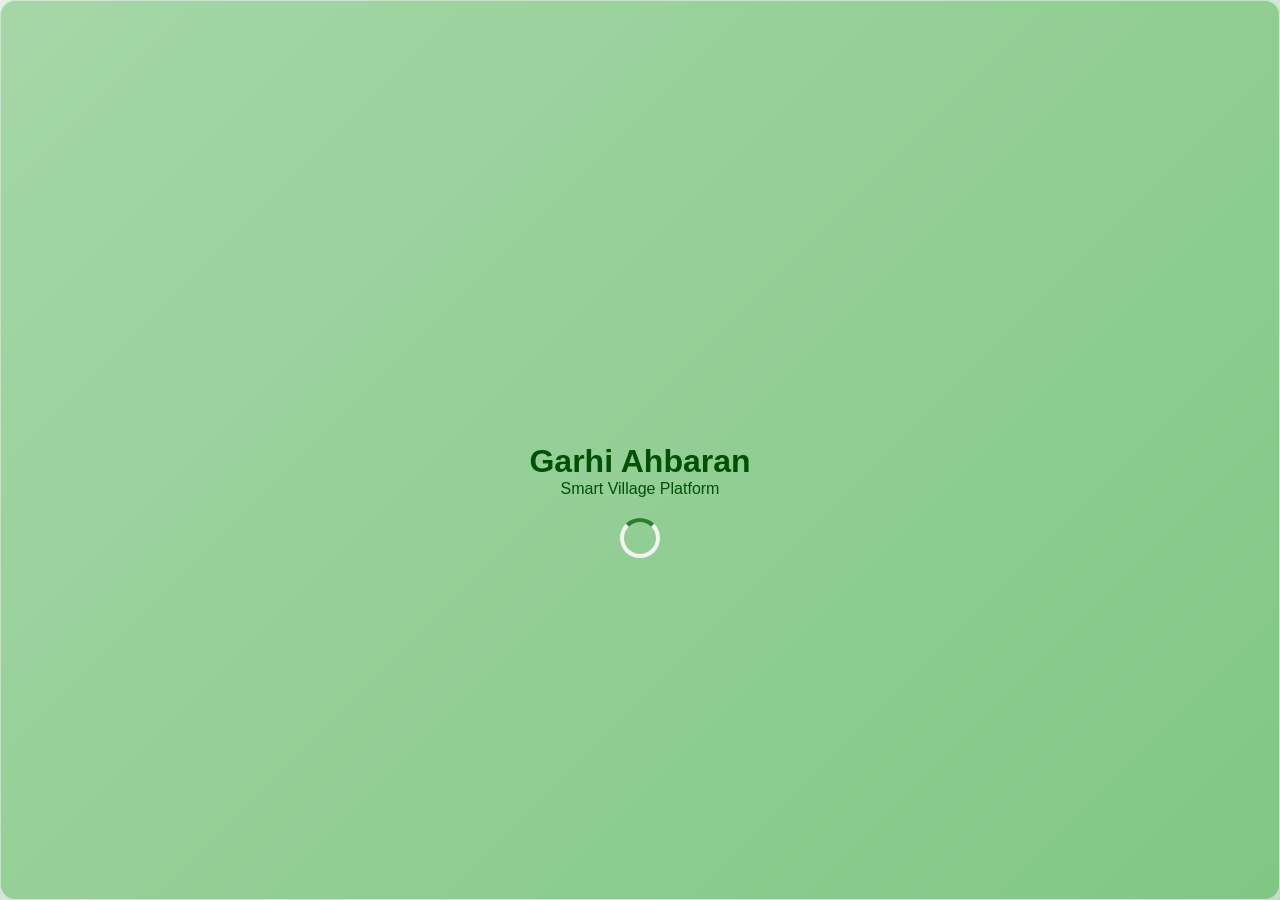
==== index.html @ 99e415b8 "Add files via upload" ====
<!DOCTYPE html>
<html lang="en">
<head>
    <meta charset="UTF-8">
    <meta name="viewport" content="width=device-width, initial-scale=1.0">
    <title>Garhi Ahbaran Smart Village</title>
    <link rel="manifest" href="manifest.json">
    <meta name="theme-color" content="#2e7d32">
    <link href="https://fonts.googleapis.com/icon?family=Material+Icons" rel="stylesheet">
    <link rel="stylesheet" href="style.css">
</head>
<body>
    <div id="splash-screen" class="glass-panel">
        <span class="material-icons splash-icon">grass</span>
        <h1>Garhi Ahbaran</h1>
        <p>Smart Village Platform</p>
        <div class="loader"></div>
    </div>

    <div id="login-section" class="hidden">
        <div class="glass-panel login-card">
            <span class="material-icons login-icon">account_circle</span>
            <h2>Welcome to Garhi Ahbaran</h2>
            <p>Please login to continue</p>
            <button id="btn-google-login" class="btn btn-primary">
                <img src="https://upload.wikimedia.org/wikipedia/commons/5/53/Google_%22G%22_Logo.svg" alt="G" class="google-logo">
                Login with Google
            </button>
            <button id="btn-guest-login" class="btn btn-secondary">Continue as Guest</button>
        </div>
    </div>

    <div id="app-container" class="hidden">
        <nav class="sidebar glass-panel">
            <div class="user-profile">
                <img id="user-avatar" src="https://via.placeholder.com/50" alt="Profile">
                <div>
                    <h3 id="user-name">Guest User</h3>
                    <p id="user-email" class="text-sm">guest@garhi.village</p>
                </div>
            </div>
            <ul class="nav-links">
                <li data-target="dashboard" class="active"><span class="material-icons">home</span> Dashboard</li>
                <li data-target="news"><span class="material-icons">article</span> Village News</li>
                <li data-target="chat"><span class="material-icons">forum</span> Live Chat</li>
                <li data-target="directory"><span class="material-icons">contacts</span> Directory</li>
                <li data-target="complaints"><span class="material-icons">report_problem</span> Complaints</li>
                <li data-target="schemes"><span class="material-icons">account_balance</span> Gov Schemes</li>
                <li data-target="wifi"><span class="material-icons">wifi</span> Free WiFi</li>
                <li data-target="water"><span class="material-icons">water_drop</span> RO Water Plant</li>
                <li data-target="transport"><span class="material-icons">directions_bus</span> Transport</li>
                <li data-target="help"><span class="material-icons">help_center</span> Help Center</li>
                <li data-target="admin" id="nav-admin" class="hidden"><span class="material-icons">admin_panel_settings</span> Admin Panel</li>
            </ul>
            <button id="btn-logout" class="btn btn-danger"><span class="material-icons">logout</span> Logout</button>
        </nav>

        <main class="content-area">
            <header class="mobile-header glass-panel">
                <span class="material-icons" id="menu-toggle">menu</span>
                <h2>Garhi Ahbaran</h2>
                <a href="https://wa.me/910000000000" target="_blank" class="whatsapp-btn"><span class="material-icons">chat</span></a>
            </header>

            <section id="dashboard" class="page active">
                <div class="banner glass-panel">
                    <h1>Garhi Ahbaran Smart Village</h1>
                    <p>Connecting our community digitally for a better tomorrow.</p>
                </div>
                <div class="grid-cards">
                    <div class="card glass-panel" onclick="document.querySelector('[data-target=\'news\']').click()">
                        <span class="material-icons">article</span>
                        <h3>Latest News</h3>
                    </div>
                    <div class="card glass-panel" onclick="document.querySelector('[data-target=\'chat\']').click()">
                        <span class="material-icons">forum</span>
                        <h3>Live Chat</h3>
                    </div>
                    <div class="card glass-panel" onclick="document.querySelector('[data-target=\'directory\']').click()">
                        <span class="material-icons">contacts</span>
                        <h3>Directory</h3>
                    </div>
                    <div class="card glass-panel" onclick="document.querySelector('[data-target=\'schemes\']').click()">
                        <span class="material-icons">account_balance</span>
                        <h3>Gov Schemes</h3>
                    </div>
                </div>
            </section>

            <section id="news" class="page hidden">
                <h2>Village News</h2>
                <div id="news-container" class="list-container"></div>
            </section>

            <section id="chat" class="page hidden chat-layout">
                <h2>Village Live Chat</h2>
                <div id="chat-box" class="glass-panel"></div>
                <form id="chat-form" class="glass-panel">
                    <input type="text" id="chat-input" placeholder="Type a message... 😄" required autocomplete="off">
                    <button type="submit" class="btn btn-primary"><span class="material-icons">send</span></button>
                </form>
            </section>

            <section id="directory" class="page hidden">
                <h2>Village Directory</h2>
                <div class="glass-panel search-box">
                    <input type="text" id="dir-search" placeholder="Search family or mobile...">
                </div>
                <form id="dir-form" class="glass-panel form-layout">
                    <h3>Add Directory Entry</h3>
                    <input type="text" id="dir-name" placeholder="Family Head Name" required>
                    <input type="tel" id="dir-mobile" placeholder="Mobile Number" required>
                    <input type="number" id="dir-members" placeholder="Number of Members" required>
                    <input type="text" id="dir-address" placeholder="Address/House No." required>
                    <button type="submit" class="btn btn-primary">Add Entry</button>
                </form>
                <div id="dir-container" class="list-container"></div>
            </section>

            <section id="complaints" class="page hidden">
                <h2>Submit a Complaint</h2>
                <form id="complaint-form" class="glass-panel form-layout">
                    <select id="comp-type" required>
                        <option value="">Select Category</option>
                        <option value="Water">Water Supply</option>
                        <option value="Electricity">Electricity</option>
                        <option value="Roads">Roads & Cleanliness</option>
                        <option value="Other">Other</option>
                    </select>
                    <textarea id="comp-desc" placeholder="Describe your issue..." required></textarea>
                    <button type="submit" class="btn btn-primary">Submit</button>
                </form>
                <div id="user-complaints-container" class="list-container"></div>
            </section>

            <section id="schemes" class="page hidden">
                <h2>Government Schemes</h2>
                <div class="grid-cards">
                    <div class="card glass-panel">
                        <h3>PM Awas Yojana</h3>
                        <p>Housing for all. Check eligibility and apply.</p>
                    </div>
                    <div class="card glass-panel">
                        <h3>Village Pension</h3>
                        <p>Old age, widow, and disability pension details.</p>
                    </div>
                    <div class="card glass-panel">
                        <h3>Ayushman Bharat</h3>
                        <p>Health insurance coverage up to ₹5 Lakhs.</p>
                    </div>
                    <div class="card glass-panel">
                        <h3>Ration Card</h3>
                        <p>Updates on free ration distribution dates.</p>
                    </div>
                </div>
            </section>

            <section id="wifi" class="page hidden">
                <h2>Free Public WiFi</h2>
                <div class="glass-panel info-card">
                    <span class="material-icons large-icon">wifi</span>
                    <h3>Gram Panchayat WiFi</h3>
                    <p><strong>SSID:</strong> Garhi_Ahbaran_Free</p>
                    <p><strong>Password:</strong> SmartVillage2026</p>
                    <p><em>Available near Panchayat Bhawan and Main Square.</em></p>
                </div>
            </section>

            <section id="water" class="page hidden">
                <h2>RO Water Plant</h2>
                <div class="glass-panel info-card">
                    <span class="material-icons large-icon">water_drop</span>
                    <h3>Panchayat RO Plant</h3>
                    <p><strong>Timings:</strong> 6:00 AM - 10:00 AM | 4:00 PM - 8:00 PM</p>
                    <p><strong>Cost:</strong> ₹5 per 20 Liters</p>
                    <p><em>Please bring your own clean containers.</em></p>
                </div>
            </section>

            <section id="transport" class="page hidden">
                <h2>Public Transport</h2>
                <div class="glass-panel info-card">
                    <span class="material-icons large-icon">directions_bus</span>
                    <h3>Village to City Market</h3>
                    <ul class="text-left">
                        <li>Departure (Village): 8:00 AM, 11:00 AM, 3:00 PM</li>
                        <li>Return (City): 10:00 AM, 2:00 PM, 6:00 PM</li>
                    </ul>
                    <p><strong>Driver Contact:</strong> +91 98765 43210 (Ramu Driver)</p>
                </div>
            </section>

            <section id="help" class="page hidden">
                <h2>Digital Help Center</h2>
                <div class="glass-panel info-card">
                    <span class="material-icons large-icon">support_agent</span>
                    <h3>Need help using the app?</h3>
                    <p>Visit the CSC Center near the primary school for assistance with form filling, app usage, and government portals.</p>
                    <a href="https://wa.me/910000000000" target="_blank" class="btn btn-primary" style="display:inline-block; margin-top:10px;">Chat on WhatsApp</a>
                </div>
            </section>

            <section id="admin" class="page hidden">
                <h2>Admin Panel</h2>
                <div class="admin-tabs">
                    <button class="btn btn-secondary active" onclick="showAdminTab('admin-news')">News</button>
                    <button class="btn btn-secondary" onclick="showAdminTab('admin-complaints')">Complaints</button>
                </div>
                
                <div id="admin-news" class="admin-tab active">
                    <form id="add-news-form" class="glass-panel form-layout">
                        <h3>Add Village News</h3>
                        <input type="text" id="news-title" placeholder="News Title" required>
                        <textarea id="news-content" placeholder="News Content" required></textarea>
                        <button type="submit" class="btn btn-primary">Publish</button>
                    </form>
                    <div id="admin-news-list" class="list-container"></div>
                </div>

                <div id="admin-complaints" class="admin-tab hidden">
                    <div id="admin-complaints-list" class="list-container"></div>
                </div>
            </section>
        </main>
    </div>

    <script type="module" src="firebase.js"></script>
    <script type="module" src="app.js"></script>
    <script type="module" src="chat.js"></script>
    <script type="module" src="admin.js"></script>
    <script>
        if ('serviceWorker' in navigator) {
            navigator.serviceWorker.register('/service-worker.js');
        }
        function showAdminTab(tabId) {
            document.querySelectorAll('.admin-tab').forEach(t => t.classList.add('hidden'));
            document.getElementById(tabId).classList.remove('hidden');
        }
    </script>
</body>
</html>
---- style.css ----
:root {
    --primary: #2e7d32;
    --primary-light: #60ad5e;
    --primary-dark: #005005;
    --bg-color: #e8f5e9;
    --text-main: #1b5e20;
    --text-light: #4caf50;
    --glass-bg: rgba(255, 255, 255, 0.4);
    --glass-border: rgba(255, 255, 255, 0.5);
    --danger: #d32f2f;
}

* {
    box-sizing: border-box;
    margin: 0;
    padding: 0;
    font-family: 'Segoe UI', Tahoma, Geneva, Verdana, sans-serif;
}

body {
    background: linear-gradient(135deg, var(--bg-color), #c8e6c9);
    color: #333;
    min-height: 100vh;
    overflow-x: hidden;
}

.hidden { display: none !important; }

.glass-panel {
    background: var(--glass-bg);
    backdrop-filter: blur(10px);
    -webkit-backdrop-filter: blur(10px);
    border: 1px solid var(--glass-border);
    border-radius: 15px;
    box-shadow: 0 8px 32px 0 rgba(31, 38, 135, 0.1);
}

.btn {
    padding: 10px 20px;
    border: none;
    border-radius: 8px;
    cursor: pointer;
    font-weight: bold;
    display: flex;
    align-items: center;
    justify-content: center;
    gap: 8px;
    transition: all 0.3s ease;
}

.btn-primary { background: var(--primary); color: white; }
.btn-primary:hover { background: var(--primary-dark); }
.btn-secondary { background: white; color: var(--primary); border: 1px solid var(--primary); }
.btn-danger { background: var(--danger); color: white; }

#splash-screen {
    position: fixed;
    top: 0; left: 0; width: 100%; height: 100%;
    display: flex;
    flex-direction: column;
    align-items: center;
    justify-content: center;
    z-index: 9999;
    background: linear-gradient(135deg, #a5d6a7, #81c784);
    color: var(--primary-dark);
}

.splash-icon { font-size: 80px; margin-bottom: 20px; color: var(--primary-dark); }

.loader {
    border: 4px solid #f3f3f3;
    border-top: 4px solid var(--primary);
    border-radius: 50%;
    width: 40px; height: 40px;
    animation: spin 1s linear infinite;
    margin-top: 20px;
}
@keyframes spin { 0% { transform: rotate(0deg); } 100% { transform: rotate(360deg); } }

#login-section {
    display: flex; justify-content: center; align-items: center; min-height: 100vh;
}
.login-card {
    padding: 40px; text-align: center; width: 90%; max-width: 400px;
}
.login-icon { font-size: 60px; color: var(--primary); margin-bottom: 20px; }
.login-card h2 { margin-bottom: 10px; color: var(--primary-dark); }
.login-card p { margin-bottom: 30px; color: #555; }
.login-card .btn { width: 100%; margin-bottom: 15px; }
.google-logo { width: 20px; }

#app-container {
    display: flex; height: 100vh;
}

.sidebar {
    width: 250px; padding: 20px; display: flex; flex-direction: column;
    border-right: 1px solid var(--glass-border);
    border-radius: 0; height: 100%; overflow-y: auto;
    transition: transform 0.3s ease;
}

.user-profile {
    display: flex; align-items: center; gap: 15px; margin-bottom: 30px;
    padding-bottom: 20px; border-bottom: 1px solid var(--glass-border);
}
.user-profile img { width: 50px; height: 50px; border-radius: 50%; border: 2px solid var(--primary); }
.user-profile h3 { font-size: 16px; color: var(--primary-dark); }
.text-sm { font-size: 12px; color: #666; word-break: break-all; }

.nav-links { list-style: none; flex-grow: 1; }
.nav-links li {
    padding: 12px 15px; margin-bottom: 10px; border-radius: 10px;
    cursor: pointer; display: flex; align-items: center; gap: 10px;
    font-weight: 500; color: #444; transition: background 0.2s;
}
.nav-links li:hover, .nav-links li.active {
    background: var(--primary); color: white;
}

.content-area {
    flex-grow: 1; padding: 20px; overflow-y: auto; position: relative;
}

.mobile-header {
    display: none; justify-content: space-between; align-items: center;
    padding: 15px; margin-bottom: 20px; border-radius: 10px;
}
.whatsapp-btn { color: #25D366; text-decoration: none; }

.page { animation: fadeIn 0.4s ease; }
@keyframes fadeIn { from { opacity: 0; transform: translateY(10px); } to { opacity: 1; transform: translateY(0); } }

.page h2 { color: var(--primary-dark); margin-bottom: 20px; border-bottom: 2px solid var(--primary-light); padding-bottom: 10px; display: inline-block;}

.banner { padding: 40px 20px; text-align: center; margin-bottom: 30px; background: linear-gradient(135deg, var(--primary-light), var(--primary)); color: white; border: none; }
.banner h1 { margin-bottom: 10px; }

.grid-cards { display: grid; grid-template-columns: repeat(auto-fit, minmax(200px, 1fr)); gap: 20px; }
.card { padding: 20px; text-align: center; cursor: pointer; transition: transform 0.2s; }
.card:hover { transform: translateY(-5px); }
.card .material-icons { font-size: 40px; color: var(--primary); margin-bottom: 10px; }

.chat-layout { display: flex; flex-direction: column; height: 90vh; }
#chat-box { flex-grow: 1; overflow-y: auto; padding: 20px; margin-bottom: 15px; display: flex; flex-direction: column; gap: 15px; }
.chat-msg { display: flex; gap: 10px; max-width: 80%; }
.chat-msg.self { align-self: flex-end; flex-direction: row-reverse; }
.chat-msg img { width: 40px; height: 40px; border-radius: 50%; }
.msg-content { padding: 10px 15px; border-radius: 15px; background: white; box-shadow: 0 2px 5px rgba(0,0,0,0.05); }
.chat-msg.self .msg-content { background: #dcedc8; }
.msg-name { font-size: 11px; font-weight: bold; color: var(--primary); margin-bottom: 4px; }
.chat-msg.self .msg-name { text-align: right; }

#chat-form { display: flex; padding: 10px; gap: 10px; }
#chat-input { flex-grow: 1; padding: 10px; border: 1px solid #ccc; border-radius: 20px; outline: none; }

.form-layout { padding: 20px; display: flex; flex-direction: column; gap: 15px; margin-bottom: 20px; }
.form-layout input, .form-layout select, .form-layout textarea { padding: 12px; border: 1px solid #ccc; border-radius: 8px; outline: none; font-family: inherit;}
.form-layout textarea { resize: vertical; min-height: 100px; }

.list-container { display: flex; flex-direction: column; gap: 15px; }
.list-item { padding: 15px; background: white; border-radius: 10px; box-shadow: 0 2px 5px rgba(0,0,0,0.05); display: flex; justify-content: space-between; align-items:flex-start; }
.list-item-content h3 { color: var(--primary-dark); margin-bottom: 5px; }
.list-item-content p { color: #555; font-size: 14px; margin-bottom: 5px;}
.delete-btn { color: var(--danger); cursor: pointer; background: none; border: none; }

.info-card { padding: 30px; text-align: center; }
.large-icon { font-size: 60px; color: var(--primary); margin-bottom: 15px; }
.info-card h3 { margin-bottom: 15px; }
.info-card p { margin-bottom: 10px; line-height: 1.6; }
.text-left { text-align: left; display: inline-block; margin: 15px 0; }

.admin-tabs { display: flex; gap: 10px; margin-bottom: 20px; }

@media (max-width: 768px) {
    .sidebar { position: fixed; left: -250px; z-index: 1000; background: rgba(232, 245, 233, 0.95); }
    .sidebar.open { left: 0; }
    .mobile-header { display: flex; }
    .chat-layout { height: calc(100vh - 100px); }
}
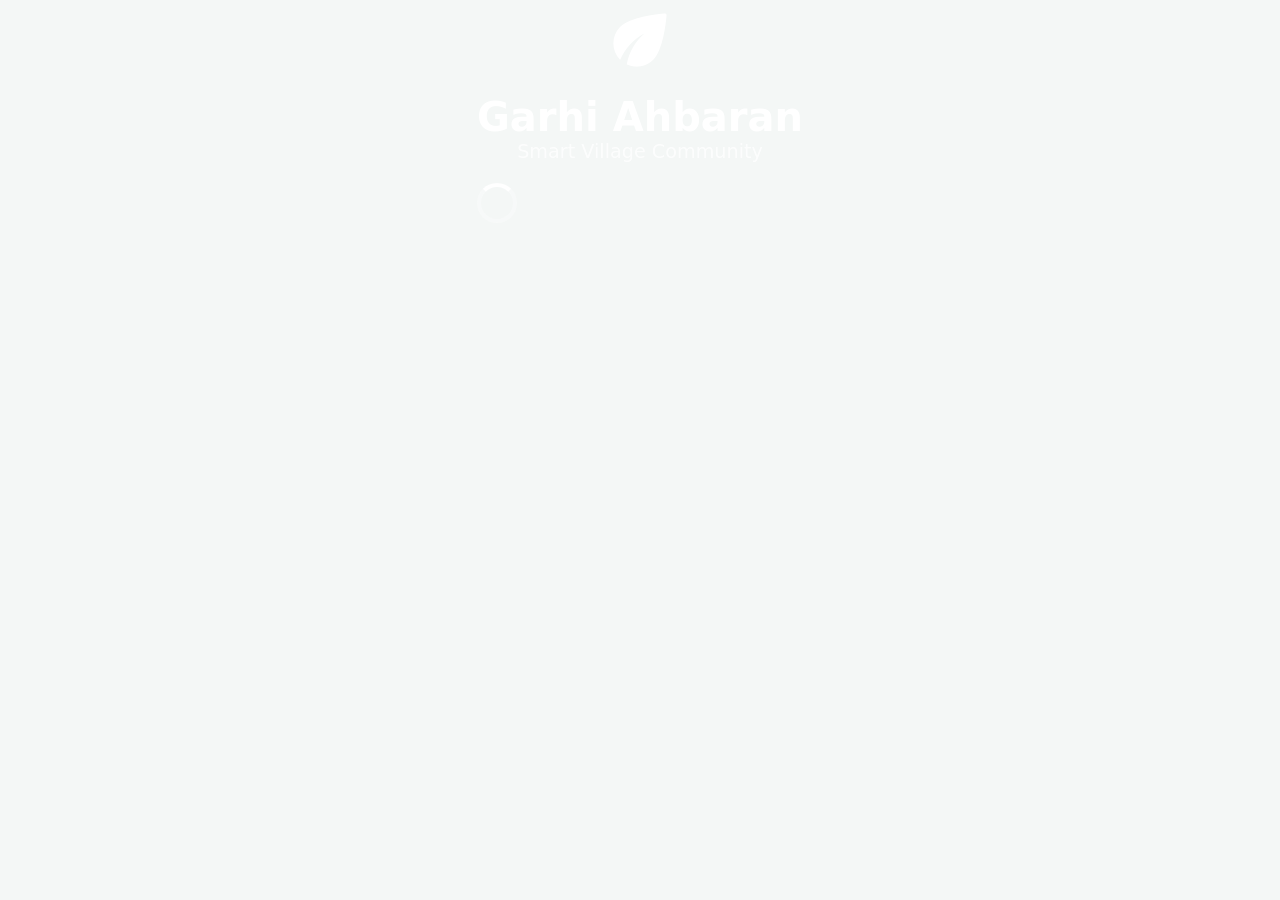
==== commit c6ba3e4e: "Add files via upload" ====
--- a/index.html
+++ b/index.html
@@ -3,238 +3,212 @@
 <head>
     <meta charset="UTF-8">
     <meta name="viewport" content="width=device-width, initial-scale=1.0">
-    <title>Garhi Ahbaran Smart Village</title>
-    <link rel="manifest" href="manifest.json">
+    <title>Garhi Ahbaran - Smart Village</title>
+    <link rel="manifest" href="./manifest.json">
     <meta name="theme-color" content="#2e7d32">
-    <link href="https://fonts.googleapis.com/icon?family=Material+Icons" rel="stylesheet">
-    <link rel="stylesheet" href="style.css">
+    <link href="https://fonts.googleapis.com/icon?family=Material+Icons+Round" rel="stylesheet">
+    <link rel="stylesheet" href="./style.css">
 </head>
 <body>
-    <div id="splash-screen" class="glass-panel">
-        <span class="material-icons splash-icon">grass</span>
-        <h1>Garhi Ahbaran</h1>
-        <p>Smart Village Platform</p>
-        <div class="loader"></div>
-    </div>
-
-    <div id="login-section" class="hidden">
-        <div class="glass-panel login-card">
-            <span class="material-icons login-icon">account_circle</span>
-            <h2>Welcome to Garhi Ahbaran</h2>
-            <p>Please login to continue</p>
-            <button id="btn-google-login" class="btn btn-primary">
-                <img src="https://upload.wikimedia.org/wikipedia/commons/5/53/Google_%22G%22_Logo.svg" alt="G" class="google-logo">
-                Login with Google
-            </button>
-            <button id="btn-guest-login" class="btn btn-secondary">Continue as Guest</button>
+    <div id="splash-screen" class="gradient-bg flex-center">
+        <div class="text-center text-white">
+            <span class="material-icons-round" style="font-size: 80px;">eco</span>
+            <h1 style="font-size: 2.5rem; margin-top: 10px;">Garhi Ahbaran</h1>
+            <p style="opacity: 0.8; font-size: 1.2rem;">Smart Village Community</p>
+            <div class="loader mt-20"></div>
         </div>
     </div>
 
+    <div id="login-section" class="hidden flex-center bg-light">
+        <div class="card login-card text-center">
+            <span class="material-icons-round text-primary" style="font-size: 60px;">diversity_3</span>
+            <h2 class="mt-10">Welcome Home</h2>
+            <p class="text-muted mb-20">Join the digital village community</p>
+            <button id="btn-google-login" class="btn btn-social btn-google mb-10">
+                <img src="https://upload.wikimedia.org/wikipedia/commons/5/53/Google_%22G%22_Logo.svg" alt="G"> Continue with Google
+            </button>
+            <div class="divider">OR</div>
+            <button id="btn-guest-login" class="btn btn-outline-primary w-100">Explore as Guest</button>
+        </div>
+    </div>
+
     <div id="app-container" class="hidden">
-        <nav class="sidebar glass-panel">
-            <div class="user-profile">
-                <img id="user-avatar" src="https://via.placeholder.com/50" alt="Profile">
-                <div>
-                    <h3 id="user-name">Guest User</h3>
-                    <p id="user-email" class="text-sm">guest@garhi.village</p>
-                </div>
+        <nav class="sidebar card">
+            <div class="sidebar-header">
+                <h2>Garhi Ahbaran</h2>
             </div>
-            <ul class="nav-links">
-                <li data-target="dashboard" class="active"><span class="material-icons">home</span> Dashboard</li>
-                <li data-target="news"><span class="material-icons">article</span> Village News</li>
-                <li data-target="chat"><span class="material-icons">forum</span> Live Chat</li>
-                <li data-target="directory"><span class="material-icons">contacts</span> Directory</li>
-                <li data-target="complaints"><span class="material-icons">report_problem</span> Complaints</li>
-                <li data-target="schemes"><span class="material-icons">account_balance</span> Gov Schemes</li>
-                <li data-target="wifi"><span class="material-icons">wifi</span> Free WiFi</li>
-                <li data-target="water"><span class="material-icons">water_drop</span> RO Water Plant</li>
-                <li data-target="transport"><span class="material-icons">directions_bus</span> Transport</li>
-                <li data-target="help"><span class="material-icons">help_center</span> Help Center</li>
-                <li data-target="admin" id="nav-admin" class="hidden"><span class="material-icons">admin_panel_settings</span> Admin Panel</li>
+            <ul class="nav-links mt-20">
+                <li data-target="dashboard" class="active"><span class="material-icons-round">home</span> Home</li>
+                <li data-target="community"><span class="material-icons-round">dynamic_feed</span> Social Feed</li>
+                <li data-target="gallery"><span class="material-icons-round">collections</span> Gallery</li>
+                <li data-target="chat"><span class="material-icons-round">forum</span> Public Chat</li>
+                <li data-target="private-chat" id="nav-private-chat" class="hidden"><span class="material-icons-round">chat_bubble</span> Private Chat</li>
+                <li data-target="directory"><span class="material-icons-round">contacts</span> Directory</li>
+                <li data-target="profile" id="nav-profile"><span class="material-icons-round">account_circle</span> My Profile</li>
+                <li data-target="admin" id="nav-admin" class="hidden text-danger"><span class="material-icons-round">admin_panel_settings</span> Admin Panel</li>
             </ul>
-            <button id="btn-logout" class="btn btn-danger"><span class="material-icons">logout</span> Logout</button>
+            <div class="sidebar-footer">
+                <button id="btn-logout" class="btn btn-danger w-100"><span class="material-icons-round">logout</span> Logout</button>
+            </div>
         </nav>
 
         <main class="content-area">
-            <header class="mobile-header glass-panel">
-                <span class="material-icons" id="menu-toggle">menu</span>
-                <h2>Garhi Ahbaran</h2>
-                <a href="https://wa.me/910000000000" target="_blank" class="whatsapp-btn"><span class="material-icons">chat</span></a>
+            <header class="mobile-header card">
+                <span class="material-icons-round" id="menu-toggle">menu</span>
+                <h3 class="text-primary">Garhi Ahbaran</h3>
+                <img id="mobile-avatar" src="https://cdn-icons-png.flaticon.com/512/149/149071.png" class="avatar-sm" alt="Profile">
             </header>
 
             <section id="dashboard" class="page active">
-                <div class="banner glass-panel">
-                    <h1>Garhi Ahbaran Smart Village</h1>
-                    <p>Connecting our community digitally for a better tomorrow.</p>
-                </div>
-                <div class="grid-cards">
-                    <div class="card glass-panel" onclick="document.querySelector('[data-target=\'news\']').click()">
-                        <span class="material-icons">article</span>
-                        <h3>Latest News</h3>
-                    </div>
-                    <div class="card glass-panel" onclick="document.querySelector('[data-target=\'chat\']').click()">
-                        <span class="material-icons">forum</span>
-                        <h3>Live Chat</h3>
-                    </div>
-                    <div class="card glass-panel" onclick="document.querySelector('[data-target=\'directory\']').click()">
-                        <span class="material-icons">contacts</span>
-                        <h3>Directory</h3>
-                    </div>
-                    <div class="card glass-panel" onclick="document.querySelector('[data-target=\'schemes\']').click()">
-                        <span class="material-icons">account_balance</span>
-                        <h3>Gov Schemes</h3>
-                    </div>
-                </div>
-            </section>
-
-            <section id="news" class="page hidden">
-                <h2>Village News</h2>
-                <div id="news-container" class="list-container"></div>
+                <div class="hero-slider card" id="hero-slider">
+                    <div class="slide active">
+                        <img src="https://images.unsplash.com/photo-1596443686812-2f45229eebc3?auto=format&fit=crop&w=1000&q=80" alt="Village">
+                        <div class="slide-caption">Welcome to Garhi Ahbaran Smart Village</div>
+                    </div>
+                </div>
+
+                <div class="section-title mt-20">
+                    <h3><span class="material-icons-round">campaign</span> Official News</h3>
+                </div>
+                <div id="news-container" class="grid-news"></div>
+            </section>
+
+            <section id="community" class="page hidden">
+                <div class="create-post card mb-20">
+                    <div class="create-post-header">
+                        <img id="post-avatar" src="https://cdn-icons-png.flaticon.com/512/149/149071.png" class="avatar-sm">
+                        <textarea id="post-text" placeholder="What's happening in the village?" rows="2"></textarea>
+                    </div>
+                    <div id="image-preview-container" class="hidden mt-10">
+                        <img id="post-image-preview" src="" alt="Preview" style="max-height: 200px; border-radius: 8px;">
+                    </div>
+                    <div class="create-post-actions mt-10">
+                        <label for="post-image" class="action-btn text-primary cursor-pointer">
+                            <span class="material-icons-round">image</span> Photo
+                            <input type="file" id="post-image" accept="image/*" class="hidden">
+                        </label>
+                        <button id="btn-submit-post" class="btn btn-primary">Post</button>
+                    </div>
+                    <div id="post-upload-loader" class="text-sm text-primary hidden mt-10">Uploading your post for admin approval...</div>
+                </div>
+                <div id="posts-container" class="feed-container"></div>
+            </section>
+
+            <section id="gallery" class="page hidden">
+                <div class="section-title">
+                    <h3><span class="material-icons-round">photo_library</span> Village Gallery</h3>
+                </div>
+                <div id="gallery-grid" class="gallery-grid"></div>
+            </section>
+
+            <section id="profile" class="page hidden">
+                <div class="card profile-header text-center">
+                    <img id="profile-avatar-large" src="https://cdn-icons-png.flaticon.com/512/149/149071.png" class="avatar-lg mb-10">
+                    <h2 id="profile-name">User Name</h2>
+                    <p id="profile-email" class="text-muted">email@example.com</p>
+                    <div class="badge mt-10" id="profile-role">Verified Villager</div>
+                </div>
+                <h3 class="mt-20 mb-10">My Pending/Approved Posts</h3>
+                <div id="my-posts-container" class="feed-container"></div>
+            </section>
+
+            <section id="directory" class="page hidden">
+                <div class="section-title">
+                    <h3><span class="material-icons-round">contacts</span> Village Directory</h3>
+                </div>
+                <div class="card mb-20 p-10">
+                    <input type="text" id="dir-search" placeholder="Search by name or mobile..." class="form-control">
+                </div>
+                <div id="dir-container" class="grid-directory"></div>
             </section>
 
             <section id="chat" class="page hidden chat-layout">
-                <h2>Village Live Chat</h2>
-                <div id="chat-box" class="glass-panel"></div>
-                <form id="chat-form" class="glass-panel">
-                    <input type="text" id="chat-input" placeholder="Type a message... 😄" required autocomplete="off">
-                    <button type="submit" class="btn btn-primary"><span class="material-icons">send</span></button>
-                </form>
-            </section>
-
-            <section id="directory" class="page hidden">
-                <h2>Village Directory</h2>
-                <div class="glass-panel search-box">
-                    <input type="text" id="dir-search" placeholder="Search family or mobile...">
-                </div>
-                <form id="dir-form" class="glass-panel form-layout">
-                    <h3>Add Directory Entry</h3>
-                    <input type="text" id="dir-name" placeholder="Family Head Name" required>
-                    <input type="tel" id="dir-mobile" placeholder="Mobile Number" required>
-                    <input type="number" id="dir-members" placeholder="Number of Members" required>
-                    <input type="text" id="dir-address" placeholder="Address/House No." required>
-                    <button type="submit" class="btn btn-primary">Add Entry</button>
-                </form>
-                <div id="dir-container" class="list-container"></div>
-            </section>
-
-            <section id="complaints" class="page hidden">
-                <h2>Submit a Complaint</h2>
-                <form id="complaint-form" class="glass-panel form-layout">
-                    <select id="comp-type" required>
-                        <option value="">Select Category</option>
-                        <option value="Water">Water Supply</option>
-                        <option value="Electricity">Electricity</option>
-                        <option value="Roads">Roads & Cleanliness</option>
-                        <option value="Other">Other</option>
-                    </select>
-                    <textarea id="comp-desc" placeholder="Describe your issue..." required></textarea>
-                    <button type="submit" class="btn btn-primary">Submit</button>
-                </form>
-                <div id="user-complaints-container" class="list-container"></div>
-            </section>
-
-            <section id="schemes" class="page hidden">
-                <h2>Government Schemes</h2>
-                <div class="grid-cards">
-                    <div class="card glass-panel">
-                        <h3>PM Awas Yojana</h3>
-                        <p>Housing for all. Check eligibility and apply.</p>
-                    </div>
-                    <div class="card glass-panel">
-                        <h3>Village Pension</h3>
-                        <p>Old age, widow, and disability pension details.</p>
-                    </div>
-                    <div class="card glass-panel">
-                        <h3>Ayushman Bharat</h3>
-                        <p>Health insurance coverage up to ₹5 Lakhs.</p>
-                    </div>
-                    <div class="card glass-panel">
-                        <h3>Ration Card</h3>
-                        <p>Updates on free ration distribution dates.</p>
-                    </div>
-                </div>
-            </section>
-
-            <section id="wifi" class="page hidden">
-                <h2>Free Public WiFi</h2>
-                <div class="glass-panel info-card">
-                    <span class="material-icons large-icon">wifi</span>
-                    <h3>Gram Panchayat WiFi</h3>
-                    <p><strong>SSID:</strong> Garhi_Ahbaran_Free</p>
-                    <p><strong>Password:</strong> SmartVillage2026</p>
-                    <p><em>Available near Panchayat Bhawan and Main Square.</em></p>
-                </div>
-            </section>
-
-            <section id="water" class="page hidden">
-                <h2>RO Water Plant</h2>
-                <div class="glass-panel info-card">
-                    <span class="material-icons large-icon">water_drop</span>
-                    <h3>Panchayat RO Plant</h3>
-                    <p><strong>Timings:</strong> 6:00 AM - 10:00 AM | 4:00 PM - 8:00 PM</p>
-                    <p><strong>Cost:</strong> ₹5 per 20 Liters</p>
-                    <p><em>Please bring your own clean containers.</em></p>
-                </div>
-            </section>
-
-            <section id="transport" class="page hidden">
-                <h2>Public Transport</h2>
-                <div class="glass-panel info-card">
-                    <span class="material-icons large-icon">directions_bus</span>
-                    <h3>Village to City Market</h3>
-                    <ul class="text-left">
-                        <li>Departure (Village): 8:00 AM, 11:00 AM, 3:00 PM</li>
-                        <li>Return (City): 10:00 AM, 2:00 PM, 6:00 PM</li>
-                    </ul>
-                    <p><strong>Driver Contact:</strong> +91 98765 43210 (Ramu Driver)</p>
-                </div>
-            </section>
-
-            <section id="help" class="page hidden">
-                <h2>Digital Help Center</h2>
-                <div class="glass-panel info-card">
-                    <span class="material-icons large-icon">support_agent</span>
-                    <h3>Need help using the app?</h3>
-                    <p>Visit the CSC Center near the primary school for assistance with form filling, app usage, and government portals.</p>
-                    <a href="https://wa.me/910000000000" target="_blank" class="btn btn-primary" style="display:inline-block; margin-top:10px;">Chat on WhatsApp</a>
+                <div class="card chat-container">
+                    <div class="chat-header">
+                        <h3><span class="material-icons-round">forum</span> Village Chaupal (Public Chat)</h3>
+                    </div>
+                    <div id="chat-box" class="chat-messages"></div>
+                    <form id="chat-form" class="chat-input-area">
+                        <input type="text" id="chat-input" placeholder="Type a message..." required autocomplete="off" class="form-control">
+                        <button type="submit" class="btn btn-primary btn-icon"><span class="material-icons-round">send</span></button>
+                    </form>
+                </div>
+            </section>
+
+            <section id="private-chat" class="page hidden chat-layout">
+                <div class="card private-chat-container">
+                    <div class="users-sidebar" id="pc-users-list">
+                        </div>
+                    <div class="chat-area hidden" id="pc-dm-area">
+                        <div class="chat-header" id="pc-dm-header">Chatting with...</div>
+                        <div id="pc-chat-box" class="chat-messages"></div>
+                        <form id="pc-chat-form" class="chat-input-area">
+                            <input type="text" id="pc-chat-input" placeholder="Private message..." required autocomplete="off" class="form-control">
+                            <button type="submit" class="btn btn-primary btn-icon"><span class="material-icons-round">send</span></button>
+                        </form>
+                    </div>
                 </div>
             </section>
 
             <section id="admin" class="page hidden">
-                <h2>Admin Panel</h2>
-                <div class="admin-tabs">
-                    <button class="btn btn-secondary active" onclick="showAdminTab('admin-news')">News</button>
-                    <button class="btn btn-secondary" onclick="showAdminTab('admin-complaints')">Complaints</button>
+                <div class="section-title">
+                    <h3 class="text-danger"><span class="material-icons-round">admin_panel_settings</span> Admin Dashboard</h3>
+                </div>
+                <div class="admin-tabs mb-20">
+                    <button class="btn btn-primary active" onclick="showAdminTab('admin-pending')">Pending Posts</button>
+                    <button class="btn btn-outline-primary" onclick="showAdminTab('admin-news')">Add News</button>
+                    <button class="btn btn-outline-primary" onclick="showAdminTab('admin-dir')">Add Directory</button>
                 </div>
                 
-                <div id="admin-news" class="admin-tab active">
-                    <form id="add-news-form" class="glass-panel form-layout">
-                        <h3>Add Village News</h3>
-                        <input type="text" id="news-title" placeholder="News Title" required>
-                        <textarea id="news-content" placeholder="News Content" required></textarea>
-                        <button type="submit" class="btn btn-primary">Publish</button>
+                <div id="admin-pending" class="admin-tab active">
+                    <div id="admin-pending-list" class="feed-container"></div>
+                </div>
+
+                <div id="admin-news" class="admin-tab hidden card p-20">
+                    <h3>Publish News / Slider Image</h3>
+                    <form id="add-news-form" class="mt-10">
+                        <input type="text" id="news-title" placeholder="Headline" class="form-control mb-10" required>
+                        <textarea id="news-content" placeholder="Full Details" class="form-control mb-10" rows="3" required></textarea>
+                        <input type="file" id="news-image" accept="image/*" class="form-control mb-10">
+                        <label class="flex-align-center mb-10"><input type="checkbox" id="news-is-slide" class="mr-10"> Show image in Home Slider?</label>
+                        <button type="submit" class="btn btn-primary" id="btn-submit-news">Publish News</button>
+                        <div id="news-upload-loader" class="text-sm hidden mt-10">Uploading...</div>
                     </form>
-                    <div id="admin-news-list" class="list-container"></div>
-                </div>
-
-                <div id="admin-complaints" class="admin-tab hidden">
-                    <div id="admin-complaints-list" class="list-container"></div>
-                </div>
-            </section>
+                </div>
+
+                <div id="admin-dir" class="admin-tab hidden card p-20">
+                    <h3>Add Family to Directory</h3>
+                    <form id="dir-form" class="mt-10 grid-form">
+                        <input type="text" id="dir-name" placeholder="Head of Family Name" class="form-control" required>
+                        <input type="tel" id="dir-mobile" placeholder="Mobile Number" class="form-control" required>
+                        <input type="number" id="dir-members" placeholder="Total Members" class="form-control" required>
+                        <input type="text" id="dir-address" placeholder="House No. / Ward" class="form-control" required>
+                        <button type="submit" class="btn btn-primary mt-10" style="grid-column: 1 / -1;">Save Entry</button>
+                    </form>
+                </div>
+            </section>
+
+            <button id="floating-admin-btn" class="floating-btn"><span class="material-icons-round">lock</span></button>
         </main>
     </div>
 
-    <script type="module" src="firebase.js"></script>
-    <script type="module" src="app.js"></script>
-    <script type="module" src="chat.js"></script>
-    <script type="module" src="admin.js"></script>
+    <script type="module" src="./firebase.js"></script>
+    <script type="module" src="./app.js"></script>
+    <script type="module" src="./chat.js"></script>
+    <script type="module" src="./admin.js"></script>
     <script>
         if ('serviceWorker' in navigator) {
-            navigator.serviceWorker.register('/service-worker.js');
+            window.addEventListener('load', () => {
+                navigator.serviceWorker.register('./service-worker.js').catch(err => console.log('SW Setup Failed', err));
+            });
         }
         function showAdminTab(tabId) {
             document.querySelectorAll('.admin-tab').forEach(t => t.classList.add('hidden'));
             document.getElementById(tabId).classList.remove('hidden');
+            const btns = document.querySelectorAll('.admin-tabs .btn');
+            btns.forEach(btn => { btn.classList.remove('btn-primary'); btn.classList.add('btn-outline-primary'); });
+            event.target.classList.remove('btn-outline-primary');
+            event.target.classList.add('btn-primary');
         }
     </script>
 </body>
--- a/style.css
+++ b/style.css
@@ -1,180 +1,134 @@
 :root {
-    --primary: #2e7d32;
-    --primary-light: #60ad5e;
-    --primary-dark: #005005;
-    --bg-color: #e8f5e9;
-    --text-main: #1b5e20;
-    --text-light: #4caf50;
-    --glass-bg: rgba(255, 255, 255, 0.4);
-    --glass-border: rgba(255, 255, 255, 0.5);
-    --danger: #d32f2f;
+    --primary: #1a5f7a; /* Professional Blue-Green */
+    --primary-light: #227c9d;
+    --primary-dark: #113f52;
+    --secondary: #17c3b2;
+    --bg-light: #f4f7f6;
+    --text-main: #333333;
+    --text-muted: #777777;
+    --danger: #ff6b6b;
+    --card-bg: #ffffff;
+    --border-color: #e1e8ed;
 }
 
-* {
-    box-sizing: border-box;
-    margin: 0;
-    padding: 0;
-    font-family: 'Segoe UI', Tahoma, Geneva, Verdana, sans-serif;
-}
+* { box-sizing: border-box; margin: 0; padding: 0; font-family: 'Segoe UI', system-ui, sans-serif; }
+body { background-color: var(--bg-light); color: var(--text-main); height: 100vh; overflow: hidden; }
 
-body {
-    background: linear-gradient(135deg, var(--bg-color), #c8e6c9);
-    color: #333;
-    min-height: 100vh;
-    overflow-x: hidden;
-}
+/* Utilities */
+.hidden { display: none !important; }
+.text-center { text-align: center; }
+.text-primary { color: var(--primary); }
+.text-danger { color: var(--danger); }
+.text-muted { color: var(--text-muted); }
+.text-white { color: white; }
+.text-sm { font-size: 0.85rem; }
+.mt-10 { margin-top: 10px; } .mb-10 { margin-bottom: 10px; }
+.mt-20 { margin-top: 20px; } .mb-20 { margin-bottom: 20px; }
+.p-10 { padding: 10px; } .p-20 { padding: 20px; }
+.w-100 { width: 100%; }
+.flex-center { display: flex; align-items: center; justify-content: center; flex-direction: column; }
+.flex-align-center { display: flex; align-items: center; gap: 8px; }
+.cursor-pointer { cursor: pointer; }
 
-.hidden { display: none !important; }
-
-.glass-panel {
-    background: var(--glass-bg);
-    backdrop-filter: blur(10px);
-    -webkit-backdrop-filter: blur(10px);
-    border: 1px solid var(--glass-border);
-    border-radius: 15px;
-    box-shadow: 0 8px 32px 0 rgba(31, 38, 135, 0.1);
-}
-
-.btn {
-    padding: 10px 20px;
-    border: none;
-    border-radius: 8px;
-    cursor: pointer;
-    font-weight: bold;
-    display: flex;
-    align-items: center;
-    justify-content: center;
-    gap: 8px;
-    transition: all 0.3s ease;
-}
-
+/* Components */
+.card { background: var(--card-bg); border-radius: 12px; box-shadow: 0 2px 10px rgba(0,0,0,0.05); border: 1px solid var(--border-color); }
+.btn { padding: 10px 20px; border-radius: 8px; font-weight: 600; cursor: pointer; border: none; transition: 0.2s; display: inline-flex; align-items: center; justify-content: center; gap: 8px; }
 .btn-primary { background: var(--primary); color: white; }
 .btn-primary:hover { background: var(--primary-dark); }
-.btn-secondary { background: white; color: var(--primary); border: 1px solid var(--primary); }
+.btn-outline-primary { background: transparent; border: 2px solid var(--primary); color: var(--primary); }
+.btn-outline-primary:hover { background: var(--primary); color: white; }
 .btn-danger { background: var(--danger); color: white; }
+.btn-social { background: white; border: 1px solid #ccc; color: #444; width: 100%; padding: 12px;}
+.btn-social img { width: 20px; }
+.form-control { width: 100%; padding: 12px; border: 1px solid var(--border-color); border-radius: 8px; outline: none; background: #f9f9f9; transition: 0.3s; }
+.form-control:focus { border-color: var(--primary); background: white; }
+.avatar-sm { width: 40px; height: 40px; border-radius: 50%; object-fit: cover; }
+.avatar-lg { width: 100px; height: 100px; border-radius: 50%; object-fit: cover; border: 3px solid var(--primary); }
 
-#splash-screen {
-    position: fixed;
-    top: 0; left: 0; width: 100%; height: 100%;
-    display: flex;
-    flex-direction: column;
-    align-items: center;
-    justify-content: center;
-    z-index: 9999;
-    background: linear-gradient(135deg, #a5d6a7, #81c784);
-    color: var(--primary-dark);
-}
+/* Layout */
+#app-container { display: flex; height: 100vh; }
+.sidebar { width: 260px; height: 100vh; border-radius: 0; border-right: 1px solid var(--border-color); display: flex; flex-direction: column; padding: 20px; background: white; z-index: 100; transition: 0.3s;}
+.sidebar-header h2 { color: var(--primary); font-size: 1.5rem; }
+.nav-links { list-style: none; flex-grow: 1; }
+.nav-links li { padding: 12px 15px; margin-bottom: 5px; border-radius: 8px; cursor: pointer; display: flex; align-items: center; gap: 12px; color: var(--text-main); font-weight: 500; transition: 0.2s; }
+.nav-links li:hover { background: var(--bg-light); }
+.nav-links li.active { background: var(--primary-light); color: white; }
+.content-area { flex-grow: 1; height: 100vh; overflow-y: auto; padding: 20px; max-width: 900px; margin: 0 auto; }
+.mobile-header { display: none; justify-content: space-between; align-items: center; padding: 10px 15px; margin-bottom: 20px; }
 
-.splash-icon { font-size: 80px; margin-bottom: 20px; color: var(--primary-dark); }
+/* Dashboard & Slider */
+.hero-slider { position: relative; width: 100%; height: 250px; overflow: hidden; }
+.slide { position: absolute; inset: 0; opacity: 0; transition: opacity 0.8s; }
+.slide.active { opacity: 1; }
+.slide img { width: 100%; height: 100%; object-fit: cover; }
+.slide-caption { position: absolute; bottom: 0; left: 0; right: 0; padding: 15px; background: linear-gradient(transparent, rgba(0,0,0,0.8)); color: white; font-weight: bold; font-size: 1.1rem; }
+.grid-news { display: grid; gap: 15px; }
+.news-card { display: flex; gap: 15px; padding: 15px; align-items: center; }
+.news-card img { width: 100px; height: 100px; object-fit: cover; border-radius: 8px; }
 
-.loader {
-    border: 4px solid #f3f3f3;
-    border-top: 4px solid var(--primary);
-    border-radius: 50%;
-    width: 40px; height: 40px;
-    animation: spin 1s linear infinite;
-    margin-top: 20px;
-}
+/* Social Feed */
+.create-post { padding: 15px; }
+.create-post-header { display: flex; gap: 10px; align-items: flex-start; }
+.create-post-header textarea { flex-grow: 1; border: none; outline: none; resize: none; font-size: 1.1rem; padding-top: 8px; background: transparent; }
+.create-post-actions { display: flex; justify-content: space-between; align-items: center; border-top: 1px solid var(--border-color); padding-top: 10px; }
+.feed-container { display: flex; flex-direction: column; gap: 20px; padding-bottom: 50px; }
+.post-card { padding: 15px; }
+.post-header { display: flex; justify-content: space-between; align-items: center; margin-bottom: 10px; }
+.post-user-info { display: flex; align-items: center; gap: 10px; }
+.post-user-info h4 { margin: 0; font-size: 1rem; }
+.post-date { font-size: 0.8rem; color: var(--text-muted); }
+.post-content { font-size: 1rem; margin-bottom: 10px; line-height: 1.4; }
+.post-image { width: 100%; max-height: 400px; object-fit: cover; border-radius: 8px; margin-top: 10px; cursor: pointer; }
+.post-status { font-size: 0.8rem; font-weight: bold; padding: 3px 8px; border-radius: 12px; }
+.status-pending { background: #fff3cd; color: #856404; }
+.status-approved { background: #d4edda; color: #155724; }
+
+/* Gallery & Directory */
+.gallery-grid { display: grid; grid-template-columns: repeat(auto-fill, minmax(140px, 1fr)); gap: 10px; }
+.gallery-item { aspect-ratio: 1; border-radius: 8px; overflow: hidden; cursor: pointer; }
+.gallery-item img { width: 100%; height: 100%; object-fit: cover; transition: 0.3s; }
+.gallery-item img:hover { transform: scale(1.05); }
+.grid-directory { display: grid; grid-template-columns: repeat(auto-fill, minmax(250px, 1fr)); gap: 15px; }
+.dir-card { padding: 15px; border-left: 4px solid var(--primary); }
+
+/* Chat UI */
+.chat-layout { height: 85vh; }
+.chat-container, .private-chat-container { display: flex; flex-direction: column; height: 100%; overflow: hidden; }
+.private-chat-container { flex-direction: row; }
+.chat-header { padding: 15px; border-bottom: 1px solid var(--border-color); background: var(--bg-light); font-weight: bold; }
+.chat-messages { flex-grow: 1; padding: 20px; overflow-y: auto; display: flex; flex-direction: column; gap: 15px; background: #efebe9; }
+.chat-input-area { display: flex; padding: 15px; gap: 10px; background: white; border-top: 1px solid var(--border-color); }
+.msg-bubble { max-width: 75%; display: flex; gap: 10px; align-items: flex-end; }
+.msg-bubble.self { align-self: flex-end; flex-direction: row-reverse; }
+.msg-text { padding: 10px 15px; background: white; border-radius: 15px 15px 15px 0; box-shadow: 0 1px 2px rgba(0,0,0,0.1); font-size: 0.95rem; position: relative;}
+.msg-bubble.self .msg-text { background: #dcf8c6; border-radius: 15px 15px 0 15px; }
+.msg-info { font-size: 0.75rem; color: var(--text-muted); margin-bottom: 4px; display: block;}
+.msg-bubble.self .msg-info { text-align: right; }
+.users-sidebar { width: 250px; border-right: 1px solid var(--border-color); overflow-y: auto; }
+.user-list-item { display: flex; align-items: center; gap: 10px; padding: 15px; cursor: pointer; border-bottom: 1px solid var(--border-color); transition: 0.2s;}
+.user-list-item:hover { background: var(--bg-light); }
+.chat-area { flex-grow: 1; display: flex; flex-direction: column; }
+
+/* Admin Floating Btn */
+.floating-btn { position: fixed; bottom: 20px; right: 20px; width: 50px; height: 50px; border-radius: 50%; background: var(--primary); color: white; border: none; cursor: pointer; box-shadow: 0 4px 10px rgba(0,0,0,0.3); display: flex; align-items: center; justify-content: center; z-index: 1000; transition: transform 0.2s;}
+.floating-btn:hover { transform: scale(1.1); }
+.grid-form { display: grid; grid-template-columns: 1fr 1fr; gap: 10px; }
+
+/* Animations */
+.page { animation: fadeIn 0.3s ease-in-out; }
+@keyframes fadeIn { from { opacity: 0; transform: translateY(10px); } to { opacity: 1; transform: translateY(0); } }
+.loader { border: 4px solid rgba(255,255,255,0.3); border-top: 4px solid white; border-radius: 50%; width: 40px; height: 40px; animation: spin 1s linear infinite; }
 @keyframes spin { 0% { transform: rotate(0deg); } 100% { transform: rotate(360deg); } }
 
-#login-section {
-    display: flex; justify-content: center; align-items: center; min-height: 100vh;
-}
-.login-card {
-    padding: 40px; text-align: center; width: 90%; max-width: 400px;
-}
-.login-icon { font-size: 60px; color: var(--primary); margin-bottom: 20px; }
-.login-card h2 { margin-bottom: 10px; color: var(--primary-dark); }
-.login-card p { margin-bottom: 30px; color: #555; }
-.login-card .btn { width: 100%; margin-bottom: 15px; }
-.google-logo { width: 20px; }
-
-#app-container {
-    display: flex; height: 100vh;
-}
-
-.sidebar {
-    width: 250px; padding: 20px; display: flex; flex-direction: column;
-    border-right: 1px solid var(--glass-border);
-    border-radius: 0; height: 100%; overflow-y: auto;
-    transition: transform 0.3s ease;
-}
-
-.user-profile {
-    display: flex; align-items: center; gap: 15px; margin-bottom: 30px;
-    padding-bottom: 20px; border-bottom: 1px solid var(--glass-border);
-}
-.user-profile img { width: 50px; height: 50px; border-radius: 50%; border: 2px solid var(--primary); }
-.user-profile h3 { font-size: 16px; color: var(--primary-dark); }
-.text-sm { font-size: 12px; color: #666; word-break: break-all; }
-
-.nav-links { list-style: none; flex-grow: 1; }
-.nav-links li {
-    padding: 12px 15px; margin-bottom: 10px; border-radius: 10px;
-    cursor: pointer; display: flex; align-items: center; gap: 10px;
-    font-weight: 500; color: #444; transition: background 0.2s;
-}
-.nav-links li:hover, .nav-links li.active {
-    background: var(--primary); color: white;
-}
-
-.content-area {
-    flex-grow: 1; padding: 20px; overflow-y: auto; position: relative;
-}
-
-.mobile-header {
-    display: none; justify-content: space-between; align-items: center;
-    padding: 15px; margin-bottom: 20px; border-radius: 10px;
-}
-.whatsapp-btn { color: #25D366; text-decoration: none; }
-
-.page { animation: fadeIn 0.4s ease; }
-@keyframes fadeIn { from { opacity: 0; transform: translateY(10px); } to { opacity: 1; transform: translateY(0); } }
-
-.page h2 { color: var(--primary-dark); margin-bottom: 20px; border-bottom: 2px solid var(--primary-light); padding-bottom: 10px; display: inline-block;}
-
-.banner { padding: 40px 20px; text-align: center; margin-bottom: 30px; background: linear-gradient(135deg, var(--primary-light), var(--primary)); color: white; border: none; }
-.banner h1 { margin-bottom: 10px; }
-
-.grid-cards { display: grid; grid-template-columns: repeat(auto-fit, minmax(200px, 1fr)); gap: 20px; }
-.card { padding: 20px; text-align: center; cursor: pointer; transition: transform 0.2s; }
-.card:hover { transform: translateY(-5px); }
-.card .material-icons { font-size: 40px; color: var(--primary); margin-bottom: 10px; }
-
-.chat-layout { display: flex; flex-direction: column; height: 90vh; }
-#chat-box { flex-grow: 1; overflow-y: auto; padding: 20px; margin-bottom: 15px; display: flex; flex-direction: column; gap: 15px; }
-.chat-msg { display: flex; gap: 10px; max-width: 80%; }
-.chat-msg.self { align-self: flex-end; flex-direction: row-reverse; }
-.chat-msg img { width: 40px; height: 40px; border-radius: 50%; }
-.msg-content { padding: 10px 15px; border-radius: 15px; background: white; box-shadow: 0 2px 5px rgba(0,0,0,0.05); }
-.chat-msg.self .msg-content { background: #dcedc8; }
-.msg-name { font-size: 11px; font-weight: bold; color: var(--primary); margin-bottom: 4px; }
-.chat-msg.self .msg-name { text-align: right; }
-
-#chat-form { display: flex; padding: 10px; gap: 10px; }
-#chat-input { flex-grow: 1; padding: 10px; border: 1px solid #ccc; border-radius: 20px; outline: none; }
-
-.form-layout { padding: 20px; display: flex; flex-direction: column; gap: 15px; margin-bottom: 20px; }
-.form-layout input, .form-layout select, .form-layout textarea { padding: 12px; border: 1px solid #ccc; border-radius: 8px; outline: none; font-family: inherit;}
-.form-layout textarea { resize: vertical; min-height: 100px; }
-
-.list-container { display: flex; flex-direction: column; gap: 15px; }
-.list-item { padding: 15px; background: white; border-radius: 10px; box-shadow: 0 2px 5px rgba(0,0,0,0.05); display: flex; justify-content: space-between; align-items:flex-start; }
-.list-item-content h3 { color: var(--primary-dark); margin-bottom: 5px; }
-.list-item-content p { color: #555; font-size: 14px; margin-bottom: 5px;}
-.delete-btn { color: var(--danger); cursor: pointer; background: none; border: none; }
-
-.info-card { padding: 30px; text-align: center; }
-.large-icon { font-size: 60px; color: var(--primary); margin-bottom: 15px; }
-.info-card h3 { margin-bottom: 15px; }
-.info-card p { margin-bottom: 10px; line-height: 1.6; }
-.text-left { text-align: left; display: inline-block; margin: 15px 0; }
-
-.admin-tabs { display: flex; gap: 10px; margin-bottom: 20px; }
-
+/* Mobile Responsive */
 @media (max-width: 768px) {
-    .sidebar { position: fixed; left: -250px; z-index: 1000; background: rgba(232, 245, 233, 0.95); }
+    .sidebar { position: fixed; left: -260px; box-shadow: 2px 0 10px rgba(0,0,0,0.1); }
     .sidebar.open { left: 0; }
+    .content-area { padding: 10px; }
     .mobile-header { display: flex; }
-    .chat-layout { height: calc(100vh - 100px); }
+    .grid-form { grid-template-columns: 1fr; }
+    .private-chat-container { flex-direction: column; }
+    .users-sidebar { width: 100%; height: 120px; border-right: none; border-bottom: 1px solid var(--border-color); display: flex; flex-direction: row; overflow-x: auto; }
+    .user-list-item { flex-direction: column; min-width: 80px; text-align: center; border-bottom: none; border-right: 1px solid var(--border-color); padding: 10px;}
+    .chat-layout { height: calc(100vh - 140px); }
 }
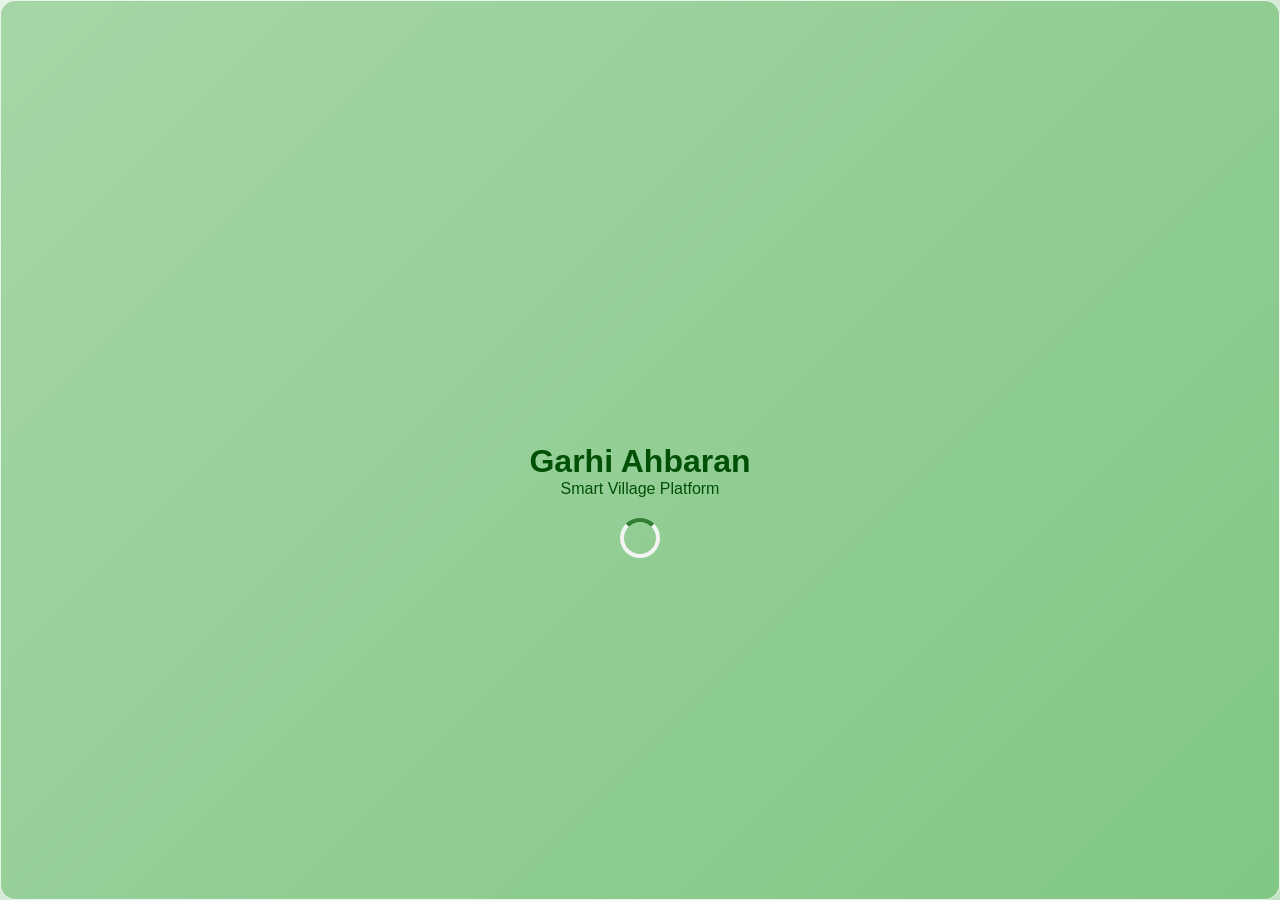
==== commit f33b84e2: "Add files via upload" ====
--- a/index.html
+++ b/index.html
@@ -3,192 +3,200 @@
 <head>
     <meta charset="UTF-8">
     <meta name="viewport" content="width=device-width, initial-scale=1.0">
-    <title>Garhi Ahbaran - Smart Village</title>
+    <title>Garhi Ahbaran Smart Village</title>
     <link rel="manifest" href="./manifest.json">
     <meta name="theme-color" content="#2e7d32">
-    <link href="https://fonts.googleapis.com/icon?family=Material+Icons+Round" rel="stylesheet">
+    <link href="https://fonts.googleapis.com/icon?family=Material+Icons" rel="stylesheet">
     <link rel="stylesheet" href="./style.css">
 </head>
 <body>
-    <div id="splash-screen" class="gradient-bg flex-center">
-        <div class="text-center text-white">
-            <span class="material-icons-round" style="font-size: 80px;">eco</span>
-            <h1 style="font-size: 2.5rem; margin-top: 10px;">Garhi Ahbaran</h1>
-            <p style="opacity: 0.8; font-size: 1.2rem;">Smart Village Community</p>
-            <div class="loader mt-20"></div>
+    <div id="splash-screen" class="glass-panel">
+        <span class="material-icons splash-icon">grass</span>
+        <h1>Garhi Ahbaran</h1>
+        <p>Smart Village Platform</p>
+        <div class="loader"></div>
+    </div>
+
+    <div id="login-section" class="hidden">
+        <div class="glass-panel login-card">
+            <span class="material-icons login-icon">account_circle</span>
+            <h2>Welcome to Garhi Ahbaran</h2>
+            <p>Please login to continue</p>
+            <button id="btn-google-login" class="btn btn-primary">
+                <img src="https://upload.wikimedia.org/wikipedia/commons/5/53/Google_%22G%22_Logo.svg" alt="G" class="google-logo">
+                Login with Google
+            </button>
+            <button id="btn-guest-login" class="btn btn-secondary">Continue as Guest</button>
         </div>
     </div>
 
-    <div id="login-section" class="hidden flex-center bg-light">
-        <div class="card login-card text-center">
-            <span class="material-icons-round text-primary" style="font-size: 60px;">diversity_3</span>
-            <h2 class="mt-10">Welcome Home</h2>
-            <p class="text-muted mb-20">Join the digital village community</p>
-            <button id="btn-google-login" class="btn btn-social btn-google mb-10">
-                <img src="https://upload.wikimedia.org/wikipedia/commons/5/53/Google_%22G%22_Logo.svg" alt="G"> Continue with Google
-            </button>
-            <div class="divider">OR</div>
-            <button id="btn-guest-login" class="btn btn-outline-primary w-100">Explore as Guest</button>
-        </div>
-    </div>
-
     <div id="app-container" class="hidden">
-        <nav class="sidebar card">
-            <div class="sidebar-header">
+        <nav class="sidebar glass-panel">
+            <div class="user-profile">
+                <img id="user-avatar" src="https://cdn-icons-png.flaticon.com/512/149/149071.png" alt="Profile">
+                <div>
+                    <h3 id="user-name">Guest User</h3>
+                    <p id="user-email" class="text-sm">guest@garhi.village</p>
+                </div>
+            </div>
+            <ul class="nav-links">
+                <li data-target="dashboard" class="active"><span class="material-icons">home</span> Dashboard</li>
+                <li data-target="community"><span class="material-icons">dynamic_feed</span> Community Posts</li>
+                <li data-target="gallery"><span class="material-icons">photo_library</span> Village Gallery</li>
+                <li data-target="news"><span class="material-icons">article</span> Official News</li>
+                <li data-target="chat"><span class="material-icons">forum</span> Public Chat</li>
+                <li data-target="private-chat" id="nav-private-chat" class="hidden"><span class="material-icons">chat</span> Private Chat</li>
+                <li data-target="directory"><span class="material-icons">contacts</span> Directory</li>
+                <li data-target="complaints"><span class="material-icons">report_problem</span> Complaints</li>
+                <li data-target="admin" id="nav-admin" class="hidden"><span class="material-icons">admin_panel_settings</span> Admin Panel</li>
+            </ul>
+            <button id="btn-logout" class="btn btn-danger"><span class="material-icons">logout</span> Logout</button>
+        </nav>
+
+        <main class="content-area">
+            <header class="mobile-header glass-panel">
+                <span class="material-icons" id="menu-toggle">menu</span>
                 <h2>Garhi Ahbaran</h2>
-            </div>
-            <ul class="nav-links mt-20">
-                <li data-target="dashboard" class="active"><span class="material-icons-round">home</span> Home</li>
-                <li data-target="community"><span class="material-icons-round">dynamic_feed</span> Social Feed</li>
-                <li data-target="gallery"><span class="material-icons-round">collections</span> Gallery</li>
-                <li data-target="chat"><span class="material-icons-round">forum</span> Public Chat</li>
-                <li data-target="private-chat" id="nav-private-chat" class="hidden"><span class="material-icons-round">chat_bubble</span> Private Chat</li>
-                <li data-target="directory"><span class="material-icons-round">contacts</span> Directory</li>
-                <li data-target="profile" id="nav-profile"><span class="material-icons-round">account_circle</span> My Profile</li>
-                <li data-target="admin" id="nav-admin" class="hidden text-danger"><span class="material-icons-round">admin_panel_settings</span> Admin Panel</li>
-            </ul>
-            <div class="sidebar-footer">
-                <button id="btn-logout" class="btn btn-danger w-100"><span class="material-icons-round">logout</span> Logout</button>
-            </div>
-        </nav>
-
-        <main class="content-area">
-            <header class="mobile-header card">
-                <span class="material-icons-round" id="menu-toggle">menu</span>
-                <h3 class="text-primary">Garhi Ahbaran</h3>
-                <img id="mobile-avatar" src="https://cdn-icons-png.flaticon.com/512/149/149071.png" class="avatar-sm" alt="Profile">
+                <a href="https://wa.me/910000000000" target="_blank" class="whatsapp-btn"><span class="material-icons">whatsapp</span></a>
             </header>
 
             <section id="dashboard" class="page active">
-                <div class="hero-slider card" id="hero-slider">
+                <div class="hero-slider glass-panel" id="hero-slider">
                     <div class="slide active">
                         <img src="https://images.unsplash.com/photo-1596443686812-2f45229eebc3?auto=format&fit=crop&w=1000&q=80" alt="Village">
                         <div class="slide-caption">Welcome to Garhi Ahbaran Smart Village</div>
                     </div>
                 </div>
 
-                <div class="section-title mt-20">
-                    <h3><span class="material-icons-round">campaign</span> Official News</h3>
-                </div>
-                <div id="news-container" class="grid-news"></div>
+                <div class="grid-cards">
+                    <div class="card glass-panel" onclick="document.querySelector('[data-target=\'community\']').click()">
+                        <span class="material-icons">dynamic_feed</span>
+                        <h3>Community</h3>
+                    </div>
+                    <div class="card glass-panel" onclick="document.querySelector('[data-target=\'gallery\']').click()">
+                        <span class="material-icons">photo_library</span>
+                        <h3>Gallery</h3>
+                    </div>
+                    <div class="card glass-panel" onclick="document.querySelector('[data-target=\'chat\']').click()">
+                        <span class="material-icons">forum</span>
+                        <h3>Live Chat</h3>
+                    </div>
+                    <div class="card glass-panel" onclick="document.querySelector('[data-target=\'directory\']').click()">
+                        <span class="material-icons">contacts</span>
+                        <h3>Directory</h3>
+                    </div>
+                </div>
             </section>
 
             <section id="community" class="page hidden">
-                <div class="create-post card mb-20">
-                    <div class="create-post-header">
-                        <img id="post-avatar" src="https://cdn-icons-png.flaticon.com/512/149/149071.png" class="avatar-sm">
-                        <textarea id="post-text" placeholder="What's happening in the village?" rows="2"></textarea>
-                    </div>
-                    <div id="image-preview-container" class="hidden mt-10">
-                        <img id="post-image-preview" src="" alt="Preview" style="max-height: 200px; border-radius: 8px;">
-                    </div>
-                    <div class="create-post-actions mt-10">
-                        <label for="post-image" class="action-btn text-primary cursor-pointer">
-                            <span class="material-icons-round">image</span> Photo
-                            <input type="file" id="post-image" accept="image/*" class="hidden">
-                        </label>
-                        <button id="btn-submit-post" class="btn btn-primary">Post</button>
-                    </div>
-                    <div id="post-upload-loader" class="text-sm text-primary hidden mt-10">Uploading your post for admin approval...</div>
-                </div>
-                <div id="posts-container" class="feed-container"></div>
+                <h2>Community Posts</h2>
+                <form id="post-form" class="glass-panel form-layout">
+                    <h3>Write a Post</h3>
+                    <textarea id="post-text" placeholder="What's happening in the village?" required></textarea>
+                    <input type="file" id="post-image" accept="image/*">
+                    <button type="submit" class="btn btn-primary" id="btn-submit-post">Submit for Approval</button>
+                    <div id="post-upload-loader" class="hidden text-sm" style="color:var(--primary)">Uploading... Please wait.</div>
+                </form>
+                <div id="posts-container" class="list-container"></div>
             </section>
 
             <section id="gallery" class="page hidden">
-                <div class="section-title">
-                    <h3><span class="material-icons-round">photo_library</span> Village Gallery</h3>
-                </div>
+                <h2>Village Gallery</h2>
                 <div id="gallery-grid" class="gallery-grid"></div>
             </section>
 
-            <section id="profile" class="page hidden">
-                <div class="card profile-header text-center">
-                    <img id="profile-avatar-large" src="https://cdn-icons-png.flaticon.com/512/149/149071.png" class="avatar-lg mb-10">
-                    <h2 id="profile-name">User Name</h2>
-                    <p id="profile-email" class="text-muted">email@example.com</p>
-                    <div class="badge mt-10" id="profile-role">Verified Villager</div>
-                </div>
-                <h3 class="mt-20 mb-10">My Pending/Approved Posts</h3>
-                <div id="my-posts-container" class="feed-container"></div>
+            <section id="news" class="page hidden">
+                <h2>Official News</h2>
+                <div id="news-container" class="list-container"></div>
+            </section>
+
+            <section id="chat" class="page hidden chat-layout">
+                <h2>Public Village Chat</h2>
+                <div id="chat-box" class="glass-panel chat-box-area"></div>
+                <form id="chat-form" class="glass-panel chat-input-area">
+                    <input type="text" id="chat-input" placeholder="Type a message... 😄" required autocomplete="off">
+                    <button type="submit" class="btn btn-primary"><span class="material-icons">send</span></button>
+                </form>
+            </section>
+
+            <section id="private-chat" class="page hidden chat-layout">
+                <h2>Private Chat</h2>
+                <div class="private-chat-wrapper glass-panel">
+                    <div class="users-list" id="pc-users-list">
+                        </div>
+                    <div class="dm-area hidden" id="pc-dm-area">
+                        <div class="dm-header" id="pc-dm-header">Chatting with...</div>
+                        <div id="pc-chat-box" class="chat-box-area" style="height: 300px;"></div>
+                        <form id="pc-chat-form" class="chat-input-area">
+                            <input type="text" id="pc-chat-input" placeholder="Private message..." required autocomplete="off">
+                            <button type="submit" class="btn btn-primary"><span class="material-icons">send</span></button>
+                        </form>
+                    </div>
+                </div>
             </section>
 
             <section id="directory" class="page hidden">
-                <div class="section-title">
-                    <h3><span class="material-icons-round">contacts</span> Village Directory</h3>
-                </div>
-                <div class="card mb-20 p-10">
-                    <input type="text" id="dir-search" placeholder="Search by name or mobile..." class="form-control">
-                </div>
-                <div id="dir-container" class="grid-directory"></div>
-            </section>
-
-            <section id="chat" class="page hidden chat-layout">
-                <div class="card chat-container">
-                    <div class="chat-header">
-                        <h3><span class="material-icons-round">forum</span> Village Chaupal (Public Chat)</h3>
-                    </div>
-                    <div id="chat-box" class="chat-messages"></div>
-                    <form id="chat-form" class="chat-input-area">
-                        <input type="text" id="chat-input" placeholder="Type a message..." required autocomplete="off" class="form-control">
-                        <button type="submit" class="btn btn-primary btn-icon"><span class="material-icons-round">send</span></button>
-                    </form>
-                </div>
-            </section>
-
-            <section id="private-chat" class="page hidden chat-layout">
-                <div class="card private-chat-container">
-                    <div class="users-sidebar" id="pc-users-list">
-                        </div>
-                    <div class="chat-area hidden" id="pc-dm-area">
-                        <div class="chat-header" id="pc-dm-header">Chatting with...</div>
-                        <div id="pc-chat-box" class="chat-messages"></div>
-                        <form id="pc-chat-form" class="chat-input-area">
-                            <input type="text" id="pc-chat-input" placeholder="Private message..." required autocomplete="off" class="form-control">
-                            <button type="submit" class="btn btn-primary btn-icon"><span class="material-icons-round">send</span></button>
-                        </form>
-                    </div>
-                </div>
+                <h2>Village Directory</h2>
+                <div class="glass-panel search-box" style="padding:15px; margin-bottom:15px;">
+                    <input type="text" id="dir-search" placeholder="Search family or mobile..." style="width:100%; padding:10px; border-radius:8px; border:1px solid #ccc;">
+                </div>
+                <div id="dir-container" class="list-container"></div>
+            </section>
+
+            <section id="complaints" class="page hidden">
+                <h2>Submit a Complaint</h2>
+                <form id="complaint-form" class="glass-panel form-layout">
+                    <select id="comp-type" required>
+                        <option value="">Select Category</option>
+                        <option value="Water">Water Supply</option>
+                        <option value="Electricity">Electricity</option>
+                        <option value="Roads">Roads & Cleanliness</option>
+                        <option value="Other">Other</option>
+                    </select>
+                    <textarea id="comp-desc" placeholder="Describe your issue..." required></textarea>
+                    <button type="submit" class="btn btn-primary">Submit</button>
+                </form>
+                <div id="user-complaints-container" class="list-container"></div>
             </section>
 
             <section id="admin" class="page hidden">
-                <div class="section-title">
-                    <h3 class="text-danger"><span class="material-icons-round">admin_panel_settings</span> Admin Dashboard</h3>
-                </div>
-                <div class="admin-tabs mb-20">
-                    <button class="btn btn-primary active" onclick="showAdminTab('admin-pending')">Pending Posts</button>
-                    <button class="btn btn-outline-primary" onclick="showAdminTab('admin-news')">Add News</button>
-                    <button class="btn btn-outline-primary" onclick="showAdminTab('admin-dir')">Add Directory</button>
+                <h2>Admin Panel</h2>
+                <div class="admin-tabs">
+                    <button class="btn btn-secondary active" onclick="showAdminTab('admin-pending')">Pending Posts</button>
+                    <button class="btn btn-secondary" onclick="showAdminTab('admin-news')">Add News/Slide</button>
+                    <button class="btn btn-secondary" onclick="showAdminTab('admin-dir')">Add Directory</button>
                 </div>
                 
                 <div id="admin-pending" class="admin-tab active">
-                    <div id="admin-pending-list" class="feed-container"></div>
-                </div>
-
-                <div id="admin-news" class="admin-tab hidden card p-20">
-                    <h3>Publish News / Slider Image</h3>
-                    <form id="add-news-form" class="mt-10">
-                        <input type="text" id="news-title" placeholder="Headline" class="form-control mb-10" required>
-                        <textarea id="news-content" placeholder="Full Details" class="form-control mb-10" rows="3" required></textarea>
-                        <input type="file" id="news-image" accept="image/*" class="form-control mb-10">
-                        <label class="flex-align-center mb-10"><input type="checkbox" id="news-is-slide" class="mr-10"> Show image in Home Slider?</label>
-                        <button type="submit" class="btn btn-primary" id="btn-submit-news">Publish News</button>
-                        <div id="news-upload-loader" class="text-sm hidden mt-10">Uploading...</div>
+                    <div id="admin-pending-list" class="list-container"></div>
+                </div>
+
+                <div id="admin-news" class="admin-tab hidden">
+                    <form id="add-news-form" class="glass-panel form-layout">
+                        <h3>Publish Official News</h3>
+                        <input type="text" id="news-title" placeholder="News Title" required>
+                        <textarea id="news-content" placeholder="News Content" required></textarea>
+                        <input type="file" id="news-image" accept="image/*">
+                        <label><input type="checkbox" id="news-is-slide"> Show in Hero Slider?</label>
+                        <button type="submit" class="btn btn-primary" id="btn-submit-news">Publish</button>
+                        <div id="news-upload-loader" class="hidden text-sm">Uploading...</div>
                     </form>
-                </div>
-
-                <div id="admin-dir" class="admin-tab hidden card p-20">
-                    <h3>Add Family to Directory</h3>
-                    <form id="dir-form" class="mt-10 grid-form">
-                        <input type="text" id="dir-name" placeholder="Head of Family Name" class="form-control" required>
-                        <input type="tel" id="dir-mobile" placeholder="Mobile Number" class="form-control" required>
-                        <input type="number" id="dir-members" placeholder="Total Members" class="form-control" required>
-                        <input type="text" id="dir-address" placeholder="House No. / Ward" class="form-control" required>
-                        <button type="submit" class="btn btn-primary mt-10" style="grid-column: 1 / -1;">Save Entry</button>
+                    <div id="admin-news-list" class="list-container" style="margin-top:20px;"></div>
+                </div>
+
+                <div id="admin-dir" class="admin-tab hidden">
+                    <form id="dir-form" class="glass-panel form-layout">
+                        <h3>Add Directory Entry</h3>
+                        <input type="text" id="dir-name" placeholder="Family Head Name" required>
+                        <input type="tel" id="dir-mobile" placeholder="Mobile Number" required>
+                        <input type="number" id="dir-members" placeholder="Number of Members" required>
+                        <input type="text" id="dir-address" placeholder="Address/House No." required>
+                        <button type="submit" class="btn btn-primary">Add Entry</button>
                     </form>
                 </div>
             </section>
 
-            <button id="floating-admin-btn" class="floating-btn"><span class="material-icons-round">lock</span></button>
+            <button id="floating-admin-btn" class="floating-admin"><span class="material-icons">lock</span></button>
         </main>
     </div>
 
@@ -199,16 +207,14 @@
     <script>
         if ('serviceWorker' in navigator) {
             window.addEventListener('load', () => {
-                navigator.serviceWorker.register('./service-worker.js').catch(err => console.log('SW Setup Failed', err));
+                navigator.serviceWorker.register('./service-worker.js').catch(err => console.log(err));
             });
         }
         function showAdminTab(tabId) {
             document.querySelectorAll('.admin-tab').forEach(t => t.classList.add('hidden'));
             document.getElementById(tabId).classList.remove('hidden');
-            const btns = document.querySelectorAll('.admin-tabs .btn');
-            btns.forEach(btn => { btn.classList.remove('btn-primary'); btn.classList.add('btn-outline-primary'); });
-            event.target.classList.remove('btn-outline-primary');
-            event.target.classList.add('btn-primary');
+            document.querySelectorAll('.admin-tabs .btn').forEach(btn => btn.classList.remove('active'));
+            event.target.classList.add('active');
         }
     </script>
 </body>
--- a/style.css
+++ b/style.css
@@ -1,134 +1,123 @@
 :root {
-    --primary: #1a5f7a; /* Professional Blue-Green */
-    --primary-light: #227c9d;
-    --primary-dark: #113f52;
-    --secondary: #17c3b2;
-    --bg-light: #f4f7f6;
-    --text-main: #333333;
-    --text-muted: #777777;
-    --danger: #ff6b6b;
-    --card-bg: #ffffff;
-    --border-color: #e1e8ed;
+    --primary: #2e7d32;
+    --primary-light: #60ad5e;
+    --primary-dark: #005005;
+    --bg-color: #e8f5e9;
+    --glass-bg: rgba(255, 255, 255, 0.6);
+    --glass-border: rgba(255, 255, 255, 0.8);
+    --danger: #d32f2f;
 }
 
-* { box-sizing: border-box; margin: 0; padding: 0; font-family: 'Segoe UI', system-ui, sans-serif; }
-body { background-color: var(--bg-light); color: var(--text-main); height: 100vh; overflow: hidden; }
+* { box-sizing: border-box; margin: 0; padding: 0; font-family: 'Segoe UI', Tahoma, sans-serif; }
+body { background: linear-gradient(135deg, var(--bg-color), #c8e6c9); color: #333; min-height: 100vh; overflow-x: hidden; }
+.hidden { display: none !important; }
 
-/* Utilities */
-.hidden { display: none !important; }
-.text-center { text-align: center; }
-.text-primary { color: var(--primary); }
-.text-danger { color: var(--danger); }
-.text-muted { color: var(--text-muted); }
-.text-white { color: white; }
-.text-sm { font-size: 0.85rem; }
-.mt-10 { margin-top: 10px; } .mb-10 { margin-bottom: 10px; }
-.mt-20 { margin-top: 20px; } .mb-20 { margin-bottom: 20px; }
-.p-10 { padding: 10px; } .p-20 { padding: 20px; }
-.w-100 { width: 100%; }
-.flex-center { display: flex; align-items: center; justify-content: center; flex-direction: column; }
-.flex-align-center { display: flex; align-items: center; gap: 8px; }
-.cursor-pointer { cursor: pointer; }
+.glass-panel {
+    background: var(--glass-bg); backdrop-filter: blur(12px); -webkit-backdrop-filter: blur(12px);
+    border: 1px solid var(--glass-border); border-radius: 15px; box-shadow: 0 8px 32px rgba(0,0,0,0.05);
+}
 
-/* Components */
-.card { background: var(--card-bg); border-radius: 12px; box-shadow: 0 2px 10px rgba(0,0,0,0.05); border: 1px solid var(--border-color); }
-.btn { padding: 10px 20px; border-radius: 8px; font-weight: 600; cursor: pointer; border: none; transition: 0.2s; display: inline-flex; align-items: center; justify-content: center; gap: 8px; }
+.btn { padding: 10px 20px; border: none; border-radius: 8px; cursor: pointer; font-weight: bold; display: flex; align-items: center; justify-content: center; gap: 8px; transition: 0.3s; }
 .btn-primary { background: var(--primary); color: white; }
 .btn-primary:hover { background: var(--primary-dark); }
-.btn-outline-primary { background: transparent; border: 2px solid var(--primary); color: var(--primary); }
-.btn-outline-primary:hover { background: var(--primary); color: white; }
+.btn-secondary { background: white; color: var(--primary); border: 1px solid var(--primary); }
 .btn-danger { background: var(--danger); color: white; }
-.btn-social { background: white; border: 1px solid #ccc; color: #444; width: 100%; padding: 12px;}
-.btn-social img { width: 20px; }
-.form-control { width: 100%; padding: 12px; border: 1px solid var(--border-color); border-radius: 8px; outline: none; background: #f9f9f9; transition: 0.3s; }
-.form-control:focus { border-color: var(--primary); background: white; }
-.avatar-sm { width: 40px; height: 40px; border-radius: 50%; object-fit: cover; }
-.avatar-lg { width: 100px; height: 100px; border-radius: 50%; object-fit: cover; border: 3px solid var(--primary); }
 
-/* Layout */
+#splash-screen { position: fixed; top: 0; left: 0; width: 100%; height: 100%; display: flex; flex-direction: column; align-items: center; justify-content: center; z-index: 9999; background: linear-gradient(135deg, #a5d6a7, #81c784); color: var(--primary-dark); }
+.splash-icon { font-size: 80px; margin-bottom: 20px; }
+.loader { border: 4px solid #f3f3f3; border-top: 4px solid var(--primary); border-radius: 50%; width: 40px; height: 40px; animation: spin 1s linear infinite; margin-top: 20px; }
+@keyframes spin { 0% { transform: rotate(0deg); } 100% { transform: rotate(360deg); } }
+
+#login-section { display: flex; justify-content: center; align-items: center; min-height: 100vh; }
+.login-card { padding: 40px; text-align: center; width: 90%; max-width: 400px; }
+.login-icon { font-size: 60px; color: var(--primary); margin-bottom: 20px; }
+.login-card h2 { margin-bottom: 10px; color: var(--primary-dark); }
+.login-card p { margin-bottom: 30px; color: #555; }
+.login-card .btn { width: 100%; margin-bottom: 15px; }
+.google-logo { width: 20px; }
+
 #app-container { display: flex; height: 100vh; }
-.sidebar { width: 260px; height: 100vh; border-radius: 0; border-right: 1px solid var(--border-color); display: flex; flex-direction: column; padding: 20px; background: white; z-index: 100; transition: 0.3s;}
-.sidebar-header h2 { color: var(--primary); font-size: 1.5rem; }
+.sidebar { width: 250px; padding: 20px; display: flex; flex-direction: column; border-right: 1px solid var(--glass-border); border-radius: 0; height: 100%; overflow-y: auto; transition: transform 0.3s; z-index: 100; }
+.user-profile { display: flex; align-items: center; gap: 15px; margin-bottom: 30px; padding-bottom: 20px; border-bottom: 1px solid rgba(0,0,0,0.1); }
+.user-profile img { width: 50px; height: 50px; border-radius: 50%; border: 2px solid var(--primary); object-fit: cover;}
+.user-profile h3 { font-size: 16px; color: var(--primary-dark); }
+.text-sm { font-size: 12px; color: #666; word-break: break-all; }
+
 .nav-links { list-style: none; flex-grow: 1; }
-.nav-links li { padding: 12px 15px; margin-bottom: 5px; border-radius: 8px; cursor: pointer; display: flex; align-items: center; gap: 12px; color: var(--text-main); font-weight: 500; transition: 0.2s; }
-.nav-links li:hover { background: var(--bg-light); }
-.nav-links li.active { background: var(--primary-light); color: white; }
-.content-area { flex-grow: 1; height: 100vh; overflow-y: auto; padding: 20px; max-width: 900px; margin: 0 auto; }
-.mobile-header { display: none; justify-content: space-between; align-items: center; padding: 10px 15px; margin-bottom: 20px; }
+.nav-links li { padding: 12px 15px; margin-bottom: 8px; border-radius: 10px; cursor: pointer; display: flex; align-items: center; gap: 10px; font-weight: 500; color: #444; transition: 0.2s; }
+.nav-links li:hover, .nav-links li.active { background: var(--primary); color: white; }
 
-/* Dashboard & Slider */
-.hero-slider { position: relative; width: 100%; height: 250px; overflow: hidden; }
-.slide { position: absolute; inset: 0; opacity: 0; transition: opacity 0.8s; }
+.content-area { flex-grow: 1; padding: 20px; overflow-y: auto; position: relative; }
+.mobile-header { display: none; justify-content: space-between; align-items: center; padding: 15px; margin-bottom: 20px; border-radius: 10px; }
+.whatsapp-btn { color: #25D366; text-decoration: none; }
+
+.page { animation: fadeIn 0.4s ease; padding-bottom: 50px;}
+@keyframes fadeIn { from { opacity: 0; transform: translateY(10px); } to { opacity: 1; transform: translateY(0); } }
+.page h2 { color: var(--primary-dark); margin-bottom: 20px; border-bottom: 2px solid var(--primary-light); padding-bottom: 10px; display: inline-block;}
+
+/* Hero Slider */
+.hero-slider { position: relative; width: 100%; height: 250px; border-radius: 15px; overflow: hidden; margin-bottom: 25px; }
+.slide { position: absolute; top: 0; left: 0; width: 100%; height: 100%; opacity: 0; transition: opacity 1s ease-in-out; }
 .slide.active { opacity: 1; }
 .slide img { width: 100%; height: 100%; object-fit: cover; }
-.slide-caption { position: absolute; bottom: 0; left: 0; right: 0; padding: 15px; background: linear-gradient(transparent, rgba(0,0,0,0.8)); color: white; font-weight: bold; font-size: 1.1rem; }
-.grid-news { display: grid; gap: 15px; }
-.news-card { display: flex; gap: 15px; padding: 15px; align-items: center; }
-.news-card img { width: 100px; height: 100px; object-fit: cover; border-radius: 8px; }
+.slide-caption { position: absolute; bottom: 0; left: 0; width: 100%; padding: 20px; background: linear-gradient(transparent, rgba(0,0,0,0.8)); color: white; font-size: 18px; font-weight: bold; }
 
-/* Social Feed */
-.create-post { padding: 15px; }
-.create-post-header { display: flex; gap: 10px; align-items: flex-start; }
-.create-post-header textarea { flex-grow: 1; border: none; outline: none; resize: none; font-size: 1.1rem; padding-top: 8px; background: transparent; }
-.create-post-actions { display: flex; justify-content: space-between; align-items: center; border-top: 1px solid var(--border-color); padding-top: 10px; }
-.feed-container { display: flex; flex-direction: column; gap: 20px; padding-bottom: 50px; }
-.post-card { padding: 15px; }
-.post-header { display: flex; justify-content: space-between; align-items: center; margin-bottom: 10px; }
-.post-user-info { display: flex; align-items: center; gap: 10px; }
-.post-user-info h4 { margin: 0; font-size: 1rem; }
-.post-date { font-size: 0.8rem; color: var(--text-muted); }
-.post-content { font-size: 1rem; margin-bottom: 10px; line-height: 1.4; }
-.post-image { width: 100%; max-height: 400px; object-fit: cover; border-radius: 8px; margin-top: 10px; cursor: pointer; }
-.post-status { font-size: 0.8rem; font-weight: bold; padding: 3px 8px; border-radius: 12px; }
-.status-pending { background: #fff3cd; color: #856404; }
-.status-approved { background: #d4edda; color: #155724; }
+.grid-cards { display: grid; grid-template-columns: repeat(auto-fit, minmax(150px, 1fr)); gap: 20px; }
+.card { padding: 20px; text-align: center; cursor: pointer; transition: 0.2s; }
+.card:hover { transform: translateY(-5px); background: white; }
+.card .material-icons { font-size: 40px; color: var(--primary); margin-bottom: 10px; }
 
-/* Gallery & Directory */
-.gallery-grid { display: grid; grid-template-columns: repeat(auto-fill, minmax(140px, 1fr)); gap: 10px; }
-.gallery-item { aspect-ratio: 1; border-radius: 8px; overflow: hidden; cursor: pointer; }
+/* Gallery */
+.gallery-grid { display: grid; grid-template-columns: repeat(auto-fill, minmax(150px, 1fr)); gap: 15px; }
+.gallery-item { border-radius: 10px; overflow: hidden; height: 150px; cursor: pointer; box-shadow: 0 2px 5px rgba(0,0,0,0.1); }
 .gallery-item img { width: 100%; height: 100%; object-fit: cover; transition: 0.3s; }
 .gallery-item img:hover { transform: scale(1.05); }
-.grid-directory { display: grid; grid-template-columns: repeat(auto-fill, minmax(250px, 1fr)); gap: 15px; }
-.dir-card { padding: 15px; border-left: 4px solid var(--primary); }
 
-/* Chat UI */
-.chat-layout { height: 85vh; }
-.chat-container, .private-chat-container { display: flex; flex-direction: column; height: 100%; overflow: hidden; }
-.private-chat-container { flex-direction: row; }
-.chat-header { padding: 15px; border-bottom: 1px solid var(--border-color); background: var(--bg-light); font-weight: bold; }
-.chat-messages { flex-grow: 1; padding: 20px; overflow-y: auto; display: flex; flex-direction: column; gap: 15px; background: #efebe9; }
-.chat-input-area { display: flex; padding: 15px; gap: 10px; background: white; border-top: 1px solid var(--border-color); }
-.msg-bubble { max-width: 75%; display: flex; gap: 10px; align-items: flex-end; }
-.msg-bubble.self { align-self: flex-end; flex-direction: row-reverse; }
-.msg-text { padding: 10px 15px; background: white; border-radius: 15px 15px 15px 0; box-shadow: 0 1px 2px rgba(0,0,0,0.1); font-size: 0.95rem; position: relative;}
-.msg-bubble.self .msg-text { background: #dcf8c6; border-radius: 15px 15px 0 15px; }
-.msg-info { font-size: 0.75rem; color: var(--text-muted); margin-bottom: 4px; display: block;}
-.msg-bubble.self .msg-info { text-align: right; }
-.users-sidebar { width: 250px; border-right: 1px solid var(--border-color); overflow-y: auto; }
-.user-list-item { display: flex; align-items: center; gap: 10px; padding: 15px; cursor: pointer; border-bottom: 1px solid var(--border-color); transition: 0.2s;}
-.user-list-item:hover { background: var(--bg-light); }
-.chat-area { flex-grow: 1; display: flex; flex-direction: column; }
+/* Posts & Forms */
+.form-layout { padding: 20px; display: flex; flex-direction: column; gap: 15px; margin-bottom: 20px; }
+.form-layout input, .form-layout select, .form-layout textarea { padding: 12px; border: 1px solid #ccc; border-radius: 8px; outline: none; font-family: inherit;}
+.form-layout textarea { resize: vertical; min-height: 100px; }
+.list-container { display: flex; flex-direction: column; gap: 15px; }
+.list-item { padding: 15px; background: white; border-radius: 10px; box-shadow: 0 2px 5px rgba(0,0,0,0.05); display: flex; flex-direction: column; gap: 10px; }
+.list-item-header { display: flex; justify-content: space-between; align-items: center; border-bottom: 1px solid #eee; padding-bottom: 10px;}
+.list-item-header h3 { color: var(--primary-dark); font-size: 16px; }
+.list-item-img { width: 100%; max-height: 300px; object-fit: cover; border-radius: 8px; margin-top: 10px; }
+.action-buttons { display: flex; gap: 10px; margin-top: 10px; }
 
-/* Admin Floating Btn */
-.floating-btn { position: fixed; bottom: 20px; right: 20px; width: 50px; height: 50px; border-radius: 50%; background: var(--primary); color: white; border: none; cursor: pointer; box-shadow: 0 4px 10px rgba(0,0,0,0.3); display: flex; align-items: center; justify-content: center; z-index: 1000; transition: transform 0.2s;}
-.floating-btn:hover { transform: scale(1.1); }
-.grid-form { display: grid; grid-template-columns: 1fr 1fr; gap: 10px; }
+/* Chat */
+.chat-layout { display: flex; flex-direction: column; height: 85vh; }
+.chat-box-area { flex-grow: 1; overflow-y: auto; padding: 20px; margin-bottom: 15px; display: flex; flex-direction: column; gap: 15px; }
+.chat-msg { display: flex; gap: 10px; max-width: 85%; }
+.chat-msg.self { align-self: flex-end; flex-direction: row-reverse; }
+.chat-msg img { width: 35px; height: 35px; border-radius: 50%; object-fit: cover; }
+.msg-content { padding: 10px 15px; border-radius: 15px; background: white; box-shadow: 0 2px 5px rgba(0,0,0,0.05); font-size: 14px;}
+.chat-msg.self .msg-content { background: #dcedc8; }
+.msg-name { font-size: 11px; font-weight: bold; color: var(--primary); margin-bottom: 4px; }
+.chat-msg.self .msg-name { text-align: right; }
+.chat-input-area { display: flex; padding: 10px; gap: 10px; align-items: center;}
+.chat-input-area input { flex-grow: 1; padding: 12px; border: 1px solid #ccc; border-radius: 20px; outline: none; }
 
-/* Animations */
-.page { animation: fadeIn 0.3s ease-in-out; }
-@keyframes fadeIn { from { opacity: 0; transform: translateY(10px); } to { opacity: 1; transform: translateY(0); } }
-.loader { border: 4px solid rgba(255,255,255,0.3); border-top: 4px solid white; border-radius: 50%; width: 40px; height: 40px; animation: spin 1s linear infinite; }
-@keyframes spin { 0% { transform: rotate(0deg); } 100% { transform: rotate(360deg); } }
+/* Private Chat */
+.private-chat-wrapper { display: flex; height: 100%; border-radius: 15px; overflow: hidden; }
+.users-list { width: 200px; background: rgba(255,255,255,0.5); border-right: 1px solid rgba(0,0,0,0.1); overflow-y: auto; }
+.user-item { padding: 15px; border-bottom: 1px solid rgba(0,0,0,0.05); cursor: pointer; display: flex; align-items: center; gap: 10px; transition: 0.2s;}
+.user-item:hover, .user-item.active { background: white; }
+.user-item img { width: 30px; height: 30px; border-radius: 50%; }
+.user-item span { font-size: 14px; font-weight: 500; }
+.dm-area { flex-grow: 1; display: flex; flex-direction: column; }
+.dm-header { padding: 15px; background: white; border-bottom: 1px solid rgba(0,0,0,0.1); font-weight: bold; color: var(--primary-dark); }
 
-/* Mobile Responsive */
+/* Floating Admin Btn */
+.floating-admin { position: fixed; bottom: 15px; right: 15px; width: 40px; height: 40px; border-radius: 50%; background: rgba(0,0,0,0.2); color: white; border: none; cursor: pointer; display: flex; align-items: center; justify-content: center; z-index: 1000; transition: 0.3s;}
+.floating-admin:hover { background: var(--primary); }
+.admin-tabs { display: flex; gap: 10px; margin-bottom: 20px; flex-wrap: wrap; }
+
 @media (max-width: 768px) {
-    .sidebar { position: fixed; left: -260px; box-shadow: 2px 0 10px rgba(0,0,0,0.1); }
+    .sidebar { position: fixed; left: -250px; background: rgba(232, 245, 233, 0.98); }
     .sidebar.open { left: 0; }
-    .content-area { padding: 10px; }
     .mobile-header { display: flex; }
-    .grid-form { grid-template-columns: 1fr; }
-    .private-chat-container { flex-direction: column; }
-    .users-sidebar { width: 100%; height: 120px; border-right: none; border-bottom: 1px solid var(--border-color); display: flex; flex-direction: row; overflow-x: auto; }
-    .user-list-item { flex-direction: column; min-width: 80px; text-align: center; border-bottom: none; border-right: 1px solid var(--border-color); padding: 10px;}
-    .chat-layout { height: calc(100vh - 140px); }
+    .private-chat-wrapper { flex-direction: column; }
+    .users-list { width: 100%; height: 120px; border-right: none; border-bottom: 1px solid rgba(0,0,0,0.1); display: flex; overflow-x: auto; flex-direction: row; }
+    .user-item { flex-direction: column; min-width: 80px; text-align: center; border-bottom: none; border-right: 1px solid rgba(0,0,0,0.05);}
+    .chat-layout { height: calc(100vh - 120px); }
 }
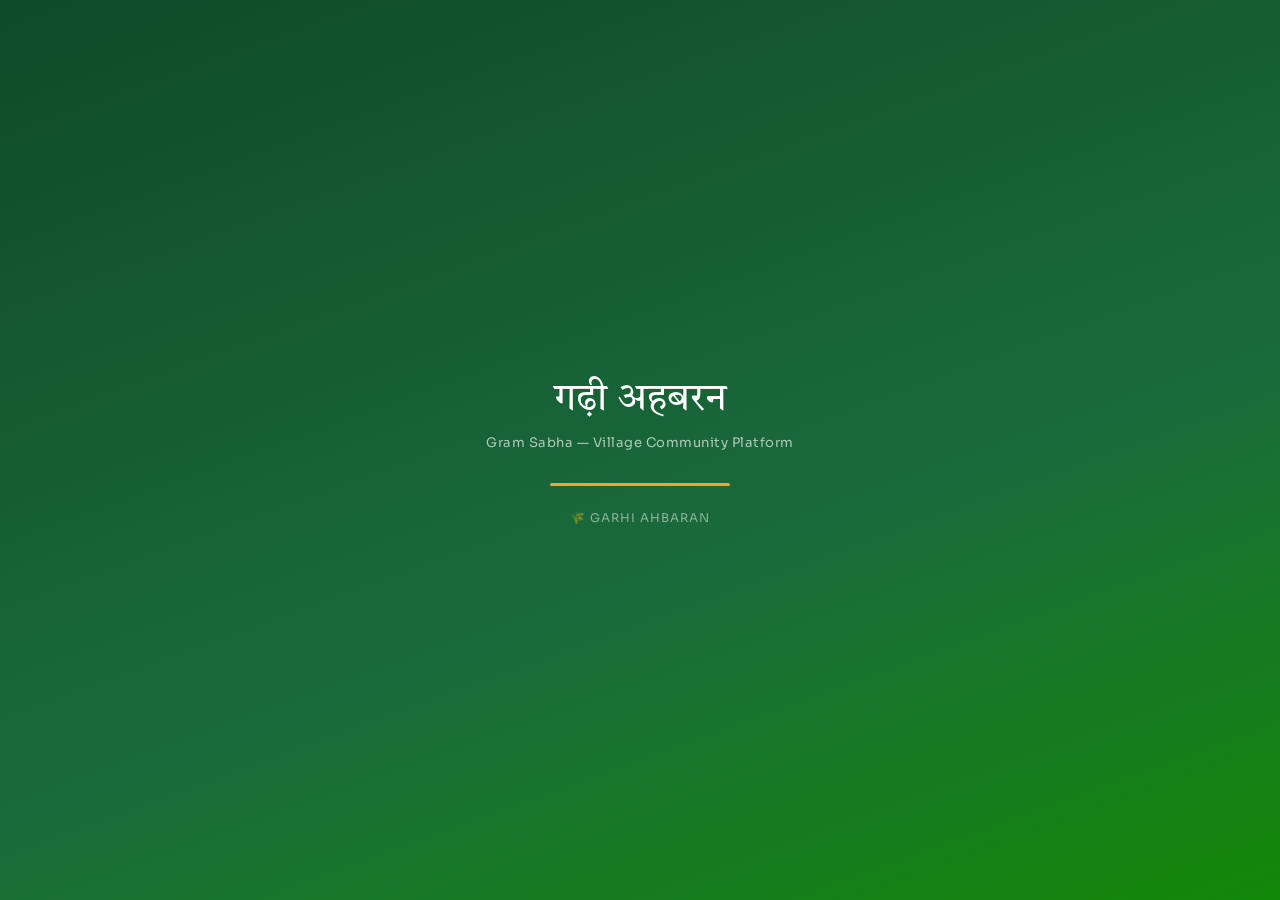
==== commit fc6ed499: "Add files via upload" ====
--- a/index.html
+++ b/index.html
@@ -1,221 +1,1836 @@
-<!DOCTYPE html>
-<html lang="en">
-<head>
-    <meta charset="UTF-8">
-    <meta name="viewport" content="width=device-width, initial-scale=1.0">
-    <title>Garhi Ahbaran Smart Village</title>
-    <link rel="manifest" href="./manifest.json">
-    <meta name="theme-color" content="#2e7d32">
-    <link href="https://fonts.googleapis.com/icon?family=Material+Icons" rel="stylesheet">
-    <link rel="stylesheet" href="./style.css">
-</head>
-<body>
-    <div id="splash-screen" class="glass-panel">
-        <span class="material-icons splash-icon">grass</span>
-        <h1>Garhi Ahbaran</h1>
-        <p>Smart Village Platform</p>
-        <div class="loader"></div>
-    </div>
-
-    <div id="login-section" class="hidden">
-        <div class="glass-panel login-card">
-            <span class="material-icons login-icon">account_circle</span>
-            <h2>Welcome to Garhi Ahbaran</h2>
-            <p>Please login to continue</p>
-            <button id="btn-google-login" class="btn btn-primary">
-                <img src="https://upload.wikimedia.org/wikipedia/commons/5/53/Google_%22G%22_Logo.svg" alt="G" class="google-logo">
-                Login with Google
-            </button>
-            <button id="btn-guest-login" class="btn btn-secondary">Continue as Guest</button>
-        </div>
-    </div>
-
-    <div id="app-container" class="hidden">
-        <nav class="sidebar glass-panel">
-            <div class="user-profile">
-                <img id="user-avatar" src="https://cdn-icons-png.flaticon.com/512/149/149071.png" alt="Profile">
-                <div>
-                    <h3 id="user-name">Guest User</h3>
-                    <p id="user-email" class="text-sm">guest@garhi.village</p>
-                </div>
-            </div>
-            <ul class="nav-links">
-                <li data-target="dashboard" class="active"><span class="material-icons">home</span> Dashboard</li>
-                <li data-target="community"><span class="material-icons">dynamic_feed</span> Community Posts</li>
-                <li data-target="gallery"><span class="material-icons">photo_library</span> Village Gallery</li>
-                <li data-target="news"><span class="material-icons">article</span> Official News</li>
-                <li data-target="chat"><span class="material-icons">forum</span> Public Chat</li>
-                <li data-target="private-chat" id="nav-private-chat" class="hidden"><span class="material-icons">chat</span> Private Chat</li>
-                <li data-target="directory"><span class="material-icons">contacts</span> Directory</li>
-                <li data-target="complaints"><span class="material-icons">report_problem</span> Complaints</li>
-                <li data-target="admin" id="nav-admin" class="hidden"><span class="material-icons">admin_panel_settings</span> Admin Panel</li>
-            </ul>
-            <button id="btn-logout" class="btn btn-danger"><span class="material-icons">logout</span> Logout</button>
-        </nav>
-
-        <main class="content-area">
-            <header class="mobile-header glass-panel">
-                <span class="material-icons" id="menu-toggle">menu</span>
-                <h2>Garhi Ahbaran</h2>
-                <a href="https://wa.me/910000000000" target="_blank" class="whatsapp-btn"><span class="material-icons">whatsapp</span></a>
-            </header>
-
-            <section id="dashboard" class="page active">
-                <div class="hero-slider glass-panel" id="hero-slider">
-                    <div class="slide active">
-                        <img src="https://images.unsplash.com/photo-1596443686812-2f45229eebc3?auto=format&fit=crop&w=1000&q=80" alt="Village">
-                        <div class="slide-caption">Welcome to Garhi Ahbaran Smart Village</div>
-                    </div>
-                </div>
-
-                <div class="grid-cards">
-                    <div class="card glass-panel" onclick="document.querySelector('[data-target=\'community\']').click()">
-                        <span class="material-icons">dynamic_feed</span>
-                        <h3>Community</h3>
-                    </div>
-                    <div class="card glass-panel" onclick="document.querySelector('[data-target=\'gallery\']').click()">
-                        <span class="material-icons">photo_library</span>
-                        <h3>Gallery</h3>
-                    </div>
-                    <div class="card glass-panel" onclick="document.querySelector('[data-target=\'chat\']').click()">
-                        <span class="material-icons">forum</span>
-                        <h3>Live Chat</h3>
-                    </div>
-                    <div class="card glass-panel" onclick="document.querySelector('[data-target=\'directory\']').click()">
-                        <span class="material-icons">contacts</span>
-                        <h3>Directory</h3>
-                    </div>
-                </div>
-            </section>
-
-            <section id="community" class="page hidden">
-                <h2>Community Posts</h2>
-                <form id="post-form" class="glass-panel form-layout">
-                    <h3>Write a Post</h3>
-                    <textarea id="post-text" placeholder="What's happening in the village?" required></textarea>
-                    <input type="file" id="post-image" accept="image/*">
-                    <button type="submit" class="btn btn-primary" id="btn-submit-post">Submit for Approval</button>
-                    <div id="post-upload-loader" class="hidden text-sm" style="color:var(--primary)">Uploading... Please wait.</div>
-                </form>
-                <div id="posts-container" class="list-container"></div>
-            </section>
-
-            <section id="gallery" class="page hidden">
-                <h2>Village Gallery</h2>
-                <div id="gallery-grid" class="gallery-grid"></div>
-            </section>
-
-            <section id="news" class="page hidden">
-                <h2>Official News</h2>
-                <div id="news-container" class="list-container"></div>
-            </section>
-
-            <section id="chat" class="page hidden chat-layout">
-                <h2>Public Village Chat</h2>
-                <div id="chat-box" class="glass-panel chat-box-area"></div>
-                <form id="chat-form" class="glass-panel chat-input-area">
-                    <input type="text" id="chat-input" placeholder="Type a message... 😄" required autocomplete="off">
-                    <button type="submit" class="btn btn-primary"><span class="material-icons">send</span></button>
-                </form>
-            </section>
-
-            <section id="private-chat" class="page hidden chat-layout">
-                <h2>Private Chat</h2>
-                <div class="private-chat-wrapper glass-panel">
-                    <div class="users-list" id="pc-users-list">
-                        </div>
-                    <div class="dm-area hidden" id="pc-dm-area">
-                        <div class="dm-header" id="pc-dm-header">Chatting with...</div>
-                        <div id="pc-chat-box" class="chat-box-area" style="height: 300px;"></div>
-                        <form id="pc-chat-form" class="chat-input-area">
-                            <input type="text" id="pc-chat-input" placeholder="Private message..." required autocomplete="off">
-                            <button type="submit" class="btn btn-primary"><span class="material-icons">send</span></button>
-                        </form>
-                    </div>
-                </div>
-            </section>
-
-            <section id="directory" class="page hidden">
-                <h2>Village Directory</h2>
-                <div class="glass-panel search-box" style="padding:15px; margin-bottom:15px;">
-                    <input type="text" id="dir-search" placeholder="Search family or mobile..." style="width:100%; padding:10px; border-radius:8px; border:1px solid #ccc;">
-                </div>
-                <div id="dir-container" class="list-container"></div>
-            </section>
-
-            <section id="complaints" class="page hidden">
-                <h2>Submit a Complaint</h2>
-                <form id="complaint-form" class="glass-panel form-layout">
-                    <select id="comp-type" required>
-                        <option value="">Select Category</option>
-                        <option value="Water">Water Supply</option>
-                        <option value="Electricity">Electricity</option>
-                        <option value="Roads">Roads & Cleanliness</option>
-                        <option value="Other">Other</option>
-                    </select>
-                    <textarea id="comp-desc" placeholder="Describe your issue..." required></textarea>
-                    <button type="submit" class="btn btn-primary">Submit</button>
-                </form>
-                <div id="user-complaints-container" class="list-container"></div>
-            </section>
-
-            <section id="admin" class="page hidden">
-                <h2>Admin Panel</h2>
-                <div class="admin-tabs">
-                    <button class="btn btn-secondary active" onclick="showAdminTab('admin-pending')">Pending Posts</button>
-                    <button class="btn btn-secondary" onclick="showAdminTab('admin-news')">Add News/Slide</button>
-                    <button class="btn btn-secondary" onclick="showAdminTab('admin-dir')">Add Directory</button>
-                </div>
-                
-                <div id="admin-pending" class="admin-tab active">
-                    <div id="admin-pending-list" class="list-container"></div>
-                </div>
-
-                <div id="admin-news" class="admin-tab hidden">
-                    <form id="add-news-form" class="glass-panel form-layout">
-                        <h3>Publish Official News</h3>
-                        <input type="text" id="news-title" placeholder="News Title" required>
-                        <textarea id="news-content" placeholder="News Content" required></textarea>
-                        <input type="file" id="news-image" accept="image/*">
-                        <label><input type="checkbox" id="news-is-slide"> Show in Hero Slider?</label>
-                        <button type="submit" class="btn btn-primary" id="btn-submit-news">Publish</button>
-                        <div id="news-upload-loader" class="hidden text-sm">Uploading...</div>
-                    </form>
-                    <div id="admin-news-list" class="list-container" style="margin-top:20px;"></div>
-                </div>
-
-                <div id="admin-dir" class="admin-tab hidden">
-                    <form id="dir-form" class="glass-panel form-layout">
-                        <h3>Add Directory Entry</h3>
-                        <input type="text" id="dir-name" placeholder="Family Head Name" required>
-                        <input type="tel" id="dir-mobile" placeholder="Mobile Number" required>
-                        <input type="number" id="dir-members" placeholder="Number of Members" required>
-                        <input type="text" id="dir-address" placeholder="Address/House No." required>
-                        <button type="submit" class="btn btn-primary">Add Entry</button>
-                    </form>
-                </div>
-            </section>
-
-            <button id="floating-admin-btn" class="floating-admin"><span class="material-icons">lock</span></button>
-        </main>
-    </div>
-
-    <script type="module" src="./firebase.js"></script>
-    <script type="module" src="./app.js"></script>
-    <script type="module" src="./chat.js"></script>
-    <script type="module" src="./admin.js"></script>
-    <script>
-        if ('serviceWorker' in navigator) {
-            window.addEventListener('load', () => {
-                navigator.serviceWorker.register('./service-worker.js').catch(err => console.log(err));
-            });
-        }
-        function showAdminTab(tabId) {
-            document.querySelectorAll('.admin-tab').forEach(t => t.classList.add('hidden'));
-            document.getElementById(tabId).classList.remove('hidden');
-            document.querySelectorAll('.admin-tabs .btn').forEach(btn => btn.classList.remove('active'));
-            event.target.classList.add('active');
-        }
-    </script>
-</body>
-</html>+<!DOCTYPE html>
+<html lang="en">
+<head>
+<meta charset="UTF-8">
+<meta name="viewport" content="width=device-width,initial-scale=1.0,maximum-scale=1.0,user-scalable=no">
+<meta name="theme-color" content="#1a6b3c">
+<meta name="description" content="Garhi Ahbaran Gram Sabha - Village Community Platform">
+<meta name="mobile-web-app-capable" content="yes">
+<meta name="apple-mobile-web-app-capable" content="yes">
+<meta name="apple-mobile-web-app-status-bar-style" content="black-translucent">
+<meta name="apple-mobile-web-app-title" content="Garhi Ahbaran">
+<link rel="manifest" id="manifest-placeholder">
+<title>Garhi Ahbaran — Gram Sabha</title>
+<link href="https://fonts.googleapis.com/css2?family=Tiro+Devanagari+Hindi:ital@0;1&family=Sora:wght@300;400;500;600;700;800&display=swap" rel="stylesheet">
+<link rel="stylesheet" href="https://cdnjs.cloudflare.com/ajax/libs/font-awesome/6.5.0/css/all.min.css">
+<style>
+:root{
+  --saffron:#FF9933;--india-green:#138808;--india-blue:#000080;
+  --primary:#1a6b3c;--pl:#2d9b5a;--pd:#0f4a28;
+  --accent:#f5a623;--al:#ffd07a;--danger:#e53e3e;
+  --bg:#edf5ee;--bgd:#0b1410;--card:#fff;--cardd:#121e14;
+  --text:#14271a;--muted:#527058;
+  --textd:#d4eada;--mutedd:#6e9476;
+  --bor:#cce0d0;--bord:#1e3022;
+  --sh:0 2px 18px rgba(26,107,60,.09);
+  --shm:0 4px 28px rgba(26,107,60,.15);
+  --shl:0 12px 48px rgba(26,107,60,.2);
+  --r:18px;--rs:12px;--rx:8px;
+  --nh:66px;--hh:58px;
+  --tr:.2s cubic-bezier(.4,0,.2,1);
+  --online:#22c55e;
+}
+[data-theme="dark"]{
+  --bg:var(--bgd);--card:var(--cardd);
+  --text:var(--textd);--muted:var(--mutedd);
+  --bor:var(--bord);
+  --sh:0 2px 18px rgba(0,0,0,.3);
+  --shm:0 4px 28px rgba(0,0,0,.45);
+  --shl:0 12px 48px rgba(0,0,0,.55);
+}
+*,*::before,*::after{box-sizing:border-box;margin:0;padding:0;}
+html{scroll-behavior:smooth;}
+body{font-family:'Sora',sans-serif;background:var(--bg);color:var(--text);min-height:100vh;overflow-x:hidden;transition:background var(--tr),color var(--tr);}
+::-webkit-scrollbar{width:4px;height:4px;}
+::-webkit-scrollbar-thumb{background:var(--pl);border-radius:4px;}
+
+/* FLAG BAR */
+.flag-bar{height:4px;background:linear-gradient(90deg,var(--saffron) 33%,#fff 33%,#fff 66%,var(--india-green) 66%);border-radius:2px;margin-bottom:14px;}
+
+/* LOADING */
+#loading-screen{position:fixed;inset:0;background:linear-gradient(160deg,var(--pd) 0%,var(--primary) 60%,var(--india-green) 100%);display:flex;flex-direction:column;align-items:center;justify-content:center;z-index:9999;transition:opacity .5s;}
+#loading-screen.hide{opacity:0;pointer-events:none;}
+.ld-logo{font-family:'Tiro Devanagari Hindi',serif;font-size:2.4rem;color:#fff;margin-bottom:.5rem;text-align:center;}
+.ld-sub{color:rgba(255,255,255,.65);font-size:.82rem;margin-bottom:2rem;letter-spacing:.5px;}
+.ld-bar{width:180px;height:3px;background:rgba(255,255,255,.2);border-radius:2px;overflow:hidden;}
+.ld-fill{height:100%;background:var(--accent);border-radius:2px;animation:ldAnim 1.6s ease-in-out infinite;}
+@keyframes ldAnim{0%{width:0}60%{width:100%}100%{width:100%;opacity:0}}
+.ld-village{font-size:.75rem;color:rgba(255,255,255,.5);margin-top:1.5rem;letter-spacing:1px;text-transform:uppercase;}
+
+/* TOAST */
+#toast-box{position:fixed;top:72px;right:14px;z-index:9990;display:flex;flex-direction:column;gap:8px;max-width:310px;width:calc(100% - 28px);}
+.toast{background:var(--card);color:var(--text);padding:11px 16px;border-radius:var(--rs);box-shadow:var(--shl);border-left:4px solid var(--primary);font-size:.84rem;font-weight:600;animation:tIn .28s ease,tOut .28s ease 2.7s forwards;display:flex;align-items:center;gap:10px;}
+.toast.success{border-color:var(--pl);}
+.toast.error{border-color:var(--danger);}
+.toast.warning{border-color:var(--accent);}
+@keyframes tIn{from{transform:translateX(110%);opacity:0}to{transform:translateX(0);opacity:1}}
+@keyframes tOut{from{opacity:1}to{opacity:0;transform:translateX(110%)}}
+
+/* AUTH SCREEN */
+#auth-screen{position:fixed;inset:0;background:linear-gradient(145deg,var(--pd) 0%,var(--primary) 55%,#1a7a42 100%);display:flex;align-items:center;justify-content:center;z-index:999;padding:20px;overflow-y:auto;}
+#auth-screen.hidden{display:none;}
+.auth-card{background:var(--card);border-radius:24px;padding:2rem 1.75rem;width:100%;max-width:400px;box-shadow:0 24px 64px rgba(0,0,0,.35);animation:slideUp .4s ease;}
+[data-theme="dark"] .auth-card{background:rgba(18,30,20,.97);}
+@keyframes slideUp{from{transform:translateY(36px);opacity:0}to{transform:translateY(0);opacity:1}}
+.auth-logo-wrap{text-align:center;margin-bottom:1.4rem;}
+.auth-icon{width:72px;height:72px;background:linear-gradient(135deg,var(--primary),var(--pl));border-radius:20px;display:flex;align-items:center;justify-content:center;margin:0 auto .75rem;box-shadow:0 8px 28px rgba(26,107,60,.4);}
+.auth-icon i{font-size:2rem;color:#fff;}
+.auth-village{font-family:'Tiro Devanagari Hindi',serif;font-size:1.7rem;color:var(--pd);font-weight:700;line-height:1.1;}
+[data-theme="dark"] .auth-village{color:var(--pl);}
+.auth-sub{color:var(--muted);font-size:.78rem;margin-top:3px;}
+
+/* GOOGLE BTN */
+.google-btn{display:flex;align-items:center;justify-content:center;gap:12px;width:100%;padding:13px 18px;border:2px solid var(--bor);border-radius:var(--rs);background:#fff;cursor:pointer;font-size:.92rem;font-weight:700;color:#3c4043;transition:all var(--tr);box-shadow:0 2px 8px rgba(0,0,0,.07);font-family:'Sora',sans-serif;margin-bottom:4px;}
+.google-btn:hover{box-shadow:0 4px 18px rgba(66,133,244,.25);border-color:#4285F4;transform:translateY(-1px);}
+.google-btn:active{transform:translateY(0);}
+[data-theme="dark"] .google-btn{background:var(--cardd);color:var(--textd);border-color:var(--bord);}
+.google-btn.loading{opacity:.6;pointer-events:none;}
+
+/* DIVIDER */
+.auth-div{display:flex;align-items:center;gap:10px;margin:12px 0;color:var(--muted);font-size:.78rem;}
+.auth-div div{flex:1;height:1px;background:var(--bor);}
+
+/* GUEST BTN */
+.guest-btn{display:flex;align-items:center;gap:12px;padding:12px 14px;border:2px dashed var(--bor);border-radius:var(--rs);cursor:pointer;background:var(--bg);margin-bottom:10px;width:100%;transition:all var(--tr);}
+.guest-btn:hover{border-color:var(--accent);background:rgba(245,166,35,.05);}
+
+/* ADMIN LOGIN BTN */
+.admin-login-btn{display:flex;align-items:center;justify-content:center;gap:8px;width:100%;padding:10px;border:1.5px solid var(--bor);border-radius:var(--rs);background:transparent;color:var(--muted);font-size:.78rem;font-weight:600;cursor:pointer;transition:all var(--tr);font-family:'Sora',sans-serif;}
+.admin-login-btn:hover{border-color:var(--primary);color:var(--primary);}
+
+/* ADMIN PASSWORD MODAL */
+#admin-pwd-modal{position:fixed;inset:0;background:rgba(0,0,0,.65);z-index:9900;display:none;align-items:center;justify-content:center;padding:20px;backdrop-filter:blur(4px);}
+#admin-pwd-modal.show{display:flex;}
+.admin-pwd-card{background:var(--card);border-radius:var(--r);padding:2rem;width:100%;max-width:360px;box-shadow:var(--shl);animation:slideUp .3s ease;}
+.admin-pwd-title{font-size:1.1rem;font-weight:800;color:var(--pd);margin-bottom:1.2rem;display:flex;align-items:center;gap:10px;}
+[data-theme="dark"] .admin-pwd-title{color:var(--pl);}
+
+/* FORM ELEMENTS */
+.form-group{margin-bottom:.9rem;}
+.form-label{display:block;font-size:.75rem;font-weight:700;color:var(--muted);margin-bottom:5px;text-transform:uppercase;letter-spacing:.4px;}
+.form-input{width:100%;padding:11px 13px;border:1.5px solid var(--bor);border-radius:var(--rs);font-size:.88rem;font-family:'Sora',sans-serif;background:var(--bg);color:var(--text);transition:border-color var(--tr),box-shadow var(--tr);outline:none;}
+.form-input:focus{border-color:var(--primary);box-shadow:0 0 0 3px rgba(26,107,60,.1);}
+.form-row{display:grid;grid-template-columns:1fr 1fr;gap:10px;}
+.file-upload-btn{display:flex;align-items:center;gap:10px;padding:10px 13px;border:1.5px dashed var(--bor);border-radius:var(--rs);cursor:pointer;transition:all var(--tr);background:var(--bg);}
+.file-upload-btn:hover{border-color:var(--primary);}
+.file-preview{width:48px;height:48px;border-radius:8px;object-fit:cover;display:none;}
+
+/* BUTTONS */
+.btn{display:inline-flex;align-items:center;justify-content:center;gap:7px;padding:11px 18px;border:none;border-radius:var(--rs);font-family:'Sora',sans-serif;font-size:.87rem;font-weight:700;cursor:pointer;transition:all var(--tr);text-decoration:none;letter-spacing:.2px;}
+.btn-primary{background:linear-gradient(135deg,var(--primary),var(--pl));color:#fff;box-shadow:0 4px 16px rgba(26,107,60,.3);}
+.btn-primary:hover{transform:translateY(-1px);box-shadow:0 6px 22px rgba(26,107,60,.4);}
+.btn-secondary{background:var(--bg);color:var(--text);border:1.5px solid var(--bor);}
+.btn-danger{background:linear-gradient(135deg,#e53e3e,#c53030);color:#fff;}
+.btn-accent{background:linear-gradient(135deg,var(--accent),var(--al));color:#14271a;}
+.btn-sm{padding:6px 13px;font-size:.78rem;}
+.btn-full{width:100%;}
+.btn-icon{width:36px;height:36px;padding:0;border-radius:50%;}
+.pending-msg{text-align:center;padding:2.5rem 1rem;color:var(--muted);}
+.pending-msg i{font-size:2.8rem;color:var(--accent);display:block;margin-bottom:1rem;}
+
+/* MAIN APP */
+#app{display:none;min-height:100vh;padding-bottom:var(--nh);}
+#app.visible{display:block;}
+
+/* GUEST BANNER */
+#guest-banner{background:linear-gradient(135deg,var(--accent),var(--al));padding:8px 14px;display:none;align-items:center;justify-content:space-between;font-size:.78rem;font-weight:700;color:#14271a;}
+#guest-banner.show{display:flex;}
+
+/* HEADER */
+.app-header{position:sticky;top:0;z-index:200;background:var(--card);border-bottom:1px solid var(--bor);height:var(--hh);display:flex;align-items:center;padding:0 14px;gap:10px;box-shadow:var(--sh);}
+.header-logo{font-family:'Tiro Devanagari Hindi',serif;font-size:1.25rem;color:var(--primary);font-weight:700;flex:1;cursor:pointer;user-select:none;line-height:1.2;}
+.header-logo span{display:block;font-family:'Sora',sans-serif;font-size:.6rem;font-weight:600;color:var(--muted);letter-spacing:.5px;text-transform:uppercase;}
+.header-actions{display:flex;align-items:center;gap:6px;}
+.hbtn{width:36px;height:36px;border-radius:50%;border:none;background:var(--bg);color:var(--muted);cursor:pointer;display:flex;align-items:center;justify-content:center;transition:all var(--tr);position:relative;}
+.hbtn:hover{background:var(--primary);color:#fff;}
+.avatar{width:34px;height:34px;border-radius:50%;object-fit:cover;border:2px solid var(--pl);cursor:pointer;}
+.avatar-wrap{position:relative;display:inline-flex;}
+.online-dot{width:10px;height:10px;background:var(--online);border-radius:50%;border:2px solid var(--card);position:absolute;bottom:0;right:0;}
+.online-count{font-size:.68rem;font-weight:700;color:var(--online);background:rgba(34,197,94,.1);padding:3px 8px;border-radius:20px;white-space:nowrap;}
+.notif-dot{width:8px;height:8px;background:var(--danger);border-radius:50%;position:absolute;top:3px;right:3px;}
+
+/* BOTTOM NAV */
+.bottom-nav{position:fixed;bottom:0;left:0;right:0;height:var(--nh);background:var(--card);border-top:1px solid var(--bor);display:flex;align-items:center;z-index:200;box-shadow:0 -4px 20px rgba(0,0,0,.06);}
+.nav-item{display:flex;flex-direction:column;align-items:center;gap:3px;padding:8px 10px;cursor:pointer;position:relative;transition:all var(--tr);flex:1;}
+.nav-item i{font-size:1.15rem;color:var(--muted);transition:all var(--tr);}
+.nav-item span{font-size:.6rem;font-weight:700;color:var(--muted);transition:all var(--tr);letter-spacing:.3px;}
+.nav-item.active i,.nav-item.active span{color:var(--primary);}
+.nav-item::after{content:'';position:absolute;bottom:0;left:50%;transform:translateX(-50%);width:0;height:3px;background:var(--primary);border-radius:2px 2px 0 0;transition:width var(--tr);}
+.nav-item.active::after{width:50%;}
+.nav-badge{position:absolute;top:5px;right:4px;min-width:16px;height:16px;background:var(--danger);color:#fff;border-radius:8px;font-size:.58rem;font-weight:800;display:flex;align-items:center;justify-content:center;padding:0 4px;}
+
+/* PAGES */
+.page{display:none;padding:14px;animation:pgIn .22s ease;}
+.page.active{display:block;}
+@keyframes pgIn{from{opacity:0;transform:translateY(6px)}to{opacity:1;transform:translateY(0)}}
+
+/* SECTION TITLE */
+.sec-title{font-size:.95rem;font-weight:800;color:var(--text);margin-bottom:14px;display:flex;align-items:center;gap:8px;}
+.sec-title i{color:var(--primary);}
+
+/* CARDS */
+.card{background:var(--card);border-radius:var(--r);padding:15px;box-shadow:var(--sh);border:1px solid var(--bor);transition:box-shadow var(--tr);}
+.card:hover{box-shadow:var(--shm);}
+.card-hd{display:flex;align-items:center;gap:10px;margin-bottom:11px;}
+.card-av{width:42px;height:42px;border-radius:50%;object-fit:cover;border:2px solid var(--bor);}
+.card-name{font-size:.88rem;font-weight:700;}
+.card-time{font-size:.72rem;color:var(--muted);}
+
+/* FEED */
+.feed-create{background:var(--card);border-radius:var(--r);padding:13px;box-shadow:var(--sh);border:1px solid var(--bor);margin-bottom:14px;display:flex;align-items:center;gap:10px;cursor:pointer;transition:box-shadow var(--tr);}
+.feed-create:hover{box-shadow:var(--shm);}
+.feed-input-fake{flex:1;padding:9px 13px;border:1.5px solid var(--bor);border-radius:24px;font-size:.84rem;background:var(--bg);color:var(--muted);pointer-events:none;}
+.post-text{font-size:.88rem;line-height:1.65;margin:8px 0;}
+.post-img{width:100%;border-radius:12px;object-fit:cover;max-height:340px;margin:8px 0;cursor:pointer;}
+.post-actions{display:flex;align-items:center;gap:14px;margin-top:9px;padding-top:9px;border-top:1px solid var(--bor);}
+.pact-btn{display:flex;align-items:center;gap:6px;font-size:.78rem;color:var(--muted);cursor:pointer;transition:color var(--tr);padding:5px 8px;border-radius:8px;border:none;background:none;font-family:'Sora',sans-serif;font-weight:600;}
+.pact-btn:hover{color:var(--primary);background:rgba(26,107,60,.07);}
+.pact-btn.liked{color:var(--danger);}
+.comment-item{display:flex;gap:8px;margin-bottom:9px;}
+.comment-av{width:28px;height:28px;border-radius:50%;object-fit:cover;flex-shrink:0;}
+.comment-bubble{background:var(--bg);border-radius:11px;padding:7px 11px;flex:1;}
+.comment-name{font-size:.7rem;font-weight:700;color:var(--primary);}
+.comment-text{font-size:.8rem;}
+.comment-input-row{display:flex;gap:7px;margin-top:9px;}
+.comment-input{flex:1;padding:8px 12px;border:1.5px solid var(--bor);border-radius:20px;font-size:.82rem;font-family:'Sora',sans-serif;background:var(--bg);color:var(--text);outline:none;}
+.comment-input:focus{border-color:var(--primary);}
+
+/* MODAL */
+.modal-ov{position:fixed;inset:0;background:rgba(0,0,0,.58);z-index:500;display:flex;align-items:flex-end;justify-content:center;backdrop-filter:blur(3px);}
+.modal-ov.hidden{display:none;}
+.modal{background:var(--card);border-radius:22px 22px 0 0;width:100%;max-width:580px;padding:22px;max-height:88vh;overflow-y:auto;animation:mUp .28s ease;}
+@keyframes mUp{from{transform:translateY(100%)}to{transform:translateY(0)}}
+.modal-hd{display:flex;align-items:center;justify-content:space-between;margin-bottom:14px;}
+.modal-title{font-size:1rem;font-weight:800;}
+.modal-close{width:30px;height:30px;border-radius:50%;border:none;background:var(--bg);cursor:pointer;display:flex;align-items:center;justify-content:center;color:var(--muted);}
+
+/* CHAT */
+.chat-container{display:flex;flex-direction:column;height:calc(100vh - var(--hh) - var(--nh) - 60px);}
+.chat-messages{flex:1;overflow-y:auto;padding:12px;display:flex;flex-direction:column;gap:9px;position:relative;}
+.chat-messages::after{content:'Confidential — Garhi Ahbaran';position:fixed;font-size:13px;color:rgba(26,107,60,.05);pointer-events:none;font-weight:800;white-space:nowrap;top:50%;left:50%;transform:translate(-50%,-50%) rotate(-30deg);z-index:0;letter-spacing:3px;}
+.chat-bubble{display:flex;gap:7px;align-items:flex-end;max-width:82%;}
+.chat-bubble.mine{flex-direction:row-reverse;align-self:flex-end;}
+.chat-av{width:30px;height:30px;border-radius:50%;object-fit:cover;flex-shrink:0;}
+.bubble{background:var(--card);border-radius:14px 14px 14px 3px;padding:9px 13px;box-shadow:var(--sh);}
+.mine .bubble{background:var(--primary);color:#fff;border-radius:14px 14px 3px 14px;}
+.bubble-name{font-size:.68rem;font-weight:700;color:var(--primary);margin-bottom:2px;}
+.mine .bubble-name{color:rgba(255,255,255,.75);}
+.bubble-text{font-size:.84rem;line-height:1.5;}
+.mine .bubble-text{color:#fff;}
+.bubble-time{font-size:.62rem;color:var(--muted);margin-top:3px;text-align:right;}
+.mine .bubble-time{color:rgba(255,255,255,.65);}
+.bubble-img{max-width:190px;border-radius:9px;margin-top:5px;cursor:pointer;}
+.chat-input-area{display:flex;align-items:center;gap:8px;padding:10px 12px;border-top:1px solid var(--bor);background:var(--card);position:relative;}
+.chat-input{flex:1;padding:9px 13px;border:1.5px solid var(--bor);border-radius:20px;font-size:.84rem;font-family:'Sora',sans-serif;background:var(--bg);color:var(--text);outline:none;resize:none;max-height:80px;}
+.chat-input:focus{border-color:var(--primary);}
+.typing-indicator{padding:4px 14px;font-size:.7rem;color:var(--muted);height:20px;}
+.chat-sec-notice{background:rgba(245,166,35,.08);border:1px solid var(--accent);border-radius:var(--rs);padding:7px 12px;font-size:.73rem;color:var(--accent);text-align:center;margin:8px 0;display:flex;align-items:center;gap:6px;justify-content:center;}
+.disappearing-msg{animation:disappear 10s linear forwards;}
+@keyframes disappear{0%{opacity:1}80%{opacity:.5}100%{opacity:0;height:0;padding:0;margin:0;overflow:hidden;}}
+.private-timer{font-size:.6rem;color:rgba(255,255,255,.5);margin-top:3px;}
+
+/* VOTE PAGE */
+.candidate-card{background:var(--card);border-radius:var(--r);padding:16px;box-shadow:var(--sh);border:1px solid var(--bor);margin-bottom:14px;transition:box-shadow var(--tr);}
+.candidate-card:hover{box-shadow:var(--shm);}
+.cand-hd{display:flex;align-items:center;gap:13px;margin-bottom:12px;}
+.cand-photo{width:64px;height:64px;border-radius:14px;object-fit:cover;border:2px solid var(--bor);}
+.cand-name{font-size:1rem;font-weight:800;margin-bottom:3px;}
+.cand-info{font-size:.75rem;color:var(--muted);}
+.cand-votes{display:inline-flex;align-items:center;gap:5px;background:rgba(26,107,60,.1);color:var(--primary);padding:3px 10px;border-radius:20px;font-size:.72rem;font-weight:700;margin-top:5px;}
+.manifesto-text{font-size:.82rem;color:var(--muted);line-height:1.6;margin-bottom:10px;}
+.voted-badge{display:flex;align-items:center;gap:8px;color:var(--pl);font-weight:700;font-size:.84rem;padding:10px;background:rgba(26,107,60,.07);border-radius:var(--rs);justify-content:center;}
+
+/* VOTER VERIFY */
+.voter-verify-card{background:linear-gradient(135deg,rgba(26,107,60,.05),rgba(26,107,60,.01));border:2px solid var(--pl);border-radius:var(--r);padding:18px;margin-bottom:14px;}
+
+/* GALLERY */
+.gallery-grid{display:grid;grid-template-columns:repeat(3,1fr);gap:6px;}
+.gallery-item{aspect-ratio:1;border-radius:var(--rx);overflow:hidden;cursor:pointer;}
+.gallery-item img{width:100%;height:100%;object-fit:cover;transition:transform .3s;}
+.gallery-item:hover img{transform:scale(1.05);}
+.gallery-fs{position:fixed;inset:0;background:rgba(0,0,0,.96);z-index:800;display:flex;align-items:center;justify-content:center;}
+.gallery-fs img{max-width:100%;max-height:100%;object-fit:contain;}
+.gallery-fs-close{position:fixed;top:16px;right:16px;width:40px;height:40px;border-radius:50%;background:rgba(255,255,255,.15);border:none;color:#fff;font-size:1.1rem;cursor:pointer;display:flex;align-items:center;justify-content:center;}
+
+/* PROFILE */
+.profile-hero{background:linear-gradient(145deg,var(--pd),var(--primary),var(--pl));border-radius:var(--r);padding:28px 20px;text-align:center;margin-bottom:14px;position:relative;overflow:hidden;}
+.profile-hero::before{content:'';position:absolute;inset:0;background:url("data:image/svg+xml,%3Csvg width='60' height='60' viewBox='0 0 60 60' xmlns='http://www.w3.org/2000/svg'%3E%3Cg fill='none' fill-rule='evenodd'%3E%3Cg fill='%23ffffff' fill-opacity='0.03'%3E%3Cpath d='M36 34v-4h-2v4h-4v2h4v4h2v-4h4v-2h-4zm0-30V0h-2v4h-4v2h4v4h2V6h4V4h-4zM6 34v-4H4v4H0v2h4v4h2v-4h4v-2H6zM6 4V0H4v4H0v2h4v4h2V6h4V4H6z'/%3E%3C/g%3E%3C/g%3E%3C/svg%3E");}
+.profile-photo{width:84px;height:84px;border-radius:50%;object-fit:cover;border:4px solid rgba(255,255,255,.3);margin-bottom:12px;position:relative;z-index:1;}
+.profile-name{font-size:1.2rem;font-weight:800;color:#fff;position:relative;z-index:1;}
+.profile-email{font-size:.75rem;color:rgba(255,255,255,.65);margin-top:3px;position:relative;z-index:1;}
+.profile-stats{display:grid;grid-template-columns:repeat(3,1fr);gap:10px;margin-bottom:14px;}
+.stat-item{background:var(--card);border-radius:var(--rs);padding:13px 10px;text-align:center;box-shadow:var(--sh);border:1px solid var(--bor);}
+.stat-val{font-size:1.4rem;font-weight:800;color:var(--primary);}
+.stat-label{font-size:.65rem;color:var(--muted);font-weight:600;text-transform:uppercase;letter-spacing:.3px;margin-top:2px;}
+.profile-detail-item{display:flex;align-items:center;gap:13px;padding:12px 0;border-bottom:1px solid var(--bor);}
+.profile-detail-item:last-child{border-bottom:none;}
+.profile-detail-icon{width:36px;height:36px;border-radius:10px;background:rgba(26,107,60,.1);display:flex;align-items:center;justify-content:center;color:var(--primary);flex-shrink:0;}
+.profile-detail-label{font-size:.7rem;color:var(--muted);font-weight:600;text-transform:uppercase;letter-spacing:.3px;}
+.profile-detail-val{font-size:.88rem;font-weight:700;margin-top:1px;}
+
+/* ===== ADMIN DASHBOARD ===== */
+.admin-hero{background:linear-gradient(135deg,var(--pd) 0%,var(--primary) 60%,#1a7a42 100%);border-radius:var(--r);padding:20px;margin-bottom:16px;display:flex;align-items:center;gap:14px;}
+.admin-hero-icon{width:56px;height:56px;border-radius:14px;background:rgba(255,255,255,.15);display:flex;align-items:center;justify-content:center;font-size:1.6rem;color:#fff;flex-shrink:0;}
+.admin-hero-text h2{font-size:1.1rem;font-weight:800;color:#fff;}
+.admin-hero-text p{font-size:.75rem;color:rgba(255,255,255,.65);margin-top:2px;}
+.stats-grid{display:grid;grid-template-columns:repeat(2,1fr);gap:10px;margin-bottom:16px;}
+@media(min-width:480px){.stats-grid{grid-template-columns:repeat(4,1fr);}}
+.stat-card{background:var(--card);border-radius:var(--rs);padding:14px;box-shadow:var(--sh);border:1px solid var(--bor);display:flex;align-items:center;gap:12px;}
+.stat-card-icon{width:40px;height:40px;border-radius:10px;display:flex;align-items:center;justify-content:center;font-size:1.1rem;flex-shrink:0;}
+.sci-green{background:rgba(26,107,60,.12);color:var(--primary);}
+.sci-amber{background:rgba(245,166,35,.12);color:var(--accent);}
+.sci-blue{background:rgba(0,0,128,.1);color:var(--india-blue);}
+.sci-red{background:rgba(229,62,62,.1);color:var(--danger);}
+.sci-teal{background:rgba(20,184,166,.1);color:#0d9488;}
+.sci-purple{background:rgba(147,51,234,.1);color:#7c3aed;}
+.stat-card-val{font-size:1.5rem;font-weight:800;color:var(--text);}
+.stat-card-label{font-size:.67rem;color:var(--muted);font-weight:600;text-transform:uppercase;letter-spacing:.3px;}
+
+/* ADMIN TABS */
+.admin-tabs{display:flex;gap:0;overflow-x:auto;border-radius:var(--rs);border:1px solid var(--bor);background:var(--bg);padding:4px;margin-bottom:14px;scrollbar-width:none;}
+.admin-tabs::-webkit-scrollbar{display:none;}
+.admin-tab{padding:8px 16px;border-radius:var(--rx);font-size:.78rem;font-weight:700;cursor:pointer;white-space:nowrap;transition:all var(--tr);color:var(--muted);flex-shrink:0;}
+.admin-tab.active{background:var(--primary);color:#fff;box-shadow:0 2px 8px rgba(26,107,60,.3);}
+
+/* USER LIST */
+.user-list-item{display:flex;align-items:center;gap:11px;padding:12px;background:var(--card);border-radius:var(--rs);margin-bottom:8px;border:1px solid var(--bor);transition:box-shadow var(--tr);}
+.user-list-item:hover{box-shadow:var(--shm);}
+.user-list-av{width:44px;height:44px;border-radius:12px;object-fit:cover;flex-shrink:0;}
+.user-list-info{flex:1;min-width:0;}
+.user-list-name{font-size:.86rem;font-weight:700;white-space:nowrap;overflow:hidden;text-overflow:ellipsis;}
+.user-list-sub{font-size:.72rem;color:var(--muted);margin-top:2px;}
+.status-badge{display:inline-flex;align-items:center;gap:4px;padding:3px 9px;border-radius:20px;font-size:.68rem;font-weight:700;}
+.status-badge.approved{background:rgba(26,107,60,.12);color:var(--primary);}
+.status-badge.pending{background:rgba(245,166,35,.12);color:var(--accent);}
+.status-badge.rejected{background:rgba(229,62,62,.1);color:var(--danger);}
+.empty-state{text-align:center;padding:3rem 1rem;color:var(--muted);}
+.empty-state i{font-size:2.5rem;display:block;margin-bottom:.75rem;opacity:.5;}
+.empty-state p{font-size:.84rem;}
+
+/* VOTE ANALYTICS */
+.bar-item{margin-bottom:13px;}
+.bar-name{display:flex;justify-content:space-between;margin-bottom:5px;font-size:.82rem;font-weight:700;}
+.bar-track{height:10px;background:var(--bor);border-radius:5px;overflow:hidden;}
+.bar-fill{height:100%;border-radius:5px;transition:width .8s ease;}
+.bar-fill.c0{background:linear-gradient(90deg,#1a6b3c,#2d9b5a);}
+.bar-fill.c1{background:linear-gradient(90deg,#f5a623,#ffc95e);}
+.bar-fill.c2{background:linear-gradient(90deg,#e53e3e,#fc8181);}
+.bar-fill.c3{background:linear-gradient(90deg,#000080,#4169e1);}
+
+/* TABS */
+.scroll-tabs{display:flex;gap:7px;overflow-x:auto;padding-bottom:8px;scrollbar-width:none;}
+.scroll-tabs::-webkit-scrollbar{display:none;}
+.scroll-tab{padding:7px 16px;border-radius:20px;background:var(--card);border:1.5px solid var(--bor);font-size:.78rem;font-weight:700;cursor:pointer;white-space:nowrap;transition:all var(--tr);color:var(--muted);flex-shrink:0;}
+.scroll-tab.active{background:var(--primary);color:#fff;border-color:var(--primary);}
+
+/* APPLY FORM */
+.apply-form{background:var(--card);border-radius:var(--r);padding:18px;box-shadow:var(--sh);border:1px solid var(--bor);margin-bottom:80px;}
+
+/* FAB */
+.fab{position:fixed;bottom:calc(var(--nh) + 14px);right:14px;width:52px;height:52px;border-radius:50%;background:linear-gradient(135deg,var(--primary),var(--pl));color:#fff;border:none;font-size:1.3rem;cursor:pointer;box-shadow:0 6px 22px rgba(26,107,60,.4);display:flex;align-items:center;justify-content:center;z-index:99;transition:all var(--tr);}
+.fab:hover{transform:scale(1.08);}
+
+/* SKELETON */
+.skel{background:linear-gradient(90deg,var(--bor) 25%,var(--bg) 50%,var(--bor) 75%);background-size:200% 100%;animation:shimmer 1.5s infinite;border-radius:8px;}
+@keyframes shimmer{0%{background-position:200% 0}100%{background-position:-200% 0}}
+.skel-card{height:100px;margin-bottom:14px;}
+
+/* TAGS */
+.tag{display:inline-flex;align-items:center;gap:4px;padding:3px 9px;border-radius:20px;font-size:.68rem;font-weight:700;}
+.tag-green{background:rgba(26,107,60,.1);color:var(--primary);}
+.tag-amber{background:rgba(245,166,35,.1);color:var(--accent);}
+.tag-red{background:rgba(229,62,62,.1);color:var(--danger);}
+
+/* EMOJI */
+.emoji-picker{position:absolute;bottom:58px;left:0;background:var(--card);border-radius:var(--r);padding:10px;box-shadow:var(--shl);border:1px solid var(--bor);display:flex;flex-wrap:wrap;gap:5px;width:270px;max-height:190px;overflow-y:auto;z-index:200;}
+.emoji-picker.hidden{display:none;}
+.emoji-btn{background:none;border:none;font-size:1.25rem;cursor:pointer;padding:3px;border-radius:6px;transition:transform .1s;}
+.emoji-btn:hover{transform:scale(1.3);}
+
+/* SWITCH */
+.switch{position:relative;width:42px;height:22px;}
+.switch input{opacity:0;width:0;height:0;}
+.slider{position:absolute;inset:0;background:var(--bor);border-radius:22px;cursor:pointer;transition:all var(--tr);}
+.slider:before{content:'';position:absolute;width:16px;height:16px;left:3px;bottom:3px;background:#fff;border-radius:50%;transition:all var(--tr);}
+input:checked+.slider{background:var(--primary);}
+input:checked+.slider:before{transform:translateX(20px);}
+
+/* INSTALL BANNER */
+#install-banner{position:fixed;bottom:calc(var(--nh) + 10px);left:12px;right:12px;background:var(--pd);color:#fff;border-radius:var(--r);padding:13px 14px;display:none;align-items:center;gap:11px;box-shadow:var(--shl);z-index:98;}
+#install-banner.show{display:flex;}
+
+/* RESPONSIVE */
+@media(min-width:600px){
+  .feed-create,.card,.candidate-card{max-width:560px;margin-left:auto;margin-right:auto;}
+  .gallery-grid{grid-template-columns:repeat(4,1fr);}
+  .stats-grid{grid-template-columns:repeat(4,1fr);}
+}
+@media(min-width:900px){
+  #app{max-width:780px;margin:0 auto;}
+  .bottom-nav{max-width:780px;left:50%;transform:translateX(-50%);}
+  .app-header{max-width:780px;left:50%;transform:translateX(-50%);position:sticky;}
+  .fab{right:calc(50% - 390px + 14px);}
+}
+@media(min-width:1200px){
+  #app{max-width:860px;}
+  .bottom-nav{max-width:860px;}
+}
+
+/* DARK MODE specifics */
+[data-theme="dark"] .form-input{background:var(--bgd);border-color:var(--bord);}
+[data-theme="dark"] .feed-input-fake,[data-theme="dark"] .chat-input{background:var(--bgd);}
+[data-theme="dark"] .google-btn{background:var(--cardd);color:var(--textd);border-color:var(--bord);}
+</style>
+</head>
+<body>
+
+<!-- LOADING SCREEN -->
+<div id="loading-screen">
+  <div class="ld-logo">गढ़ी अहबरन</div>
+  <div class="ld-sub">Gram Sabha — Village Community Platform</div>
+  <div class="ld-bar"><div class="ld-fill"></div></div>
+  <div class="ld-village">🌾 Garhi Ahbaran</div>
+</div>
+
+<!-- TOAST -->
+<div id="toast-box"></div>
+
+<!-- AUTH SCREEN -->
+<div id="auth-screen">
+  <div class="auth-card">
+    <div class="auth-logo-wrap">
+      <div class="auth-icon" id="logo-tap-area" style="cursor:pointer"><i class="fas fa-seedling"></i></div>
+      <div class="auth-village">गढ़ी अहबरन</div>
+      <div class="auth-sub">Garhi Ahbaran — Gram Sabha Platform</div>
+    </div>
+    <div class="flag-bar"></div>
+
+    <!-- GOOGLE LOGIN -->
+    <button class="google-btn" id="google-login-btn" onclick="doGoogleLogin()">
+      <svg width="20" height="20" viewBox="0 0 48 48" style="flex-shrink:0"><path fill="#EA4335" d="M24 9.5c3.54 0 6.71 1.22 9.21 3.6l6.85-6.85C35.9 2.38 30.47 0 24 0 14.62 0 6.51 5.38 2.56 13.22l7.98 6.19C12.43 13.72 17.74 9.5 24 9.5z"/><path fill="#4285F4" d="M46.98 24.55c0-1.57-.15-3.09-.38-4.55H24v9.02h12.94c-.58 2.96-2.26 5.48-4.78 7.18l7.73 6c4.51-4.18 7.09-10.36 7.09-17.65z"/><path fill="#FBBC05" d="M10.53 28.59c-.48-1.45-.76-2.99-.76-4.59s.27-3.14.76-4.59l-7.98-6.19C.92 16.46 0 20.12 0 24c0 3.88.92 7.54 2.56 10.78l7.97-6.19z"/><path fill="#34A853" d="M24 48c6.48 0 11.93-2.13 15.89-5.81l-7.73-6c-2.18 1.48-4.97 2.31-8.16 2.31-6.26 0-11.57-4.22-13.47-9.91l-7.98 6.19C6.51 42.62 14.62 48 24 48z"/></svg>
+      <span>Continue with Google</span>
+    </button>
+
+    <div class="auth-div"><div></div><span>or</span><div></div></div>
+
+    <!-- GUEST -->
+    <button class="guest-btn" onclick="doGuestLogin()">
+      <i class="fas fa-eye" style="font-size:1.3rem;color:var(--accent)"></i>
+      <div style="text-align:left;flex:1">
+        <div style="font-size:.88rem;font-weight:700">👀 Continue as Guest</div>
+        <div style="font-size:.72rem;color:var(--muted)">View posts, candidates & gallery</div>
+      </div>
+      <i class="fas fa-chevron-right" style="color:var(--muted);font-size:.78rem"></i>
+    </button>
+
+    <div class="auth-div"><div></div><span>admin</span><div></div></div>
+
+    <!-- ADMIN LOGIN BUTTON -->
+    <button class="admin-login-btn" onclick="showAdminPwdModal()" style="border-color:var(--primary);color:var(--primary);font-weight:800">
+      <i class="fas fa-shield-alt"></i> 🛡️ Admin Login
+    </button>
+
+    <!-- PENDING -->
+    <div id="pending-screen" style="display:none">
+      <div class="pending-msg">
+        <i class="fas fa-clock"></i>
+        <h3>Approval Pending</h3>
+        <p style="margin-top:8px;font-size:.84rem">Your account is awaiting admin approval.</p>
+        <button class="btn btn-secondary btn-full" style="margin-top:14px" onclick="doLogout()"><i class="fas fa-sign-out-alt"></i> Logout</button>
+      </div>
+    </div>
+  </div>
+</div>
+
+<!-- ADMIN PASSWORD MODAL -->
+<div id="admin-pwd-modal">
+  <div class="admin-pwd-card">
+    <div class="admin-pwd-title"><i class="fas fa-shield-alt" style="color:var(--primary)"></i> Admin Access</div>
+    <div class="form-group">
+      <label class="form-label">Admin Password</label>
+      <input class="form-input" id="admin-pwd-input" type="password" placeholder="Enter admin password" onkeydown="if(event.key==='Enter')checkAdminPwd()">
+    </div>
+    <div style="display:flex;gap:10px">
+      <button class="btn btn-secondary btn-full" onclick="hideAdminPwdModal()">Cancel</button>
+      <button class="btn btn-primary btn-full" onclick="checkAdminPwd()"><i class="fas fa-unlock"></i> Login</button>
+    </div>
+  </div>
+</div>
+
+<!-- MAIN APP -->
+<div id="app">
+  <!-- GUEST BANNER -->
+  <div id="guest-banner">
+    <span>👁 Guest Mode — Limited Access</span>
+    <button class="btn btn-sm" style="background:#14271a;color:#fff;padding:4px 11px" onclick="showAuthForGuest()">Login</button>
+  </div>
+
+  <!-- HEADER -->
+  <header class="app-header">
+    <div class="header-logo" id="header-logo-tap" title="Tap 5x for admin">
+      गढ़ी अहबरन
+      <span>Gram Sabha Platform</span>
+    </div>
+    <div class="header-actions">
+      <span id="online-counter" class="online-count"></span>
+      <button class="hbtn" onclick="toggleDark()" title="Dark Mode"><i class="fas fa-moon" id="dark-icon"></i></button>
+      <button class="hbtn" onclick="showPage('notifications')" title="Notifications" style="position:relative">
+        <i class="fas fa-bell"></i>
+        <div class="notif-dot" id="notif-dot" style="display:none"></div>
+      </button>
+      <div class="avatar-wrap" onclick="showPage('profile')" style="cursor:pointer">
+        <img src="https://ui-avatars.com/api/?name=U&background=1a6b3c&color=fff" class="avatar" id="header-avatar">
+        <div class="online-dot"></div>
+      </div>
+    </div>
+  </header>
+
+  <!-- ===== FEED PAGE ===== -->
+  <div class="page active" id="page-feed">
+    <div class="flag-bar"></div>
+    <div class="feed-create card" onclick="handlePostCreate()">
+      <img src="https://ui-avatars.com/api/?name=U&background=1a6b3c&color=fff" class="card-av" id="feed-avatar">
+      <div class="feed-input-fake">What's happening in Garhi Ahbaran? 🌾</div>
+      <button class="btn btn-accent btn-sm" style="white-space:nowrap;pointer-events:none">Post</button>
+    </div>
+    <div id="posts-container">
+      <div class="skel skel-card"></div><div class="skel skel-card"></div>
+    </div>
+  </div>
+
+  <!-- ===== CHAT PAGE ===== -->
+  <div class="page" id="page-chat">
+    <div class="scroll-tabs" style="margin-bottom:0;padding:10px 0 6px">
+      <div class="scroll-tab active" onclick="switchChatTab('public',this)">🌐 Public Chat</div>
+      <div class="scroll-tab" onclick="switchChatTab('private',this)">🔒 Private DM</div>
+    </div>
+    <div class="chat-sec-notice"><i class="fas fa-shield-alt"></i> Confidential Chat — Screenshot Not Allowed</div>
+
+    <!-- PUBLIC CHAT -->
+    <div id="public-chat-view" class="chat-container">
+      <div class="chat-messages" id="public-chat-messages"></div>
+      <div class="typing-indicator" id="typing-indicator"></div>
+      <div class="chat-input-area" style="position:relative">
+        <div id="emoji-picker-pub" class="emoji-picker hidden"></div>
+        <button class="hbtn" onclick="toggleEmoji('pub')"><i class="fas fa-smile"></i></button>
+        <label for="chat-img-input" style="cursor:pointer;color:var(--primary)"><i class="fas fa-image"></i></label>
+        <input type="file" id="chat-img-input" accept="image/jpg,image/jpeg,image/png,image/webp" style="display:none" onchange="sendChatImage(this)">
+        <textarea class="chat-input" id="public-chat-input" placeholder="Type a message..." rows="1" oninput="onTyping()" onkeydown="handleChatKey(event,'public')"></textarea>
+        <button class="btn btn-primary btn-sm btn-icon" onclick="sendPublicMessage()"><i class="fas fa-paper-plane"></i></button>
+      </div>
+    </div>
+
+    <!-- PRIVATE CHAT -->
+    <div id="private-chat-view" style="display:none">
+      <div id="private-users-list"></div>
+      <div id="private-chat-container" style="display:none">
+        <div style="display:flex;align-items:center;gap:10px;padding:10px 0;border-bottom:1px solid var(--bor);margin-bottom:8px">
+          <button class="btn btn-secondary btn-sm btn-icon" onclick="backToPrivateList()"><i class="fas fa-arrow-left"></i></button>
+          <img id="private-chat-avatar" src="" class="avatar">
+          <div style="font-weight:700" id="private-chat-name"></div>
+          <div style="margin-left:auto;font-size:.7rem;color:var(--accent);background:rgba(245,166,35,.1);padding:3px 9px;border-radius:20px;font-weight:700">⏱ 10s auto-remove</div>
+        </div>
+        <div class="chat-container">
+          <div class="chat-messages" id="private-chat-messages"></div>
+          <div class="chat-input-area" style="position:relative">
+            <div id="emoji-picker-priv" class="emoji-picker hidden"></div>
+            <button class="hbtn" onclick="toggleEmoji('priv')"><i class="fas fa-smile"></i></button>
+            <textarea class="chat-input" id="private-chat-input" placeholder="Type a private message..." rows="1" onkeydown="handleChatKey(event,'private')"></textarea>
+            <button class="btn btn-primary btn-sm btn-icon" onclick="sendPrivateMessage()"><i class="fas fa-paper-plane"></i></button>
+          </div>
+        </div>
+      </div>
+    </div>
+  </div>
+
+  <!-- ===== VOTE PAGE ===== -->
+  <div class="page" id="page-vote">
+    <div class="flag-bar"></div>
+    <div class="scroll-tabs" style="margin-bottom:14px">
+      <div class="scroll-tab active" onclick="switchVoteTab('candidates',this)">🏛 Candidates</div>
+      <div class="scroll-tab" onclick="switchVoteTab('results',this)">📊 Results</div>
+      <div class="scroll-tab" onclick="switchVoteTab('apply',this)">📝 Apply</div>
+    </div>
+
+    <!-- VOTER VERIFY -->
+    <div id="voter-verify-panel" style="display:none">
+      <div class="voter-verify-card">
+        <div class="sec-title"><i class="fas fa-id-badge"></i> Voter Verification Required</div>
+        <p style="font-size:.82rem;color:var(--muted);margin-bottom:14px">Verify your identity to cast your vote. Admin approval required.</p>
+        <div class="form-group"><label class="form-label">Mobile Number</label><input class="form-input" id="vr-phone" type="tel" placeholder="+91 00000 00000"></div>
+        <div class="form-row">
+          <div class="form-group"><label class="form-label">Full Name</label><input class="form-input" id="vr-name" type="text" placeholder="As per ID"></div>
+          <div class="form-group"><label class="form-label">Age</label><input class="form-input" id="vr-age" type="number" min="18" placeholder="18+"></div>
+        </div>
+        <div class="form-group"><label class="form-label">Father's Name</label><input class="form-input" id="vr-father" type="text" placeholder="Father's full name"></div>
+        <div class="form-group">
+          <label class="form-label">Selfie Photo <span style="color:var(--danger)">*</span></label>
+          <label class="file-upload-btn" for="vr-photo-input"><i class="fas fa-camera" style="color:var(--primary)"></i><span id="vr-photo-label">Take selfie or upload</span><img id="vr-photo-preview" class="file-preview"></label>
+          <input type="file" id="vr-photo-input" accept="image/jpg,image/jpeg,image/png,image/webp" style="display:none" onchange="previewFile(this,'vr-photo-preview','vr-photo-label')">
+        </div>
+        <button class="btn btn-primary btn-full" onclick="submitVoterVerification()"><i class="fas fa-paper-plane"></i> Submit for Verification</button>
+      </div>
+    </div>
+
+    <div id="voter-pending-notice" style="display:none">
+      <div class="pending-msg">
+        <i class="fas fa-user-clock" style="color:var(--accent)"></i>
+        <h3>Voter Verification Pending</h3>
+        <p style="margin-top:8px;font-size:.84rem">Your request is under review. You can view candidates but cannot vote yet.</p>
+        <button class="btn btn-secondary" style="margin-top:12px" onclick="document.getElementById('voter-pending-notice').style.display='none'">View Candidates</button>
+      </div>
+    </div>
+
+    <div id="vote-candidates-view"><div id="candidates-container"><div class="skel skel-card"></div><div class="skel skel-card"></div></div></div>
+    <div id="vote-results-view" style="display:none"><div class="sec-title"><i class="fas fa-chart-bar"></i> Vote Results</div><div id="vote-results-container"></div></div>
+    <div id="vote-apply-view" style="display:none">
+      <div class="apply-form">
+        <div class="sec-title"><i class="fas fa-user-tie"></i> Apply as Pradhan Candidate</div>
+        <div class="form-group"><label class="form-label">Full Name</label><input class="form-input" id="cand-name" type="text" placeholder="Your full name"></div>
+        <div class="form-row">
+          <div class="form-group"><label class="form-label">Phone</label><input class="form-input" id="cand-phone" type="tel" placeholder="Mobile"></div>
+          <div class="form-group"><label class="form-label">Age</label><input class="form-input" id="cand-age" type="number" placeholder="Age"></div>
+        </div>
+        <div class="form-group">
+          <label class="form-label">Candidate Photo</label>
+          <label class="file-upload-btn" for="cand-photo-input"><i class="fas fa-camera" style="color:var(--primary)"></i><span id="cand-photo-label">Upload photo</span><img id="cand-photo-preview" class="file-preview"></label>
+          <input type="file" id="cand-photo-input" accept="image/jpg,image/jpeg,image/png,image/webp" style="display:none" onchange="previewFile(this,'cand-photo-preview','cand-photo-label')">
+        </div>
+        <div class="form-group"><label class="form-label">Manifesto</label><textarea class="form-input" id="cand-manifesto" rows="3" placeholder="Your election manifesto..."></textarea></div>
+        <div class="form-group"><label class="form-label">Village Development Plans</label><textarea class="form-input" id="cand-plans" rows="4" placeholder="Your plans for Garhi Ahbaran..."></textarea></div>
+        <button class="btn btn-primary btn-full" onclick="applyAsCandidate()"><i class="fas fa-paper-plane"></i> Submit Application</button>
+      </div>
+    </div>
+  </div>
+
+  <!-- ===== GALLERY PAGE ===== -->
+  <div class="page" id="page-gallery">
+    <div class="sec-title"><i class="fas fa-images"></i> Village Gallery</div>
+    <div class="gallery-grid" id="gallery-grid"><div class="skel" style="aspect-ratio:1;border-radius:8px"></div><div class="skel" style="aspect-ratio:1;border-radius:8px"></div><div class="skel" style="aspect-ratio:1;border-radius:8px"></div></div>
+    <div id="gallery-fs" class="gallery-fs" style="display:none">
+      <button class="gallery-fs-close" onclick="closeFullscreen()"><i class="fas fa-times"></i></button>
+      <img id="fullscreen-img" src="" alt="Gallery">
+    </div>
+  </div>
+  <button class="fab" id="gallery-fab" style="display:none" onclick="document.getElementById('gallery-upload-input').click()"><i class="fas fa-plus"></i></button>
+  <input type="file" id="gallery-upload-input" accept="image/jpg,image/jpeg,image/png,image/webp" style="display:none" onchange="uploadGalleryImage(this)">
+
+  <!-- ===== PROFILE PAGE ===== -->
+  <div class="page" id="page-profile">
+    <div class="profile-hero">
+      <div style="position:relative;display:inline-block;margin-bottom:12px;cursor:pointer" onclick="if(!window.isGuest)document.getElementById('profile-photo-input').click()">
+        <img src="https://ui-avatars.com/api/?name=U&background=fff&color=1a6b3c" class="profile-photo" id="profile-photo" alt="Profile" style="margin-bottom:0">
+        <div style="position:absolute;bottom:0;right:0;width:28px;height:28px;background:var(--accent);border-radius:50%;border:2px solid #fff;display:flex;align-items:center;justify-content:center">
+          <i class="fas fa-camera" style="font-size:.65rem;color:#14271a"></i>
+        </div>
+      </div>
+      <input type="file" id="profile-photo-input" accept="image/jpg,image/jpeg,image/png,image/webp" style="display:none" onchange="quickUpdatePhoto(this)">
+      <div class="profile-name" id="profile-name">Loading...</div>
+      <div class="profile-email" id="profile-email"></div>
+      <div style="margin-top:10px;font-size:.7rem;color:rgba(255,255,255,.5)"><i class="fas fa-camera"></i> Tap photo to change</div>
+    </div>
+    <div class="profile-stats">
+      <div class="stat-item"><div class="stat-val" id="profile-posts-count">0</div><div class="stat-label">Posts</div></div>
+      <div class="stat-item"><div class="stat-val" id="profile-likes-count">0</div><div class="stat-label">Liked</div></div>
+      <div class="stat-item"><div class="stat-val" id="profile-voted">—</div><div class="stat-label">Voted</div></div>
+    </div>
+    <div class="card" style="margin-bottom:12px">
+      <div class="profile-detail-item"><div class="profile-detail-icon"><i class="fas fa-phone"></i></div><div><div class="profile-detail-label">Mobile</div><div class="profile-detail-val" id="profile-phone">—</div></div></div>
+      <div class="profile-detail-item"><div class="profile-detail-icon"><i class="fas fa-user-friends"></i></div><div><div class="profile-detail-label">Father's Name</div><div class="profile-detail-val" id="profile-father">—</div></div></div>
+      <div class="profile-detail-item"><div class="profile-detail-icon"><i class="fas fa-birthday-cake"></i></div><div><div class="profile-detail-label">Age</div><div class="profile-detail-val" id="profile-age">—</div></div></div>
+      <div class="profile-detail-item"><div class="profile-detail-icon"><i class="fas fa-check-circle"></i></div><div><div class="profile-detail-label">Status</div><div class="profile-detail-val" id="profile-status">—</div></div></div>
+    </div>
+    <div style="display:flex;gap:10px;flex-direction:column">
+      <button class="btn btn-secondary btn-full" onclick="openEditProfile()"><i class="fas fa-edit"></i> Edit Profile</button>
+      <button class="btn btn-full" id="profile-install-btn" style="background:linear-gradient(135deg,#0f4a28,#1a6b3c);color:#fff;display:none" onclick="triggerInstall()"><i class="fas fa-download"></i> Install App (PWA)</button>
+      <button class="btn btn-danger btn-full" onclick="doLogout()"><i class="fas fa-sign-out-alt"></i> Logout</button>
+    </div>
+  </div>
+
+  <!-- ===== ADMIN PAGE ===== -->
+  <div class="page" id="page-admin">
+    <div class="admin-hero">
+      <div class="admin-hero-icon">🛡️</div>
+      <div class="admin-hero-text">
+        <h2>Admin Dashboard</h2>
+        <p>Garhi Ahbaran Gram Sabha</p>
+      </div>
+    </div>
+    <div class="stats-grid" id="admin-stats-grid">
+      <div class="stat-card"><div class="stat-card-icon sci-green"><i class="fas fa-users"></i></div><div><div class="stat-card-val" id="a-users">0</div><div class="stat-card-label">Users</div></div></div>
+      <div class="stat-card"><div class="stat-card-icon sci-amber"><i class="fas fa-vote-yea"></i></div><div><div class="stat-card-val" id="a-votes">0</div><div class="stat-card-label">Votes</div></div></div>
+      <div class="stat-card"><div class="stat-card-icon sci-blue"><i class="fas fa-user-tie"></i></div><div><div class="stat-card-val" id="a-cands">0</div><div class="stat-card-label">Candidates</div></div></div>
+      <div class="stat-card"><div class="stat-card-icon sci-red"><i class="fas fa-images"></i></div><div><div class="stat-card-val" id="a-gallery">0</div><div class="stat-card-label">Gallery</div></div></div>
+      <div class="stat-card"><div class="stat-card-icon sci-teal"><i class="fas fa-newspaper"></i></div><div><div class="stat-card-val" id="a-posts">0</div><div class="stat-card-label">Posts</div></div></div>
+      <div class="stat-card"><div class="stat-card-icon sci-purple"><i class="fas fa-id-badge"></i></div><div><div class="stat-card-val" id="a-voters">0</div><div class="stat-card-label">Voter Req.</div></div></div>
+    </div>
+    <div class="admin-tabs">
+      <div class="admin-tab active" onclick="switchAdminTab('users',this)">👥 Users</div>
+      <div class="admin-tab" onclick="switchAdminTab('voters',this)">🗳 Voters</div>
+      <div class="admin-tab" onclick="switchAdminTab('candidates',this)">🏛 Candidates</div>
+      <div class="admin-tab" onclick="switchAdminTab('posts',this)">📰 Posts</div>
+      <div class="admin-tab" onclick="switchAdminTab('analytics',this)">📊 Analytics</div>
+      <div class="admin-tab" onclick="switchAdminTab('gallery',this)">🖼 Gallery</div>
+      <div class="admin-tab" onclick="switchAdminTab('chats',this)">💬 Chats</div>
+    </div>
+    <div id="admin-users-view"><div id="admin-users-list"></div></div>
+    <div id="admin-voters-view" style="display:none"><div id="admin-voters-list"></div></div>
+    <div id="admin-candidates-view" style="display:none"><div id="admin-candidates-list"></div></div>
+    <div id="admin-posts-view" style="display:none"><div id="admin-posts-list"></div></div>
+    <div id="admin-analytics-view" style="display:none"><div class="card"><div class="sec-title"><i class="fas fa-chart-pie"></i> Vote Analytics</div><div id="admin-analytics-chart"></div></div></div>
+    <div id="admin-gallery-view" style="display:none"><div class="gallery-grid" id="admin-gallery-grid"></div></div>
+    <div id="admin-chats-view" style="display:none"><div id="admin-chats-list"></div></div>
+  </div>
+
+  <!-- ===== NOTIFICATIONS PAGE ===== -->
+  <div class="page" id="page-notifications">
+    <div class="sec-title"><i class="fas fa-bell"></i> Notifications</div>
+    <div id="notifications-list"><div class="empty-state"><i class="fas fa-bell-slash"></i><p>No notifications yet</p></div></div>
+  </div>
+
+  <!-- BOTTOM NAV -->
+  <nav class="bottom-nav">
+    <div class="nav-item active" onclick="showPage('feed')" id="nav-feed"><i class="fas fa-home"></i><span>Home</span></div>
+    <div class="nav-item" onclick="showPage('chat')" id="nav-chat"><i class="fas fa-comments"></i><span>Chat</span><div class="nav-badge" id="chat-badge" style="display:none">0</div></div>
+    <div class="nav-item" onclick="showPage('vote')" id="nav-vote"><i class="fas fa-vote-yea"></i><span>Vote</span></div>
+    <div class="nav-item" onclick="showPage('gallery')" id="nav-gallery"><i class="fas fa-images"></i><span>Gallery</span></div>
+    <div class="nav-item" onclick="showPage('profile')" id="nav-profile"><i class="fas fa-user"></i><span>Profile</span></div>
+  </nav>
+</div>
+
+<!-- CREATE POST MODAL -->
+<div class="modal-ov hidden" id="create-post-modal">
+  <div class="modal">
+    <div class="modal-hd"><div class="modal-title">Create Post</div><button class="modal-close" onclick="closeCreatePostModal()"><i class="fas fa-times"></i></button></div>
+    <div class="form-group"><textarea class="form-input" id="post-text-input" rows="4" placeholder="What's on your mind? 🌾"></textarea></div>
+    <div class="form-group">
+      <label class="file-upload-btn" for="post-img-input"><i class="fas fa-image" style="color:var(--primary)"></i><span id="post-img-label">Add photo (optional)</span><img id="post-img-preview" class="file-preview"></label>
+      <input type="file" id="post-img-input" accept="image/jpg,image/jpeg,image/png,image/webp" style="display:none" onchange="previewFile(this,'post-img-preview','post-img-label')">
+    </div>
+    <button class="btn btn-primary btn-full" onclick="createPost()"><i class="fas fa-paper-plane"></i> Share Post</button>
+  </div>
+</div>
+
+<!-- EDIT PROFILE MODAL -->
+<div class="modal-ov hidden" id="edit-profile-modal">
+  <div class="modal">
+    <div class="modal-hd"><div class="modal-title">Edit Profile</div><button class="modal-close" onclick="closeModal('edit-profile-modal')"><i class="fas fa-times"></i></button></div>
+    <div class="form-group"><label class="form-label">Name</label><input class="form-input" id="edit-name" type="text"></div>
+    <div class="form-group"><label class="form-label">Phone</label><input class="form-input" id="edit-phone" type="tel"></div>
+    <div class="form-group">
+      <label class="form-label">New Profile Photo</label>
+      <label class="file-upload-btn" for="edit-photo-input"><i class="fas fa-camera"></i><span id="edit-photo-label">Change photo</span><img id="edit-photo-preview" class="file-preview"></label>
+      <input type="file" id="edit-photo-input" accept="image/jpg,image/jpeg,image/png,image/webp" style="display:none" onchange="previewFile(this,'edit-photo-preview','edit-photo-label')">
+    </div>
+    <button class="btn btn-primary btn-full" onclick="saveProfile()"><i class="fas fa-save"></i> Save Changes</button>
+  </div>
+</div>
+
+<!-- INSTALL BANNER -->
+<div id="install-banner">
+  <div style="flex:1"><div style="font-weight:800;font-size:.88rem">📱 Install Garhi Ahbaran App</div><div style="font-size:.72rem;opacity:.75;margin-top:2px">Add to home screen for offline access</div></div>
+  <button class="btn btn-accent btn-sm" id="install-btn">Install</button>
+  <button class="hbtn" onclick="document.getElementById('install-banner').classList.remove('show')" style="background:rgba(255,255,255,.1);color:#fff"><i class="fas fa-times"></i></button>
+</div>
+
+<script type="module">
+import { initializeApp } from 'https://www.gstatic.com/firebasejs/10.7.1/firebase-app.js';
+import { getAuth, GoogleAuthProvider, signInWithPopup, signInWithRedirect, getRedirectResult, signOut, onAuthStateChanged } from 'https://www.gstatic.com/firebasejs/10.7.1/firebase-auth.js';
+import { getFirestore, collection, doc, addDoc, setDoc, getDoc, getDocs, updateDoc, deleteDoc, query, orderBy, onSnapshot, serverTimestamp, where, increment } from 'https://www.gstatic.com/firebasejs/10.7.1/firebase-firestore.js';
+import { getStorage, ref, uploadBytes, getDownloadURL, deleteObject } from 'https://www.gstatic.com/firebasejs/10.7.1/firebase-storage.js';
+
+const firebaseConfig = {
+  apiKey: "AIzaSyDofStHVzO_D6VBQ8dHHEodgIWmKXOoSE8",
+  authDomain: "meragav-bdc89.firebaseapp.com",
+  projectId: "meragav-bdc89",
+  storageBucket: "meragav-bdc89.firebasestorage.app",
+  messagingSenderId: "1040183992371",
+  appId: "1:1040183992371:web:ac8e1a7dd22cec0f000346",
+  measurementId: "G-N46V6452ZJ"
+};
+
+const app = initializeApp(firebaseConfig);
+const auth = getAuth(app);
+const db = getFirestore(app);
+const storage = getStorage(app);
+
+// ===== CONSTANTS =====
+const ADMIN_EMAILS = ['admin@gramsabha.in','sarpanch@village.in','admin@gmail.com','villageadmin@gmail.com'];
+const ADMIN_PASSWORD = 'Gavmera123';
+const EMOJIS = ['😊','😂','❤️','👍','🙏','😍','😭','😅','👏','🔥','🌾','🏡','🌅','💪','✨','🎉','😎','🤝','🕊️','🌱','💧','🌻','🦋','⭐','🎵'];
+const BAD_WORDS = ['sex','porn','xxx','nude','fuck','shit','bastard','bitch','asshole','damn','crap','whore','nigger','faggot'];
+
+// ===== GLOBALS =====
+let currentUser = null, currentUserData = null;
+let isAdmin = false, isGuest = false;
+let selectedPrivateChatUser = null, deferredInstall = null;
+let typingTimeout = null, unsubscribers = [], chatUnsub = null, feedUnsub = null;
+let logoTapCount = 0, logoTapTimer = null;
+
+Object.defineProperty(window,'isGuest',{get:()=>isGuest});
+Object.defineProperty(window,'isAdmin',{get:()=>isAdmin});
+
+// ===== UTILITY =====
+function showToast(msg, type='success') {
+  const box = document.getElementById('toast-box');
+  const d = document.createElement('div');
+  d.className = `toast ${type}`;
+  const icons = {success:'fa-check-circle',error:'fa-exclamation-circle',warning:'fa-exclamation-triangle'};
+  const colors = {success:'var(--pl)',error:'var(--danger)',warning:'var(--accent)'};
+  d.innerHTML = `<i class="fas ${icons[type]||icons.success}" style="color:${colors[type]||colors.success};flex-shrink:0"></i>${msg}`;
+  box.appendChild(d);
+  setTimeout(()=>d.remove(), 3200);
+}
+function timeAgo(ts) {
+  if(!ts) return '';
+  const d = ts.toDate ? ts.toDate() : new Date(ts);
+  const diff = Math.floor((Date.now()-d)/1000);
+  if(diff<60) return 'just now';
+  if(diff<3600) return `${Math.floor(diff/60)}m ago`;
+  if(diff<86400) return `${Math.floor(diff/3600)}h ago`;
+  return d.toLocaleDateString('en-IN',{day:'numeric',month:'short'});
+}
+function formatTime(ts) {
+  if(!ts) return '';
+  const d = ts.toDate ? ts.toDate() : new Date(ts);
+  return d.toLocaleTimeString('en-IN',{hour:'2-digit',minute:'2-digit'});
+}
+function escHtml(s) {
+  if(!s) return '';
+  return String(s).replace(/&/g,'&amp;').replace(/</g,'&lt;').replace(/>/g,'&gt;').replace(/"/g,'&quot;').replace(/'/g,'&#039;');
+}
+function containsBad(text) { return BAD_WORDS.some(w=>text.toLowerCase().includes(w)); }
+function validateImg(file) {
+  if(!file) return false;
+  if(!['image/jpeg','image/jpg','image/png','image/webp'].includes(file.type)){showToast('Only JPG, PNG, WebP allowed','error');return false;}
+  if(file.size>5*1024*1024){showToast('Image must be under 5MB','error');return false;}
+  return true;
+}
+async function uploadFile(file, path) {
+  const r = ref(storage, path);
+  await uploadBytes(r, file);
+  return getDownloadURL(r);
+}
+function showLoading(btn,txt='Loading...'){btn.disabled=true;btn._orig=btn.innerHTML;btn.innerHTML=`<i class="fas fa-spinner fa-spin"></i> ${txt}`;}
+function hideLoading(btn){btn.disabled=false;btn.innerHTML=btn._orig;}
+const el = id => document.getElementById(id);
+
+// ===== DARK MODE =====
+window.toggleDark = function() {
+  const d = document.documentElement;
+  const isDark = d.getAttribute('data-theme')==='dark';
+  d.setAttribute('data-theme', isDark?'light':'dark');
+  el('dark-icon').className = isDark?'fas fa-moon':'fas fa-sun';
+  localStorage.setItem('theme', isDark?'light':'dark');
+};
+(()=>{
+  const t = localStorage.getItem('theme');
+  if(t==='dark'){document.documentElement.setAttribute('data-theme','dark');el('dark-icon').className='fas fa-sun';}
+})();
+
+// ===== ADMIN PASSWORD LOGIN =====
+window.showAdminPwdModal = function() {
+  el('admin-pwd-modal').classList.add('show');
+  setTimeout(()=>el('admin-pwd-input').focus(), 100);
+};
+window.hideAdminPwdModal = function() {
+  el('admin-pwd-modal').classList.remove('show');
+  el('admin-pwd-input').value = '';
+};
+window.checkAdminPwd = function() {
+  const pwd = el('admin-pwd-input').value;
+  if(pwd === ADMIN_PASSWORD) {
+    hideAdminPwdModal();
+    isAdmin = true;
+    isGuest = false;
+    currentUser = { uid: 'admin_local' };
+    currentUserData = { name: 'Admin', email: 'admin@gramsabha.in', photoURL: '', approved: true };
+    el('auth-screen').classList.add('hidden');
+    el('app').style.display = 'block';
+    el('app').classList.add('visible');
+    updateHeaderUI();
+    loadFeed(); loadCandidates(); loadGallery(); loadProfilePage();
+    addAdminNav(); loadAdminStats(); loadAdminUsers();
+    initLogoTap();
+    showToast('Welcome Admin! 🛡️');
+  } else {
+    showToast('Wrong password!', 'error');
+    el('admin-pwd-input').value = '';
+    el('admin-pwd-input').focus();
+  }
+};
+
+// ===== GUEST =====
+window.doGuestLogin = function() {
+  isGuest = true;
+  currentUser = { uid: 'guest_' + Date.now() };
+  currentUserData = { name: 'Guest', email: '', photoURL: '', approved: false };
+  el('auth-screen').classList.add('hidden');
+  el('app').style.display = 'block';
+  el('app').classList.add('visible');
+  const gb = el('guest-banner');
+  if(gb) { gb.classList.add('show'); }
+  updateHeaderUI(); loadFeed(); loadCandidates(); loadGallery(); loadProfilePage();
+  initLogoTap();
+};
+window.showAuthForGuest = function() {
+  isGuest = false; currentUser = null; currentUserData = null;
+  el('app').style.display = 'none';
+  el('app').classList.remove('visible');
+  el('auth-screen').classList.remove('hidden');
+  const gb = el('guest-banner');
+  if(gb) gb.classList.remove('show');
+  resetGoogleBtn();
+};
+
+// ===== GOOGLE LOGIN =====
+const GSVG = '<svg width="20" height="20" viewBox="0 0 48 48" style="flex-shrink:0"><path fill="#EA4335" d="M24 9.5c3.54 0 6.71 1.22 9.21 3.6l6.85-6.85C35.9 2.38 30.47 0 24 0 14.62 0 6.51 5.38 2.56 13.22l7.98 6.19C12.43 13.72 17.74 9.5 24 9.5z"/><path fill="#4285F4" d="M46.98 24.55c0-1.57-.15-3.09-.38-4.55H24v9.02h12.94c-.58 2.96-2.26 5.48-4.78 7.18l7.73 6c4.51-4.18 7.09-10.36 7.09-17.65z"/><path fill="#FBBC05" d="M10.53 28.59c-.48-1.45-.76-2.99-.76-4.59s.27-3.14.76-4.59l-7.98-6.19C.92 16.46 0 20.12 0 24c0 3.88.92 7.54 2.56 10.78l7.97-6.19z"/><path fill="#34A853" d="M24 48c6.48 0 11.93-2.13 15.89-5.81l-7.73-6c-2.18 1.48-4.97 2.31-8.16 2.31-6.26 0-11.57-4.22-13.47-9.91l-7.98 6.19C6.51 42.62 14.62 48 24 48z"/></svg>';
+function resetGoogleBtn() {
+  const btn = el('google-login-btn');
+  if(btn) { btn.classList.remove('loading'); btn.innerHTML = GSVG + '<span>Continue with Google</span>'; }
+}
+window.doGoogleLogin = async function() {
+  const btn = el('google-login-btn');
+  if(btn) { btn.classList.add('loading'); btn.innerHTML = '<i class="fas fa-spinner fa-spin"></i> <span>Signing in...</span>'; }
+  try {
+    const provider = new GoogleAuthProvider();
+    provider.setCustomParameters({ prompt: 'select_account' });
+    if(location.protocol === 'https:') {
+      await signInWithPopup(auth, provider);
+    } else {
+      await signInWithRedirect(auth, provider);
+    }
+  } catch(e) {
+    const code = e.code||'';
+    const msg = code==='auth/popup-closed-by-user' ? 'Login cancelled' :
+                code==='auth/popup-blocked' ? 'Popup blocked — allow popups' :
+                code==='auth/unauthorized-domain' ? 'Add this domain in Firebase Console > Authentication > Authorized domains' :
+                e.message.replace('Firebase: ','');
+    showToast(msg,'error');
+    resetGoogleBtn();
+  }
+};
+async function handleRedirect() {
+  try {
+    const result = await getRedirectResult(auth);
+    if(result && result.user) showToast('Google login successful!');
+  } catch(e) {
+    if(e.code && e.code !== 'auth/no-auth-event') {
+      showToast(e.code==='auth/unauthorized-domain' ? 'Add domain in Firebase Console > Authorized domains' : e.message.replace('Firebase:',''), 'error');
+    }
+    resetGoogleBtn();
+  }
+}
+handleRedirect();
+
+// ===== LOGOUT =====
+window.doLogout = async function() {
+  try {
+    unsubscribers.forEach(u=>u&&u()); unsubscribers=[];
+    if(chatUnsub) chatUnsub();
+    if(feedUnsub) feedUnsub();
+    if(!isGuest && currentUser && currentUser.uid !== 'admin_local') {
+      try{await deleteDoc(doc(db,'online',currentUser.uid));}catch(e){}
+      await signOut(auth);
+    }
+    isGuest=false; isAdmin=false;
+    el('app').classList.remove('visible');
+    el('app').style.display='none';
+    el('auth-screen').classList.remove('hidden');
+    const gb=el('guest-banner'); if(gb) gb.classList.remove('show');
+    const ps=el('pending-screen'); if(ps) ps.style.display='none';
+    currentUser=null; currentUserData=null;
+    // Remove admin nav if exists
+    const an=el('nav-admin'); if(an) an.remove();
+    resetGoogleBtn();
+  } catch(e){showToast(e.message,'error');}
+};
+
+// ===== AUTH STATE =====
+onAuthStateChanged(auth, async (user) => {
+  el('loading-screen')?.classList.add('hide');
+  if(!user) {
+    if(!isGuest) { el('auth-screen')?.classList.remove('hidden'); resetGoogleBtn(); }
+    return;
+  }
+  currentUser = user;
+  isAdmin = ADMIN_EMAILS.includes(user.email);
+  try {
+    let snap = await getDoc(doc(db,'users',user.uid));
+    if(!snap.exists()) {
+      await setDoc(doc(db,'users',user.uid), {
+        name: user.displayName||user.email.split('@')[0],
+        email: user.email, phone: user.phoneNumber||'',
+        fatherName:'', age:0, photoURL: user.photoURL||'',
+        approved: true, createdAt: serverTimestamp(), uid: user.uid
+      });
+      snap = await getDoc(doc(db,'users',user.uid));
+    }
+    currentUserData = snap.data();
+    if(user.photoURL && currentUserData.photoURL !== user.photoURL) {
+      await updateDoc(doc(db,'users',user.uid),{photoURL:user.photoURL});
+      currentUserData.photoURL = user.photoURL;
+    }
+    if(!currentUserData.approved) {
+      await updateDoc(doc(db,'users',user.uid),{approved:true});
+      currentUserData.approved = true;
+    }
+    el('auth-screen')?.classList.add('hidden');
+    const ap = el('app');
+    if(ap){ap.style.display='block';ap.classList.add('visible');}
+    initApp();
+  } catch(e) {
+    console.error(e);
+    showToast('Login error: '+e.message,'error');
+    el('auth-screen')?.classList.remove('hidden');
+    resetGoogleBtn();
+  }
+});
+
+// ===== INIT APP =====
+function initApp() {
+  isGuest = false;
+  updateHeaderUI(); loadFeed(); loadCandidates(); loadGallery();
+  loadPublicChat(); loadPrivateUsers(); loadProfilePage(); checkVoterStatus();
+  if(isAdmin) { addAdminNav(); loadAdminStats(); loadAdminUsers(); }
+  updateOnlineCount(); setInterval(updateOnlineCount, 30000);
+  if(currentUser.uid !== 'admin_local') {
+    setDoc(doc(db,'online',currentUser.uid),{uid:currentUser.uid,name:currentUserData.name,ts:serverTimestamp()});
+  }
+  initChatSecurity(); initLogoTap();
+}
+
+function updateHeaderUI() {
+  const av = currentUserData?.photoURL||`https://ui-avatars.com/api/?name=${encodeURIComponent(currentUserData?.name||'U')}&background=1a6b3c&color=fff`;
+  el('header-avatar').src = av;
+  el('feed-avatar').src = av;
+}
+
+function addAdminNav() {
+  if(el('nav-admin')) return;
+  const nav = document.querySelector('.bottom-nav');
+  const item = document.createElement('div');
+  item.className = 'nav-item'; item.id = 'nav-admin';
+  item.onclick = ()=>showPage('admin');
+  item.innerHTML = '<i class="fas fa-shield-alt"></i><span>Admin</span>';
+  nav.appendChild(item);
+}
+
+async function updateOnlineCount() {
+  try {
+    const snap = await getDocs(collection(db,'online'));
+    el('online-counter').textContent = `${snap.size} online`;
+  } catch(e){}
+}
+
+// ===== LOGO TAP =====
+function initLogoTap() {
+  ['logo-tap-area','header-logo-tap'].forEach(id=>{
+    const e = el(id); if(!e) return;
+    e.addEventListener('click',()=>{
+      logoTapCount++;
+      if(logoTapTimer) clearTimeout(logoTapTimer);
+      logoTapTimer = setTimeout(()=>logoTapCount=0, 2500);
+      if(logoTapCount>=5){
+        logoTapCount=0;
+        if(isAdmin){showPage('admin');showToast('Admin panel opened 🛡️');}
+        else{el('admin-pwd-modal').classList.add('show');}
+      } else if(logoTapCount>=3) showToast(`${5-logoTapCount} more taps...`,'warning');
+    });
+  });
+}
+
+// ===== CHAT SECURITY =====
+function initChatSecurity() {
+  document.addEventListener('contextmenu',e=>{
+    if(e.target.closest('.chat-container,.chat-messages,.bubble')){e.preventDefault();showToast('Disabled in chat','warning');}
+  });
+  document.addEventListener('keydown',e=>{
+    if(e.target.closest('.chat-container') && (e.ctrlKey||e.metaKey) && ['c','u','s'].includes(e.key.toLowerCase())){e.preventDefault();showToast('Copy disabled in chat','warning');}
+  });
+  document.addEventListener('selectstart',e=>{if(e.target.closest('.chat-messages'))e.preventDefault();});
+}
+
+// ===== NAVIGATION =====
+window.showPage = function(page) {
+  document.querySelectorAll('.page').forEach(p=>p.classList.remove('active'));
+  document.querySelectorAll('.nav-item').forEach(n=>n.classList.remove('active'));
+  el(`page-${page}`)?.classList.add('active');
+  el(`nav-${page}`)?.classList.add('active');
+  const gfab = el('gallery-fab');
+  if(gfab) gfab.style.display = page==='gallery' && !isGuest ? 'flex' : 'none';
+  if(page==='feed') loadFeed();
+  if(page==='gallery') loadGallery();
+  if(page==='vote'){loadCandidates(); if(!isGuest) checkVoterStatus();}
+  if(page==='profile') loadProfilePage();
+  if(page==='admin'&&isAdmin){loadAdminStats();loadAdminUsers();}
+};
+
+// ===== VOTER VERIFICATION =====
+async function checkVoterStatus() {
+  if(isGuest) return;
+  const vp=el('voter-verify-panel'), pn=el('voter-pending-notice'), cv=el('vote-candidates-view');
+  if(!vp) return;
+  try {
+    const snap = await getDoc(doc(db,'voterRequests',currentUser.uid));
+    if(!snap.exists()){vp.style.display='block';if(cv)cv.style.display='none';}
+    else {
+      const d=snap.data(); vp.style.display='none';
+      if(d.status==='approved'){if(pn)pn.style.display='none';if(cv)cv.style.display='block';}
+      else{if(pn)pn.style.display='block';if(cv)cv.style.display='none';}
+    }
+  } catch(e){if(vp)vp.style.display='block';}
+}
+
+window.submitVoterVerification = async function() {
+  if(isGuest){showToast('Login to verify','warning');return;}
+  const phone=el('vr-phone').value.trim(), name=el('vr-name').value.trim();
+  const age=el('vr-age').value, father=el('vr-father').value.trim();
+  const photoFile=el('vr-photo-input').files[0];
+  if(!phone||!name||!age||!father){showToast('Fill all fields','error');return;}
+  if(parseInt(age)<18){showToast('Must be 18+ to register','error');return;}
+  if(!photoFile){showToast('Upload your photo','error');return;}
+  if(!validateImg(photoFile)) return;
+  const btn=document.querySelector('#voter-verify-panel .btn-primary');
+  showLoading(btn,'Submitting...');
+  try {
+    const photoURL=await uploadFile(photoFile,`voters/${currentUser.uid}_${Date.now()}`);
+    await setDoc(doc(db,'voterRequests',currentUser.uid),{uid:currentUser.uid,name,phone,fatherName:father,age:parseInt(age),photoURL,status:'pending',createdAt:serverTimestamp()});
+    showToast('Voter verification submitted!');
+    checkVoterStatus();
+  } catch(e){showToast(e.message,'error');}
+  hideLoading(btn);
+};
+
+// ===== FILE PREVIEW =====
+window.previewFile = function(input, previewId, labelId) {
+  const file = input.files[0]; if(!file) return;
+  if(!validateImg(file)){input.value='';return;}
+  const reader = new FileReader();
+  reader.onload = e => {
+    const img = el(previewId); img.src=e.target.result; img.style.display='inline-block';
+    el(labelId).textContent=file.name;
+  };
+  reader.readAsDataURL(file);
+};
+
+// ===== FEED =====
+function loadFeed() {
+  if(feedUnsub) feedUnsub();
+  const container = el('posts-container');
+  const q = query(collection(db,'posts'),orderBy('createdAt','desc'));
+  feedUnsub = onSnapshot(q, snap => {
+    if(snap.empty){container.innerHTML=`<div class="empty-state"><i class="fas fa-newspaper"></i><p>No posts yet. Be the first to share!</p></div>`;return;}
+    container.innerHTML='';
+    snap.forEach(d=>container.appendChild(renderPost({id:d.id,...d.data()})));
+  });
+  unsubscribers.push(feedUnsub);
+}
+
+function renderPost(post) {
+  const isOwner = currentUser && post.uid===currentUser.uid;
+  const liked = post.likedBy && currentUser && post.likedBy.includes(currentUser.uid);
+  const div = document.createElement('div');
+  div.className='card'; div.style.marginBottom='13px'; div.id=`post-${post.id}`;
+  div.innerHTML=`
+    <div class="card-hd">
+      <img src="${post.photoURL||`https://ui-avatars.com/api/?name=${encodeURIComponent(post.name||'U')}&background=1a6b3c&color=fff`}" class="card-av">
+      <div style="flex:1"><div class="card-name">${escHtml(post.name||'Village Member')}</div><div class="card-time">${timeAgo(post.createdAt)}</div></div>
+      ${(isOwner||isAdmin)?`<button class="btn btn-sm" style="background:none;color:var(--danger);padding:6px" onclick="deletePost('${post.id}','${post.imageURL||''}')"><i class="fas fa-trash"></i></button>`:''}
+    </div>
+    <div class="post-text">${escHtml(post.text||'')}</div>
+    ${post.imageURL?`<img src="${post.imageURL}" class="post-img" loading="lazy" onclick="openFullscreen('${post.imageURL}')">`:''}
+    <div class="post-actions">
+      <button class="pact-btn ${liked?'liked':''}" onclick="toggleLike('${post.id}',${liked})"><i class="fas fa-heart"></i> <span>${post.likes||0}</span></button>
+      <button class="pact-btn" onclick="toggleComments('${post.id}')"><i class="fas fa-comment"></i> Comments</button>
+    </div>
+    <div class="comments-section" id="comments-${post.id}" style="display:none;margin-top:10px;padding-top:10px;border-top:1px solid var(--bor)">
+      <div id="comments-list-${post.id}"></div>
+      <div class="comment-input-row">
+        <img src="${currentUserData?.photoURL||`https://ui-avatars.com/api/?name=U&background=1a6b3c&color=fff`}" class="comment-av">
+        <input class="comment-input" id="comment-input-${post.id}" placeholder="Write a comment..." onkeydown="if(event.key==='Enter')addComment('${post.id}')">
+        <button class="btn btn-primary btn-sm" onclick="addComment('${post.id}')"><i class="fas fa-paper-plane"></i></button>
+      </div>
+    </div>`;
+  return div;
+}
+
+window.toggleComments = function(postId) {
+  const sec=el(`comments-${postId}`);
+  const open=sec.style.display!=='none';
+  sec.style.display=open?'none':'block';
+  if(!open) loadComments(postId);
+};
+
+async function loadComments(postId) {
+  const c=el(`comments-list-${postId}`); c.innerHTML='';
+  const snap=await getDocs(query(collection(db,'posts',postId,'comments'),orderBy('createdAt','asc')));
+  snap.forEach(d=>{
+    const cm=d.data();
+    c.innerHTML+=`<div class="comment-item"><img src="${cm.photoURL||`https://ui-avatars.com/api/?name=U&background=1a6b3c&color=fff`}" class="comment-av"><div class="comment-bubble"><div class="comment-name">${escHtml(cm.name||'User')}</div><div class="comment-text">${escHtml(cm.text||'')}</div></div></div>`;
+  });
+}
+
+window.addComment = async function(postId) {
+  if(isGuest){showToast('Login to comment','warning');return;}
+  const input=el(`comment-input-${postId}`); const text=input.value.trim();
+  if(!text) return;
+  if(containsBad(text)){showToast('Inappropriate content blocked','error');return;}
+  await addDoc(collection(db,'posts',postId,'comments'),{text,name:currentUserData.name,uid:currentUser.uid,photoURL:currentUserData.photoURL||'',createdAt:serverTimestamp()});
+  input.value=''; loadComments(postId);
+};
+
+window.toggleLike = async function(postId, alreadyLiked) {
+  if(isGuest){showToast('Login to like','warning');return;}
+  const ref2=doc(db,'posts',postId); const snap=await getDoc(ref2);
+  const data=snap.data(); let likedBy=data.likedBy||[];
+  if(alreadyLiked){likedBy=likedBy.filter(u=>u!==currentUser.uid);await updateDoc(ref2,{likes:Math.max(0,(data.likes||1)-1),likedBy});}
+  else{likedBy.push(currentUser.uid);await updateDoc(ref2,{likes:(data.likes||0)+1,likedBy});}
+};
+
+window.deletePost = async function(postId, imageURL) {
+  if(!confirm('Delete this post?')) return;
+  await deleteDoc(doc(db,'posts',postId));
+  if(imageURL){try{await deleteObject(ref(storage,imageURL));}catch(e){}}
+  showToast('Post deleted');
+};
+
+window.handlePostCreate = function() {
+  if(isGuest){showToast('Login to create posts','warning');showAuthForGuest();return;}
+  el('create-post-modal').classList.remove('hidden');
+};
+window.openCreatePostModal = function(){el('create-post-modal').classList.remove('hidden');};
+window.closeCreatePostModal = function(){
+  el('create-post-modal').classList.add('hidden');
+  el('post-text-input').value='';
+  el('post-img-input').value='';
+  el('post-img-preview').style.display='none';
+  el('post-img-label').textContent='Add photo (optional)';
+};
+
+window.createPost = async function() {
+  if(isGuest){showToast('Login to post','warning');return;}
+  const text=el('post-text-input').value.trim();
+  const imgFile=el('post-img-input').files[0];
+  if(!text&&!imgFile){showToast('Write something or add image','error');return;}
+  if(containsBad(text)){showToast('Inappropriate content blocked','error');return;}
+  const btn=event.target; showLoading(btn,'Posting...');
+  try {
+    let imageURL='';
+    if(imgFile){if(!validateImg(imgFile)){hideLoading(btn);return;}imageURL=await uploadFile(imgFile,`posts/${currentUser.uid}_${Date.now()}`);}
+    await addDoc(collection(db,'posts'),{text,imageURL,name:currentUserData.name,uid:currentUser.uid,photoURL:currentUserData.photoURL||'',likes:0,likedBy:[],createdAt:serverTimestamp()});
+    closeCreatePostModal(); showToast('Post shared! 🌾');
+  } catch(e){showToast(e.message,'error');}
+  hideLoading(btn);
+};
+
+// ===== PUBLIC CHAT =====
+function loadPublicChat() {
+  buildEmojiPicker('pub');
+  if(chatUnsub) chatUnsub();
+  const q=query(collection(db,'publicChats'),orderBy('createdAt','asc'));
+  chatUnsub=onSnapshot(q,snap=>{
+    const c=el('public-chat-messages'); c.innerHTML='';
+    snap.forEach(d=>c.appendChild(renderPubMsg({id:d.id,...d.data()})));
+    c.scrollTop=c.scrollHeight;
+  });
+}
+
+function renderPubMsg(msg) {
+  const mine=currentUser&&msg.uid===currentUser.uid;
+  const div=document.createElement('div');
+  div.className=`chat-bubble ${mine?'mine':''}`;
+  div.innerHTML=`
+    ${!mine?`<img src="${msg.photoURL||`https://ui-avatars.com/api/?name=U&background=1a6b3c&color=fff`}" class="chat-av">`:''}
+    <div class="bubble">
+      ${!mine?`<div class="bubble-name">${escHtml(msg.name||'User')}</div>`:''}
+      ${msg.text?`<div class="bubble-text">${escHtml(msg.text)}</div>`:''}
+      ${msg.imageURL?`<img src="${msg.imageURL}" class="bubble-img" onclick="openFullscreen('${msg.imageURL}')" loading="lazy">`:''}
+      <div class="bubble-time" style="display:flex;align-items:center;justify-content:flex-end;gap:6px">
+        ${formatTime(msg.createdAt)}
+        ${(mine||isAdmin)?`<button style="background:none;border:none;cursor:pointer;color:${mine?'rgba(255,255,255,.5)':'var(--danger)'};font-size:.6rem;padding:2px" onclick="deletePublicMsg('${msg.id}','${msg.imageURL||''}')"><i class="fas fa-trash"></i></button>`:''}
+      </div>
+    </div>`;
+  return div;
+}
+
+window.sendPublicMessage = async function() {
+  if(isGuest){showToast('Login to send messages','warning');return;}
+  const input=el('public-chat-input'); const text=input.value.trim();
+  if(!text) return;
+  if(containsBad(text)){showToast('Inappropriate content blocked','error');return;}
+  input.value='';
+  await addDoc(collection(db,'publicChats'),{text,uid:currentUser.uid,name:currentUserData.name,photoURL:currentUserData.photoURL||'',createdAt:serverTimestamp()});
+  clearTyping();
+};
+
+window.sendChatImage = async function(input) {
+  const file=input.files[0]; if(!file||!validateImg(file)) return;
+  const url=await uploadFile(file,`chat/${currentUser.uid}_${Date.now()}`);
+  await addDoc(collection(db,'publicChats'),{imageURL:url,uid:currentUser.uid,name:currentUserData.name,photoURL:currentUserData.photoURL||'',createdAt:serverTimestamp()});
+  input.value='';
+};
+
+window.deletePublicMsg = async function(id, imageURL) {
+  await deleteDoc(doc(db,'publicChats',id));
+  if(imageURL){try{await deleteObject(ref(storage,imageURL));}catch(e){}}
+};
+
+window.handleChatKey = function(e,type) {
+  if(e.key==='Enter'&&!e.shiftKey){e.preventDefault();type==='public'?sendPublicMessage():sendPrivateMessage();}
+};
+
+window.onTyping = function() {
+  if(typingTimeout) clearTimeout(typingTimeout);
+  if(!isGuest && currentUser) setDoc(doc(db,'typing',currentUser.uid),{name:currentUserData.name,ts:serverTimestamp()});
+  typingTimeout=setTimeout(clearTyping,3000);
+  getDocs(query(collection(db,'typing'))).then(snap=>{
+    const typers=[]; snap.forEach(d=>{if(currentUser&&d.id!==currentUser.uid)typers.push(d.data().name);});
+    const ti=el('typing-indicator'); if(ti) ti.textContent=typers.length?`${typers.join(', ')} is typing...`:'';
+  });
+};
+function clearTyping() {
+  if(!isGuest&&currentUser&&currentUser.uid!=='admin_local'){try{deleteDoc(doc(db,'typing',currentUser.uid));}catch(e){}}
+  typingTimeout=null;
+  const ti=el('typing-indicator'); if(ti) ti.textContent='';
+}
+
+// ===== EMOJI =====
+function buildEmojiPicker(type) {
+  const p=el(`emoji-picker-${type}`); if(!p) return;
+  p.innerHTML=EMOJIS.map(e=>`<button class="emoji-btn" onclick="insertEmoji('${e}','${type}')">${e}</button>`).join('');
+}
+window.toggleEmoji = function(type) { el(`emoji-picker-${type}`)?.classList.toggle('hidden'); };
+window.insertEmoji = function(emoji,type) {
+  const input=el(type==='pub'?'public-chat-input':'private-chat-input');
+  if(input) input.value+=emoji;
+  el(`emoji-picker-${type}`)?.classList.add('hidden');
+};
+
+window.switchChatTab = function(tab,e) {
+  document.querySelectorAll('#page-chat .scroll-tab').forEach(t=>t.classList.remove('active'));
+  e.classList.add('active');
+  el('public-chat-view').style.display=tab==='public'?'flex':'none';
+  el('private-chat-view').style.display=tab==='private'?'block':'none';
+  if(tab==='private') buildEmojiPicker('priv');
+};
+
+// ===== PRIVATE CHAT =====
+async function loadPrivateUsers() {
+  const snap=await getDocs(collection(db,'users'));
+  const c=el('private-users-list');
+  c.innerHTML=`<div class="sec-title"><i class="fas fa-user-friends"></i> Private Chats</div>`;
+  snap.forEach(d=>{
+    const u=d.data();
+    if(!currentUser||u.uid===currentUser.uid||!u.approved) return;
+    const item=document.createElement('div');
+    item.className='user-list-item'; item.style.cursor='pointer';
+    item.onclick=()=>openPrivateChat(u);
+    item.innerHTML=`<img src="${u.photoURL||`https://ui-avatars.com/api/?name=${encodeURIComponent(u.name)}&background=1a6b3c&color=fff`}" class="user-list-av"><div class="user-list-info"><div class="user-list-name">${escHtml(u.name)}</div><div class="user-list-sub">${u.phone||''}</div></div><i class="fas fa-comment" style="color:var(--primary)"></i>`;
+    c.appendChild(item);
+  });
+}
+
+function openPrivateChat(user) {
+  selectedPrivateChatUser=user;
+  el('private-users-list').style.display='none';
+  el('private-chat-container').style.display='block';
+  el('private-chat-name').textContent=user.name;
+  el('private-chat-avatar').src=user.photoURL||`https://ui-avatars.com/api/?name=${encodeURIComponent(user.name)}&background=1a6b3c&color=fff`;
+  loadPrivateMessages(user.uid);
+}
+
+window.backToPrivateList = function() {
+  selectedPrivateChatUser=null;
+  el('private-users-list').style.display='block';
+  el('private-chat-container').style.display='none';
+};
+
+function loadPrivateMessages(otherUid) {
+  const chatId=[currentUser.uid,otherUid].sort().join('_');
+  const c=el('private-chat-messages');
+  const q=query(collection(db,'privateChats',chatId,'messages'),orderBy('createdAt','asc'));
+  onSnapshot(q,snap=>{
+    c.innerHTML='';
+    snap.forEach(d=>{
+      const msg={id:d.id,...d.data()};
+      const mine=msg.uid===currentUser.uid;
+      const div=document.createElement('div');
+      div.className=`chat-bubble ${mine?'mine':''}`;
+      div.innerHTML=`
+        ${!mine?`<img src="${msg.photoURL||`https://ui-avatars.com/api/?name=U&background=1a6b3c&color=fff`}" class="chat-av">`:''}
+        <div class="bubble ${!isAdmin&&!mine?'disappearing-msg':''}">
+          ${!mine?`<div class="bubble-name">${escHtml(msg.name||'')}</div>`:''}
+          <div class="bubble-text">${escHtml(msg.text||'')}</div>
+          <div class="bubble-time">${formatTime(msg.createdAt)}${!isAdmin&&!mine?'<span class="private-timer"> ⏱10s</span>':''}</div>
+        </div>`;
+      c.appendChild(div);
+      // Auto remove after 10s for receiver
+      if(!isAdmin&&!mine) setTimeout(()=>div.remove(),10000);
+    });
+    c.scrollTop=c.scrollHeight;
+  });
+}
+
+window.sendPrivateMessage = async function() {
+  if(!selectedPrivateChatUser) return;
+  const input=el('private-chat-input'); const text=input.value.trim();
+  if(!text) return;
+  if(containsBad(text)){showToast('Inappropriate content blocked','error');return;}
+  input.value='';
+  const chatId=[currentUser.uid,selectedPrivateChatUser.uid].sort().join('_');
+  await addDoc(collection(db,'privateChats',chatId,'messages'),{text,uid:currentUser.uid,name:currentUserData.name,photoURL:currentUserData.photoURL||'',createdAt:serverTimestamp(),chatId});
+};
+
+// ===== CANDIDATES & VOTING =====
+function loadCandidates() {
+  const c=el('candidates-container');
+  getDocs(query(collection(db,'candidates'),where('approved','==',true))).then(snap=>{
+    if(snap.empty){c.innerHTML=`<div class="empty-state"><i class="fas fa-user-tie"></i><p>No approved candidates yet</p></div>`;return;}
+    c.innerHTML='';
+    snap.forEach(d=>c.appendChild(renderCandidate({id:d.id,...d.data()})));
+    loadVoteResults();
+  }).catch(console.log);
+}
+
+function renderCandidate(c) {
+  const div=document.createElement('div'); div.className='candidate-card';
+  div.innerHTML=`
+    <div class="cand-hd">
+      <img src="${c.photoURL||`https://ui-avatars.com/api/?name=${encodeURIComponent(c.name)}&background=0f4a28&color=fff`}" class="cand-photo">
+      <div>
+        <div class="cand-name">${escHtml(c.name)}</div>
+        <div class="cand-info">Age: ${c.age} | 📞 ${c.phone||'—'}</div>
+        <div class="cand-votes"><i class="fas fa-vote-yea"></i> ${c.votes||0} votes</div>
+      </div>
+    </div>
+    <div>
+      <div style="font-weight:700;font-size:.85rem;margin-bottom:5px">Manifesto</div>
+      <div class="manifesto-text">${escHtml(c.manifesto||'')}</div>
+      ${c.plans?`<div style="font-weight:700;font-size:.85rem;margin:10px 0 5px">Development Plans</div><div class="manifesto-text">${escHtml(c.plans)}</div>`:''}
+      <div id="vote-btn-${c.id}">
+        <button class="btn btn-primary btn-full" onclick="castVote('${c.id}','${escHtml(c.name)}')"><i class="fas fa-vote-yea"></i> Vote for ${escHtml(c.name)}</button>
+      </div>
+    </div>`;
+  checkIfVoted(c.id,div);
+  return div;
+}
+
+async function checkIfVoted(candId, container) {
+  if(!currentUser) return;
+  const snap=await getDoc(doc(db,'votes',currentUser.uid));
+  const btn=container.querySelector(`#vote-btn-${candId}`);
+  if(snap.exists()){
+    if(snap.data().candidateId===candId) btn.innerHTML=`<div class="voted-badge"><i class="fas fa-check-circle"></i> You voted for this candidate</div>`;
+    else btn.innerHTML='';
+  }
+}
+
+window.castVote = async function(candidateId, candidateName) {
+  if(isGuest){showToast('Login to vote','warning');return;}
+  try {
+    const voterSnap=await getDoc(doc(db,'voterRequests',currentUser.uid));
+    if(!voterSnap.exists()||voterSnap.data().status!=='approved'){
+      showToast('Complete voter verification first!','warning');return;
+    }
+  } catch(e){}
+  const voteRef=doc(db,'votes',currentUser.uid);
+  const existing=await getDoc(voteRef);
+  if(existing.exists()){showToast('You have already voted!','warning');return;}
+  if(!confirm(`Confirm vote for ${candidateName}?`)) return;
+  await setDoc(voteRef,{candidateId,candidateName,uid:currentUser.uid,name:currentUserData.name,createdAt:serverTimestamp()});
+  await updateDoc(doc(db,'candidates',candidateId),{votes:increment(1)});
+  showToast(`Vote cast for ${candidateName}! ✅`);
+  loadCandidates();
+};
+
+async function loadVoteResults() {
+  const c=el('vote-results-container');
+  const [candSnap,votesSnap]=await Promise.all([getDocs(collection(db,'candidates')),getDocs(collection(db,'votes'))]);
+  const total=votesSnap.size; c.innerHTML='';
+  if(candSnap.empty){c.innerHTML='<div class="empty-state"><i class="fas fa-chart-bar"></i><p>No results yet</p></div>';return;}
+  const cands=[];
+  candSnap.forEach(d=>cands.push({id:d.id,...d.data()}));
+  cands.sort((a,b)=>(b.votes||0)-(a.votes||0));
+  cands.forEach((cd,i)=>{
+    const pct=total>0?Math.round(((cd.votes||0)/total)*100):0;
+    c.innerHTML+=`<div class="bar-item"><div class="bar-name"><span>${escHtml(cd.name)}</span><span>${cd.votes||0} (${pct}%)</span></div><div class="bar-track"><div class="bar-fill c${i%4}" style="width:${pct}%"></div></div></div>`;
+  });
+  if(total>0) c.innerHTML+=`<div style="text-align:center;font-size:.82rem;color:var(--muted);margin-top:12px;font-weight:700">Total Votes: ${total}</div>`;
+}
+
+window.switchVoteTab = function(tab,e) {
+  document.querySelectorAll('#page-vote .scroll-tab').forEach(t=>t.classList.remove('active'));
+  e.classList.add('active');
+  el('vote-candidates-view').style.display=tab==='candidates'?'block':'none';
+  el('vote-results-view').style.display=tab==='results'?'block':'none';
+  el('vote-apply-view').style.display=tab==='apply'?'block':'none';
+  if(tab==='results') loadVoteResults();
+};
+
+window.applyAsCandidate = async function() {
+  if(isGuest){showToast('Login to apply','warning');return;}
+  const name=el('cand-name').value.trim(), phone=el('cand-phone').value.trim();
+  const age=el('cand-age').value, manifesto=el('cand-manifesto').value.trim();
+  const plans=el('cand-plans').value.trim(), photoFile=el('cand-photo-input').files[0];
+  if(!name||!phone||!age||!manifesto||!photoFile){showToast('Fill all required fields','error');return;}
+  if(!validateImg(photoFile)) return;
+  const btn=event.target; showLoading(btn,'Submitting...');
+  try {
+    const photoURL=await uploadFile(photoFile,`candidates/${currentUser.uid}_${Date.now()}`);
+    await addDoc(collection(db,'candidates'),{name,phone,age:parseInt(age),manifesto,plans,photoURL,uid:currentUser.uid,approved:false,votes:0,createdAt:serverTimestamp()});
+    showToast('Application submitted! Awaiting admin approval.');
+    ['cand-name','cand-phone','cand-age','cand-manifesto','cand-plans'].forEach(id=>el(id).value='');
+  } catch(e){showToast(e.message,'error');}
+  hideLoading(btn);
+};
+
+// ===== GALLERY =====
+function loadGallery() {
+  const grid=el('gallery-grid');
+  getDocs(query(collection(db,'gallery'),orderBy('createdAt','desc'))).then(snap=>{
+    if(snap.empty){grid.innerHTML=`<div style="grid-column:1/-1;text-align:center;padding:2rem;color:var(--muted)"><i class="fas fa-images" style="font-size:2rem;display:block;margin-bottom:8px;opacity:.4"></i>No photos yet</div>`;return;}
+    grid.innerHTML='';
+    snap.forEach(d=>{
+      const item=document.createElement('div'); item.className='gallery-item';
+      item.innerHTML=`<img src="${d.data().url}" loading="lazy" onclick="openFullscreen('${d.data().url}')">`;
+      grid.appendChild(item);
+    });
+  });
+}
+
+window.uploadGalleryImage = async function(input) {
+  if(isGuest){showToast('Login to upload photos','warning');return;}
+  const file=input.files[0]; if(!file||!validateImg(file)) return;
+  showToast('Uploading...','warning');
+  try {
+    const url=await uploadFile(file,`gallery/${currentUser.uid}_${Date.now()}`);
+    await addDoc(collection(db,'gallery'),{url,uid:currentUser.uid,name:currentUserData.name,createdAt:serverTimestamp()});
+    loadGallery(); showToast('Photo uploaded! 📸');
+  } catch(e){showToast(e.message,'error');}
+  input.value='';
+};
+
+window.openFullscreen = function(url) {
+  el('fullscreen-img').src=url;
+  el('gallery-fs').style.display='flex';
+};
+window.closeFullscreen = function(){el('gallery-fs').style.display='none';};
+
+// ===== PROFILE =====
+async function loadProfilePage() {
+  if(!currentUserData) return;
+  if(isGuest){
+    el('profile-photo').src='https://ui-avatars.com/api/?name=Guest&background=f5a623&color=fff';
+    el('profile-name').textContent='Guest User';
+    el('profile-email').textContent='Guest mode';
+    ['profile-phone','profile-father','profile-age'].forEach(id=>{const e=el(id);if(e)e.textContent='N/A';});
+    const ps=el('profile-status'); if(ps) ps.innerHTML='<span class="tag tag-amber">👁 Guest</span>';
+    el('profile-posts-count').textContent='—';
+    el('profile-likes-count').textContent='—';
+    el('profile-voted').textContent='—';
+    return;
+  }
+  const p=currentUserData;
+  const av=p.photoURL||`https://ui-avatars.com/api/?name=${encodeURIComponent(p.name||'U')}&background=1a6b3c&color=fff`;
+  el('profile-photo').src=av;
+  el('profile-name').textContent=p.name||'';
+  el('profile-email').textContent=p.email||'';
+  el('profile-phone').textContent=p.phone||'—';
+  el('profile-father').textContent=p.fatherName||'—';
+  el('profile-age').textContent=p.age||'—';
+  el('profile-status').innerHTML=p.approved?'<span class="tag tag-green"><i class="fas fa-check"></i> Verified</span>':'<span class="tag tag-amber"><i class="fas fa-clock"></i> Pending</span>';
+  if(currentUser.uid!=='admin_local'){
+    const postsSnap=await getDocs(query(collection(db,'posts'),where('uid','==',currentUser.uid)));
+    el('profile-posts-count').textContent=postsSnap.size;
+    const voteSnap=await getDoc(doc(db,'votes',currentUser.uid));
+    el('profile-voted').textContent=voteSnap.exists()?'✓':'✗';
+  }
+  if(isAdmin) el('profile-name').textContent+=' 🛡️';
+}
+
+window.quickUpdatePhoto = async function(input) {
+  const file = input.files[0];
+  if(!file || !validateImg(file)) return;
+  showToast('Uploading photo...','warning');
+  try {
+    const photoURL = await uploadFile(file, `users/${currentUser.uid}/photo_${Date.now()}`);
+    if(currentUser.uid !== 'admin_local') await updateDoc(doc(db,'users',currentUser.uid),{photoURL});
+    currentUserData = {...currentUserData, photoURL};
+    el('profile-photo').src = photoURL;
+    updateHeaderUI();
+    showToast('Profile photo updated! 📸');
+  } catch(e) { showToast(e.message,'error'); }
+  input.value = '';
+};
+window.openEditProfile = function() {
+  el('edit-name').value=currentUserData.name||'';
+  el('edit-phone').value=currentUserData.phone||'';
+  el('edit-profile-modal').classList.remove('hidden');
+};
+
+window.saveProfile = async function() {
+  const name=el('edit-name').value.trim(), phone=el('edit-phone').value.trim();
+  const photoFile=el('edit-photo-input').files[0];
+  if(!name){showToast('Name required','error');return;}
+  const btn=event.target; showLoading(btn,'Saving...');
+  try {
+    let photoURL=currentUserData.photoURL;
+    if(photoFile){if(!validateImg(photoFile)){hideLoading(btn);return;}photoURL=await uploadFile(photoFile,`users/${currentUser.uid}/photo_${Date.now()}`);}
+    if(currentUser.uid!=='admin_local') await updateDoc(doc(db,'users',currentUser.uid),{name,phone,photoURL});
+    currentUserData={...currentUserData,name,phone,photoURL};
+    updateHeaderUI(); loadProfilePage(); closeModal('edit-profile-modal');
+    showToast('Profile updated!');
+  } catch(e){showToast(e.message,'error');}
+  hideLoading(btn);
+};
+
+window.closeModal = function(id){el(id)?.classList.add('hidden');};
+
+// ===== ADMIN =====
+async function loadAdminStats() {
+  try {
+    const [usersSnap,votesSnap,gallerySnap,postsSnap,candsSnap,votersSnap]=await Promise.all([
+      getDocs(collection(db,'users')),
+      getDocs(collection(db,'votes')),
+      getDocs(collection(db,'gallery')),
+      getDocs(collection(db,'posts')),
+      getDocs(collection(db,'candidates')),
+      getDocs(collection(db,'voterRequests'))
+    ]);
+    el('a-users').textContent=usersSnap.size;
+    el('a-votes').textContent=votesSnap.size;
+    el('a-gallery').textContent=gallerySnap.size;
+    el('a-posts').textContent=postsSnap.size;
+    el('a-cands').textContent=candsSnap.size;
+    el('a-voters').textContent=votersSnap.size;
+  } catch(e){}
+}
+
+async function loadAdminUsers() {
+  const snap=await getDocs(query(collection(db,'users'),orderBy('createdAt','desc')));
+  const c=el('admin-users-list');
+  c.innerHTML=`<div class="sec-title"><i class="fas fa-users"></i> All Users (${snap.size})</div>`;
+  if(snap.empty){c.innerHTML+='<div class="empty-state"><i class="fas fa-users"></i><p>No users yet</p></div>';return;}
+  snap.forEach(d=>{
+    const u=d.data(); const item=document.createElement('div'); item.className='user-list-item';
+    item.innerHTML=`
+      <img src="${u.photoURL||`https://ui-avatars.com/api/?name=${encodeURIComponent(u.name||'U')}&background=1a6b3c&color=fff`}" class="user-list-av">
+      <div class="user-list-info">
+        <div class="user-list-name">${escHtml(u.name||'')} ${ADMIN_EMAILS.includes(u.email)?'🛡️':''}</div>
+        <div class="user-list-sub">📧 ${escHtml(u.email||'')} | 📞 ${u.phone||'—'}</div>
+      </div>
+      <div style="display:flex;flex-direction:column;gap:4px;align-items:flex-end">
+        <span class="status-badge ${u.approved?'approved':'pending'}">${u.approved?'✓ Active':'⏳ Pending'}</span>
+        ${!u.approved?`<button class="btn btn-primary btn-sm" onclick="approveUser('${d.id}')">Approve</button>`:''}
+        ${u.approved&&!ADMIN_EMAILS.includes(u.email)?`<button class="btn btn-sm btn-danger" onclick="revokeUser('${d.id}')">Revoke</button>`:''}
+      </div>`;
+    c.appendChild(item);
+  });
+}
+
+window.approveUser = async function(uid) {
+  await updateDoc(doc(db,'users',uid),{approved:true});
+  showToast('User approved ✅'); loadAdminUsers();
+};
+window.revokeUser = async function(uid) {
+  if(!confirm('Revoke this user?')) return;
+  await updateDoc(doc(db,'users',uid),{approved:false});
+  showToast('User revoked','warning'); loadAdminUsers();
+};
+
+async function loadAdminVoters() {
+  const snap=await getDocs(query(collection(db,'voterRequests'),orderBy('createdAt','desc')));
+  const c=el('admin-voters-list');
+  c.innerHTML=`<div class="sec-title"><i class="fas fa-id-badge"></i> Voter Requests (${snap.size})</div>`;
+  if(snap.empty){c.innerHTML+='<div class="empty-state"><i class="fas fa-vote-yea"></i><p>No voter requests yet</p></div>';return;}
+  snap.forEach(d=>{
+    const v=d.data(); const item=document.createElement('div'); item.className='user-list-item';
+    item.innerHTML=`
+      <img src="${v.photoURL||`https://ui-avatars.com/api/?name=${encodeURIComponent(v.name||'V')}&background=1a6b3c&color=fff`}" class="user-list-av">
+      <div class="user-list-info">
+        <div class="user-list-name">${escHtml(v.name||'')} | Age: ${v.age||'?'}</div>
+        <div class="user-list-sub">📞 ${v.phone||''} | Father: ${escHtml(v.fatherName||'')}</div>
+      </div>
+      <div style="display:flex;flex-direction:column;gap:4px;align-items:flex-end">
+        <span class="status-badge ${v.status||'pending'}">${v.status||'pending'}</span>
+        ${v.status!=='approved'?`<button class="btn btn-primary btn-sm" onclick="approveVoter('${d.id}')">Approve</button>`:''}
+        ${v.status==='approved'?`<button class="btn btn-sm btn-danger" onclick="rejectVoter('${d.id}')">Revoke</button>`:''}
+      </div>`;
+    c.appendChild(item);
+  });
+}
+
+window.approveVoter = async function(uid) {
+  await updateDoc(doc(db,'voterRequests',uid),{status:'approved'});
+  showToast('Voter approved ✅'); loadAdminVoters();
+};
+window.rejectVoter = async function(uid) {
+  await updateDoc(doc(db,'voterRequests',uid),{status:'rejected'});
+  showToast('Voter revoked','warning'); loadAdminVoters();
+};
+
+async function loadAdminCandidates() {
+  const snap=await getDocs(query(collection(db,'candidates'),orderBy('createdAt','desc')));
+  const c=el('admin-candidates-list');
+  c.innerHTML=`<div class="sec-title"><i class="fas fa-user-tie"></i> Pradhan Candidates (${snap.size})</div>`;
+  if(snap.empty){c.innerHTML+='<div class="empty-state"><i class="fas fa-user-tie"></i><p>No applications yet</p></div>';return;}
+  snap.forEach(d=>{
+    const cd=d.data(); const item=document.createElement('div'); item.className='user-list-item';
+    item.innerHTML=`
+      <img src="${cd.photoURL||`https://ui-avatars.com/api/?name=${encodeURIComponent(cd.name||'C')}&background=0f4a28&color=fff`}" class="user-list-av">
+      <div class="user-list-info">
+        <div class="user-list-name">${escHtml(cd.name||'')} | Age: ${cd.age||'?'}</div>
+        <div class="user-list-sub">📞 ${cd.phone||''} | Votes: ${cd.votes||0}</div>
+      </div>
+      <div style="display:flex;flex-direction:column;gap:4px;align-items:flex-end">
+        <span class="status-badge ${cd.approved?'approved':'pending'}">${cd.approved?'✓ Approved':'⏳ Pending'}</span>
+        ${!cd.approved?`<button class="btn btn-primary btn-sm" onclick="approveCandidate('${d.id}')">Approve</button>`:''}
+        <button class="btn btn-sm btn-danger" onclick="deleteCandidate('${d.id}')"><i class="fas fa-trash"></i></button>
+      </div>`;
+    c.appendChild(item);
+  });
+}
+
+window.approveCandidate = async function(id) {
+  await updateDoc(doc(db,'candidates',id),{approved:true});
+  showToast('Candidate approved ✅'); loadAdminCandidates();
+};
+window.deleteCandidate = async function(id) {
+  if(!confirm('Delete this candidate?')) return;
+  await deleteDoc(doc(db,'candidates',id));
+  showToast('Candidate deleted'); loadAdminCandidates();
+};
+
+async function loadAdminPosts() {
+  const snap=await getDocs(query(collection(db,'posts'),orderBy('createdAt','desc')));
+  const c=el('admin-posts-list');
+  c.innerHTML=`<div class="sec-title"><i class="fas fa-newspaper"></i> All Posts (${snap.size})</div>`;
+  snap.forEach(d=>{
+    const p=d.data(); const item=document.createElement('div'); item.className='user-list-item';
+    item.innerHTML=`
+      <div class="user-list-info">
+        <div class="user-list-name">${escHtml(p.name||'')} — ${escHtml((p.text||'').substring(0,50))}${p.text?.length>50?'...':''}</div>
+        <div class="user-list-sub">${timeAgo(p.createdAt)} | ❤️ ${p.likes||0} likes</div>
+      </div>
+      <button class="btn btn-danger btn-sm" onclick="deletePost('${d.id}','${p.imageURL||''}')"><i class="fas fa-trash"></i></button>`;
+    c.appendChild(item);
+  });
+}
+
+async function loadAdminAnalytics() {
+  const c=el('admin-analytics-chart');
+  const [candSnap,votesSnap]=await Promise.all([getDocs(collection(db,'candidates')),getDocs(collection(db,'votes'))]);
+  const total=votesSnap.size;
+  c.innerHTML=`<div style="margin-bottom:12px;font-size:.84rem;color:var(--muted)">Total Votes Cast: <b style="color:var(--text)">${total}</b></div>`;
+  const cands=[]; candSnap.forEach(d=>cands.push({id:d.id,...d.data()}));
+  cands.sort((a,b)=>(b.votes||0)-(a.votes||0));
+  cands.forEach((cd,i)=>{
+    const pct=total>0?Math.round(((cd.votes||0)/total)*100):0;
+    c.innerHTML+=`<div class="bar-item"><div class="bar-name"><span>${escHtml(cd.name)} ${cd.approved?'<span class="tag tag-green" style="font-size:.6rem">Active</span>':'<span class="tag tag-amber" style="font-size:.6rem">Pending</span>'}</span><span>${cd.votes||0} (${pct}%)</span></div><div class="bar-track"><div class="bar-fill c${i%4}" style="width:${pct}%"></div></div></div>`;
+  });
+  if(total===0) c.innerHTML+='<div class="empty-state"><i class="fas fa-chart-bar"></i><p>No votes yet</p></div>';
+}
+
+async function loadAdminGallery() {
+  const snap=await getDocs(query(collection(db,'gallery'),orderBy('createdAt','desc')));
+  const grid=el('admin-gallery-grid'); grid.innerHTML='';
+  snap.forEach(d=>{
+    const g=d.data(); const item=document.createElement('div'); item.className='gallery-item'; item.style.position='relative';
+    item.innerHTML=`<img src="${g.url}" loading="lazy"><button onclick="adminDelGallery('${d.id}','${g.url}')" style="position:absolute;top:4px;right:4px;background:rgba(229,62,62,.9);color:#fff;border:none;border-radius:50%;width:24px;height:24px;cursor:pointer;font-size:.65rem;display:flex;align-items:center;justify-content:center"><i class="fas fa-times"></i></button>`;
+    grid.appendChild(item);
+  });
+  if(snap.empty) grid.innerHTML='<div style="grid-column:1/-1" class="empty-state"><i class="fas fa-images"></i><p>No photos</p></div>';
+}
+
+window.adminDelGallery = async function(id,url) {
+  if(!confirm('Delete image?')) return;
+  await deleteDoc(doc(db,'gallery',id));
+  try{await deleteObject(ref(storage,url));}catch(e){}
+  loadAdminGallery(); showToast('Image deleted');
+};
+
+async function loadAdminChats() {
+  const snap=await getDocs(query(collection(db,'publicChats'),orderBy('createdAt','desc')));
+  const c=el('admin-chats-list');
+  c.innerHTML=`<div class="sec-title"><i class="fas fa-comments"></i> Public Chat (${snap.size} messages)</div>`;
+  snap.forEach(d=>{
+    const m=d.data(); const item=document.createElement('div'); item.className='user-list-item';
+    item.innerHTML=`
+      <img src="${m.photoURL||`https://ui-avatars.com/api/?name=U&background=1a6b3c&color=fff`}" class="user-list-av">
+      <div class="user-list-info">
+        <div class="user-list-name">${escHtml(m.name||'')} — ${escHtml((m.text||'[image]').substring(0,55))}</div>
+        <div class="user-list-sub">${timeAgo(m.createdAt)}</div>
+      </div>
+      <button class="btn btn-danger btn-sm" onclick="deletePublicMsg('${d.id}','${m.imageURL||''}')"><i class="fas fa-trash"></i></button>`;
+    c.appendChild(item);
+  });
+}
+
+window.switchAdminTab = function(tab,e) {
+  document.querySelectorAll('.admin-tab').forEach(t=>t.classList.remove('active'));
+  e.classList.add('active');
+  ['users','voters','candidates','posts','analytics','gallery','chats'].forEach(t=>{
+    const v=el(`admin-${t}-view`); if(v) v.style.display=t===tab?'block':'none';
+  });
+  if(tab==='users') loadAdminUsers();
+  else if(tab==='voters') loadAdminVoters();
+  else if(tab==='candidates') loadAdminCandidates();
+  else if(tab==='posts') loadAdminPosts();
+  else if(tab==='analytics') loadAdminAnalytics();
+  else if(tab==='gallery') loadAdminGallery();
+  else if(tab==='chats') loadAdminChats();
+};
+
+// ===== TAB SWITCH =====
+window.switchAuthTab = function(){};
+
+// ===== PWA =====
+window.addEventListener('beforeinstallprompt',e=>{
+  e.preventDefault(); deferredInstall=e;
+  el('install-banner').classList.add('show');
+  const pib = el('profile-install-btn'); if(pib) pib.style.display='flex';
+});
+window.triggerInstall = async function() {
+  if(!deferredInstall){showToast('Already installed or not supported on this browser','warning');return;}
+  deferredInstall.prompt();
+  const {outcome}=await deferredInstall.userChoice;
+  if(outcome==='accepted'){
+    el('install-banner').classList.remove('show');
+    const pib=el('profile-install-btn'); if(pib) pib.style.display='none';
+    showToast('App installed! 📱');
+  }
+  deferredInstall=null;
+};
+el('install-btn')?.addEventListener('click',async()=>{
+  if(!deferredInstall) return;
+  deferredInstall.prompt();
+  const {outcome}=await deferredInstall.userChoice;
+  if(outcome==='accepted'){el('install-banner').classList.remove('show');showToast('App installed! 📱');}
+  deferredInstall=null;
+});
+
+// ===== SERVICE WORKER =====
+if('serviceWorker' in navigator){
+  const swContent=`
+const CACHE='garhi-ahbaran-v1';
+self.addEventListener('install',e=>{self.skipWaiting();});
+self.addEventListener('activate',e=>{e.waitUntil(caches.keys().then(ks=>Promise.all(ks.filter(k=>k!==CACHE).map(k=>caches.delete(k)))).then(()=>self.clients.claim()));});
+self.addEventListener('fetch',e=>{
+  if(e.request.method!=='GET'||e.request.url.startsWith('chrome-extension://'))return;
+  e.respondWith(fetch(e.request).then(r=>{if(r&&r.status===200){const c=r.clone();caches.open(CACHE).then(ca=>ca.put(e.request,c));}return r;}).catch(()=>caches.match(e.request).then(c=>c||new Response('<h1 style="font-family:sans-serif;text-align:center;padding:3rem">📵 Offline — Garhi Ahbaran</h1>',{headers:{'Content-Type':'text/html'}}))));
+});`;
+  const blob=new Blob([swContent],{type:'application/javascript'});
+  navigator.serviceWorker.register(URL.createObjectURL(blob)).catch(()=>{});
+}
+
+// ===== MANIFEST =====
+const manifest={name:'Garhi Ahbaran — Gram Sabha',short_name:'Garhi Ahbaran',description:'Village Community Platform',start_url:'/',display:'standalone',background_color:'#0f4a28',theme_color:'#1a6b3c',orientation:'portrait',icons:[{src:'https://ui-avatars.com/api/?name=GA&background=1a6b3c&color=fff&size=192&rounded=true',sizes:'192x192',type:'image/png'},{src:'https://ui-avatars.com/api/?name=GA&background=1a6b3c&color=fff&size=512&rounded=true',sizes:'512x512',type:'image/png'}]};
+const mBlob=new Blob([JSON.stringify(manifest)],{type:'application/json'});
+document.getElementById('manifest-placeholder')?.remove();
+const mEl=document.createElement('link');mEl.rel='manifest';mEl.href=URL.createObjectURL(mBlob);document.head.appendChild(mEl);
+
+setTimeout(()=>el('loading-screen')?.classList.add('hide'),1800);
+</script>
+</body>
+</html>
